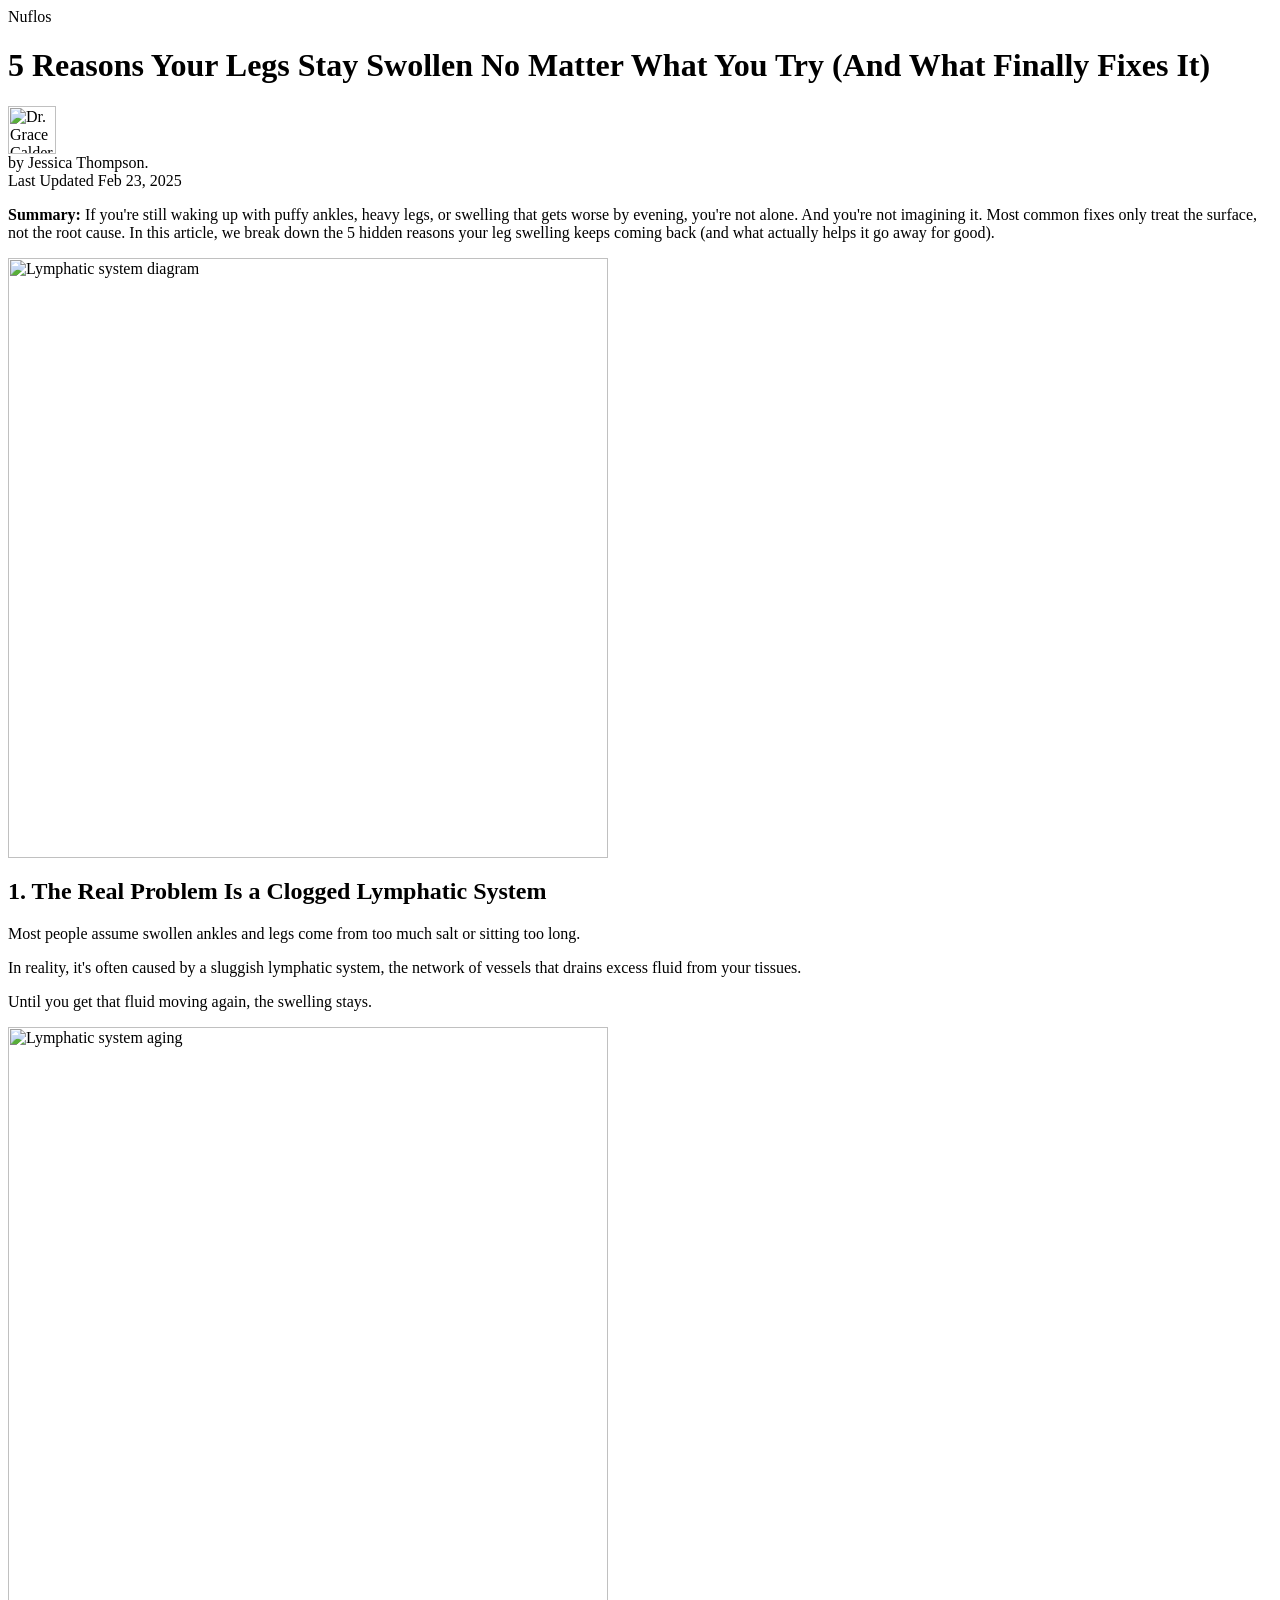
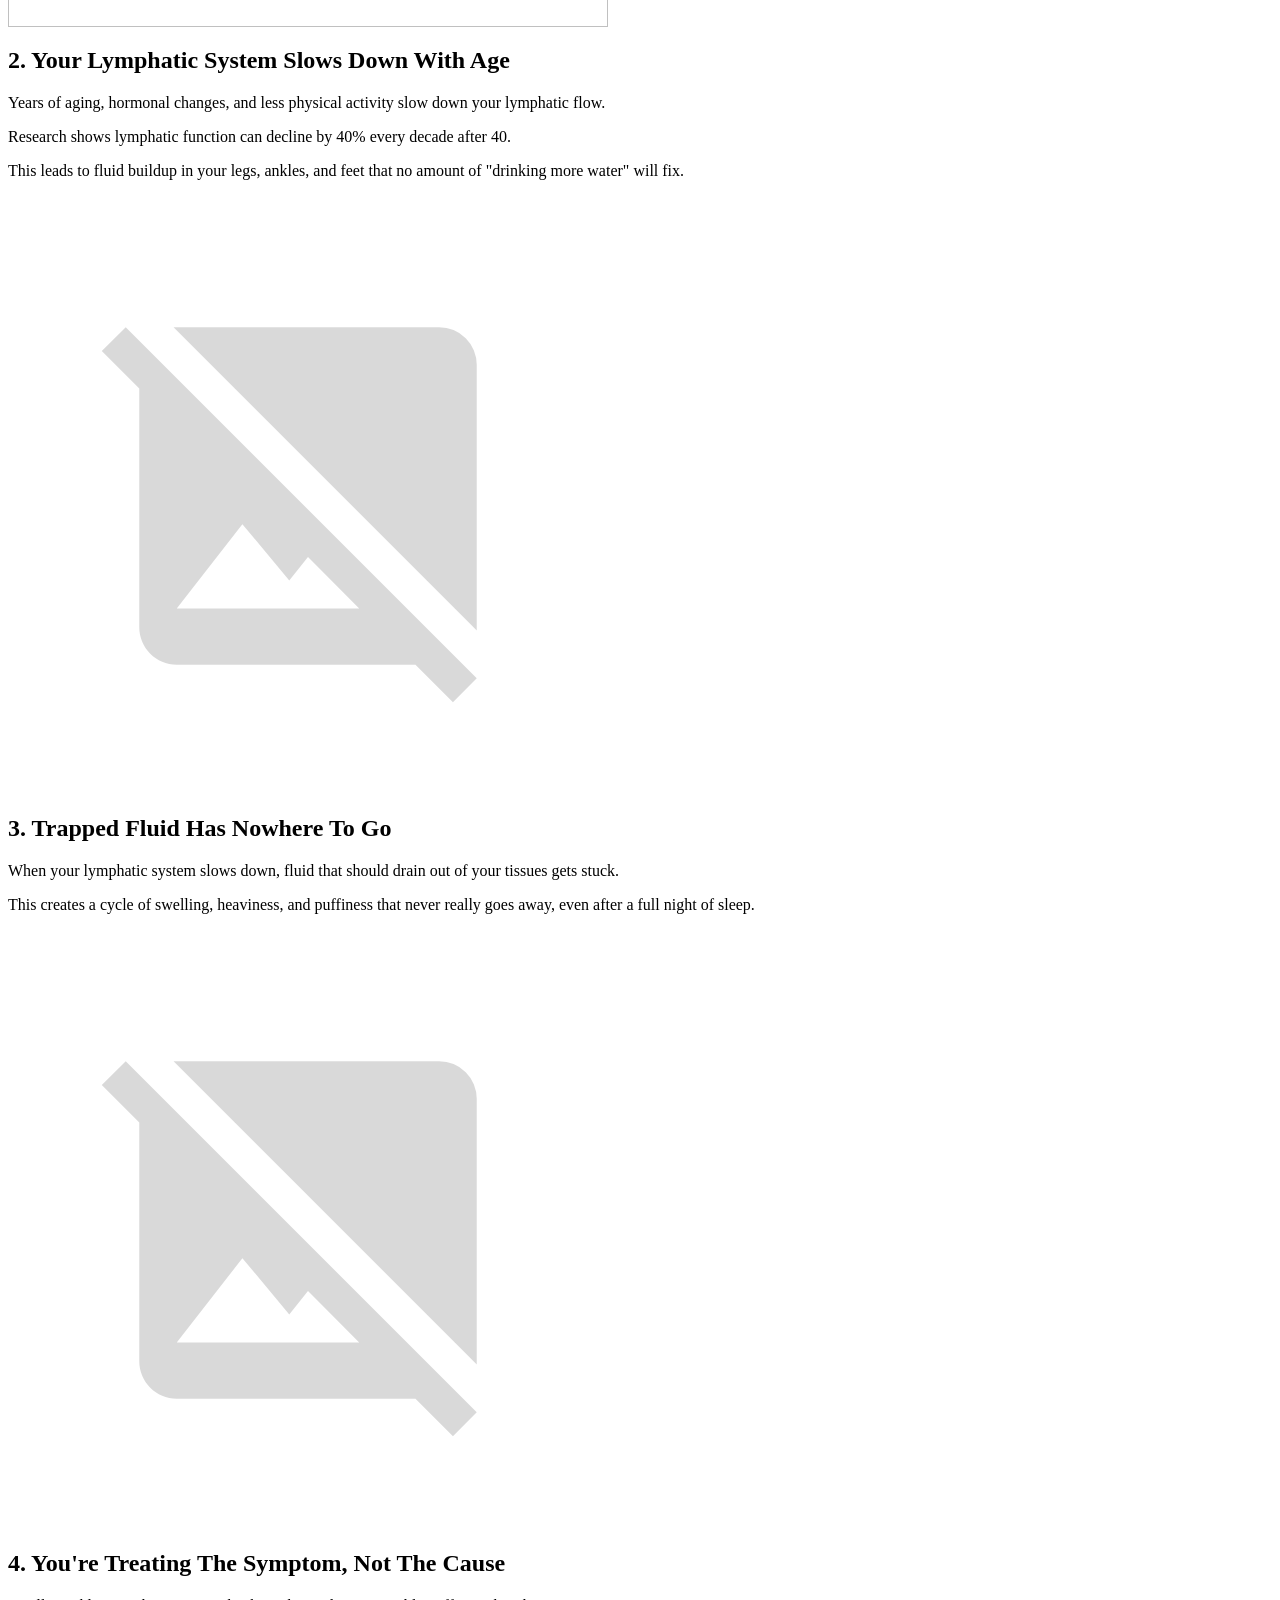
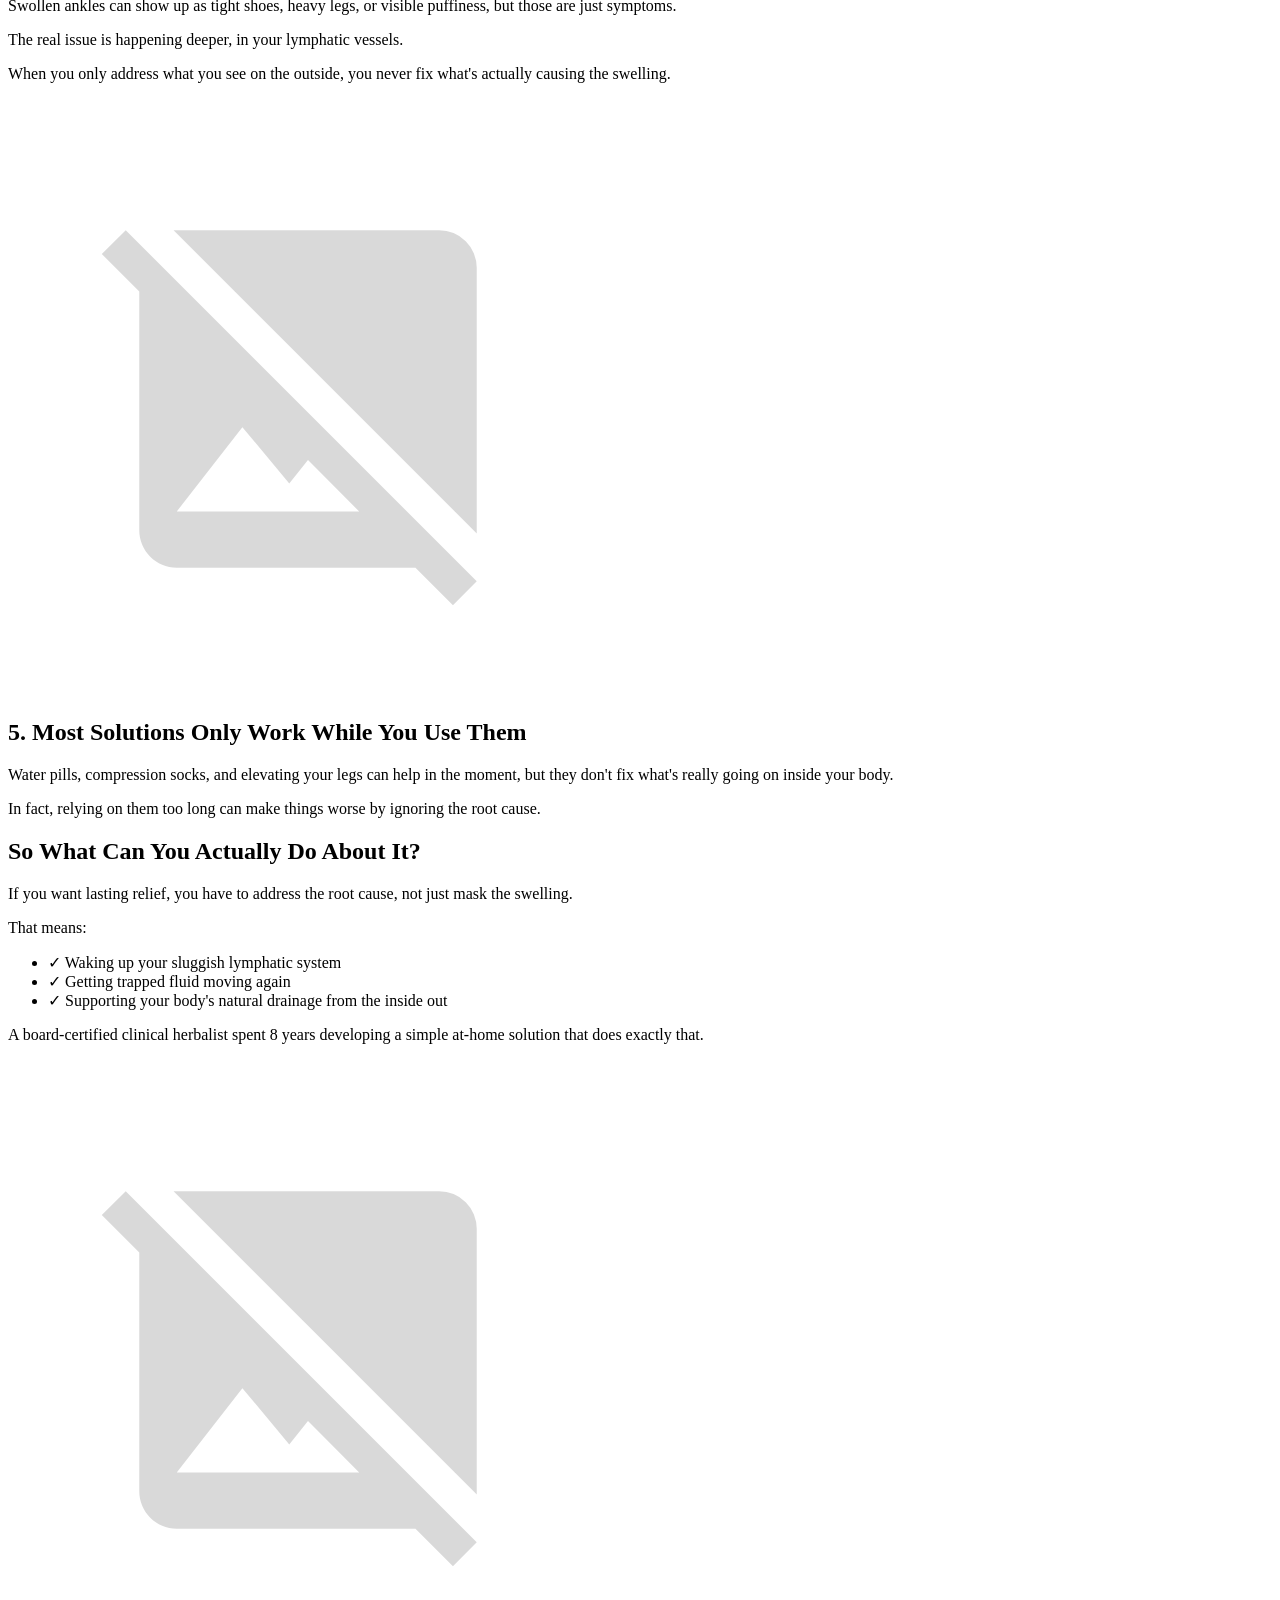
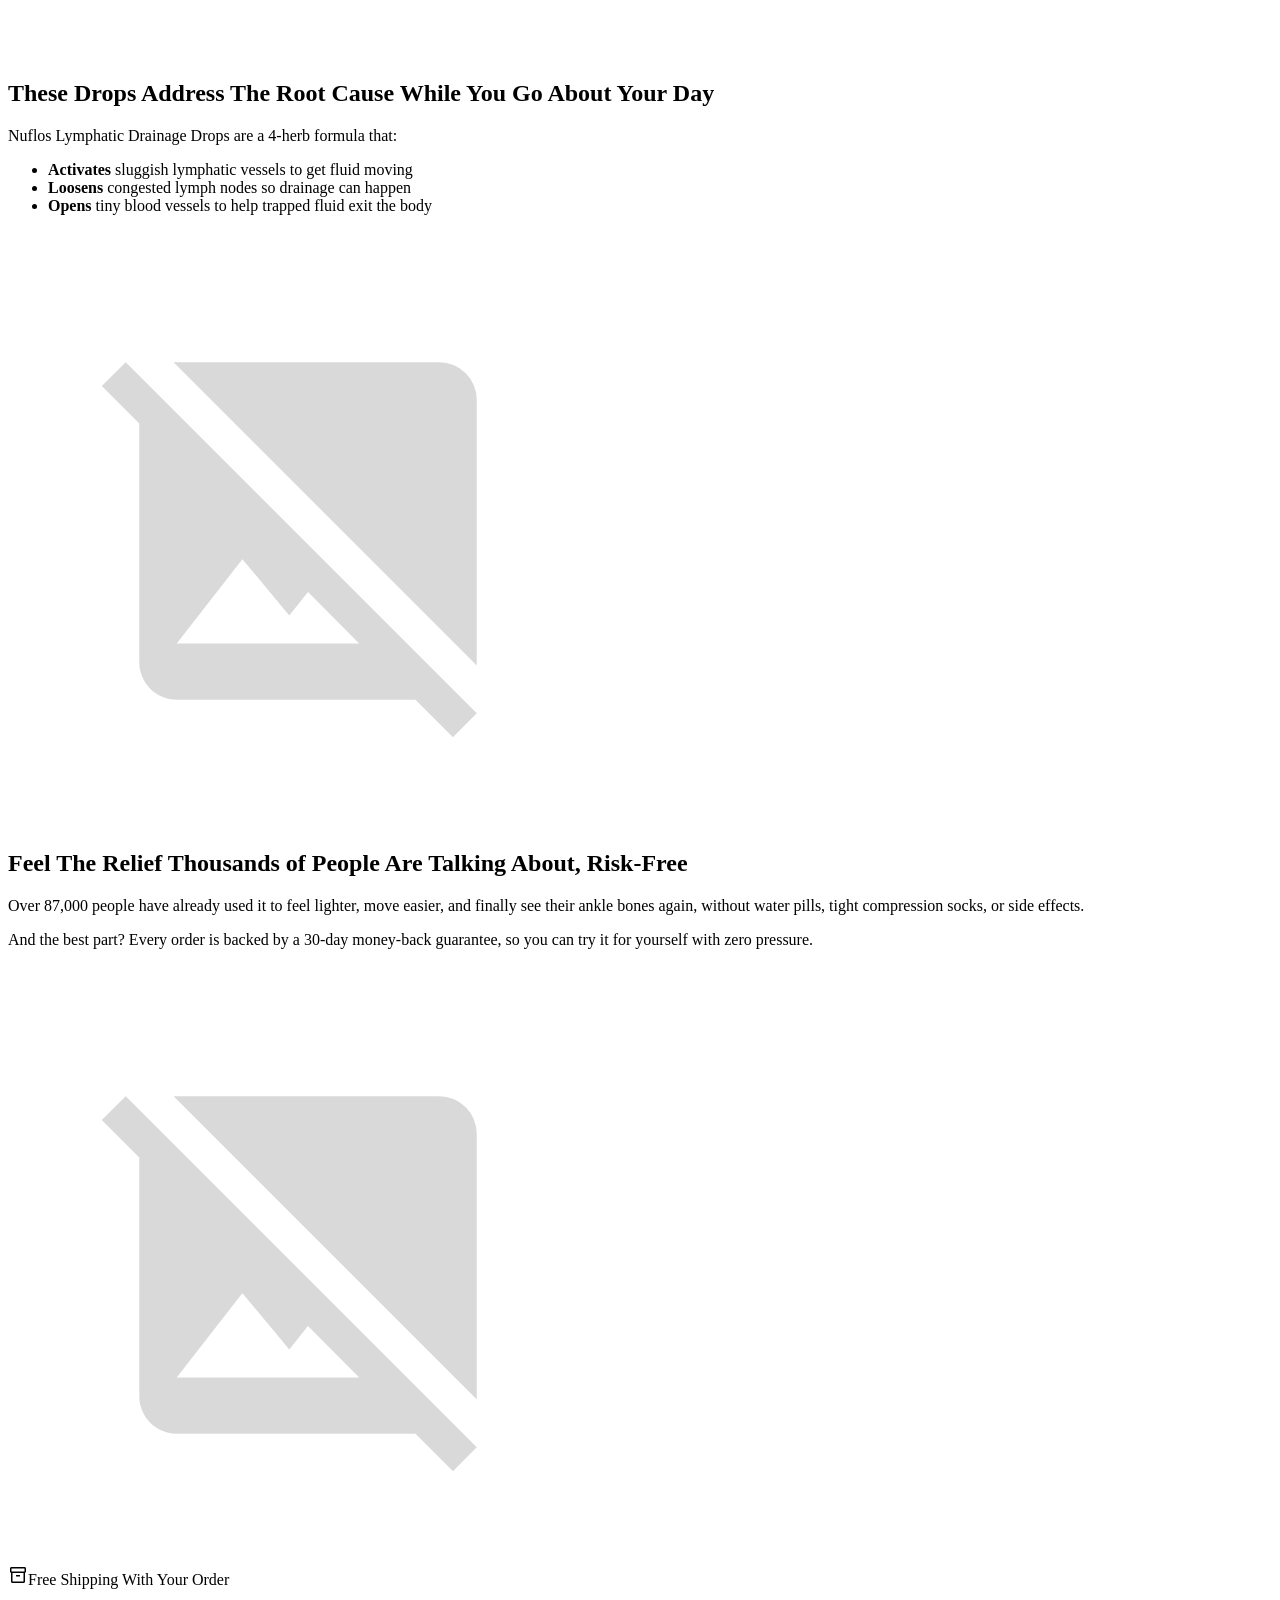
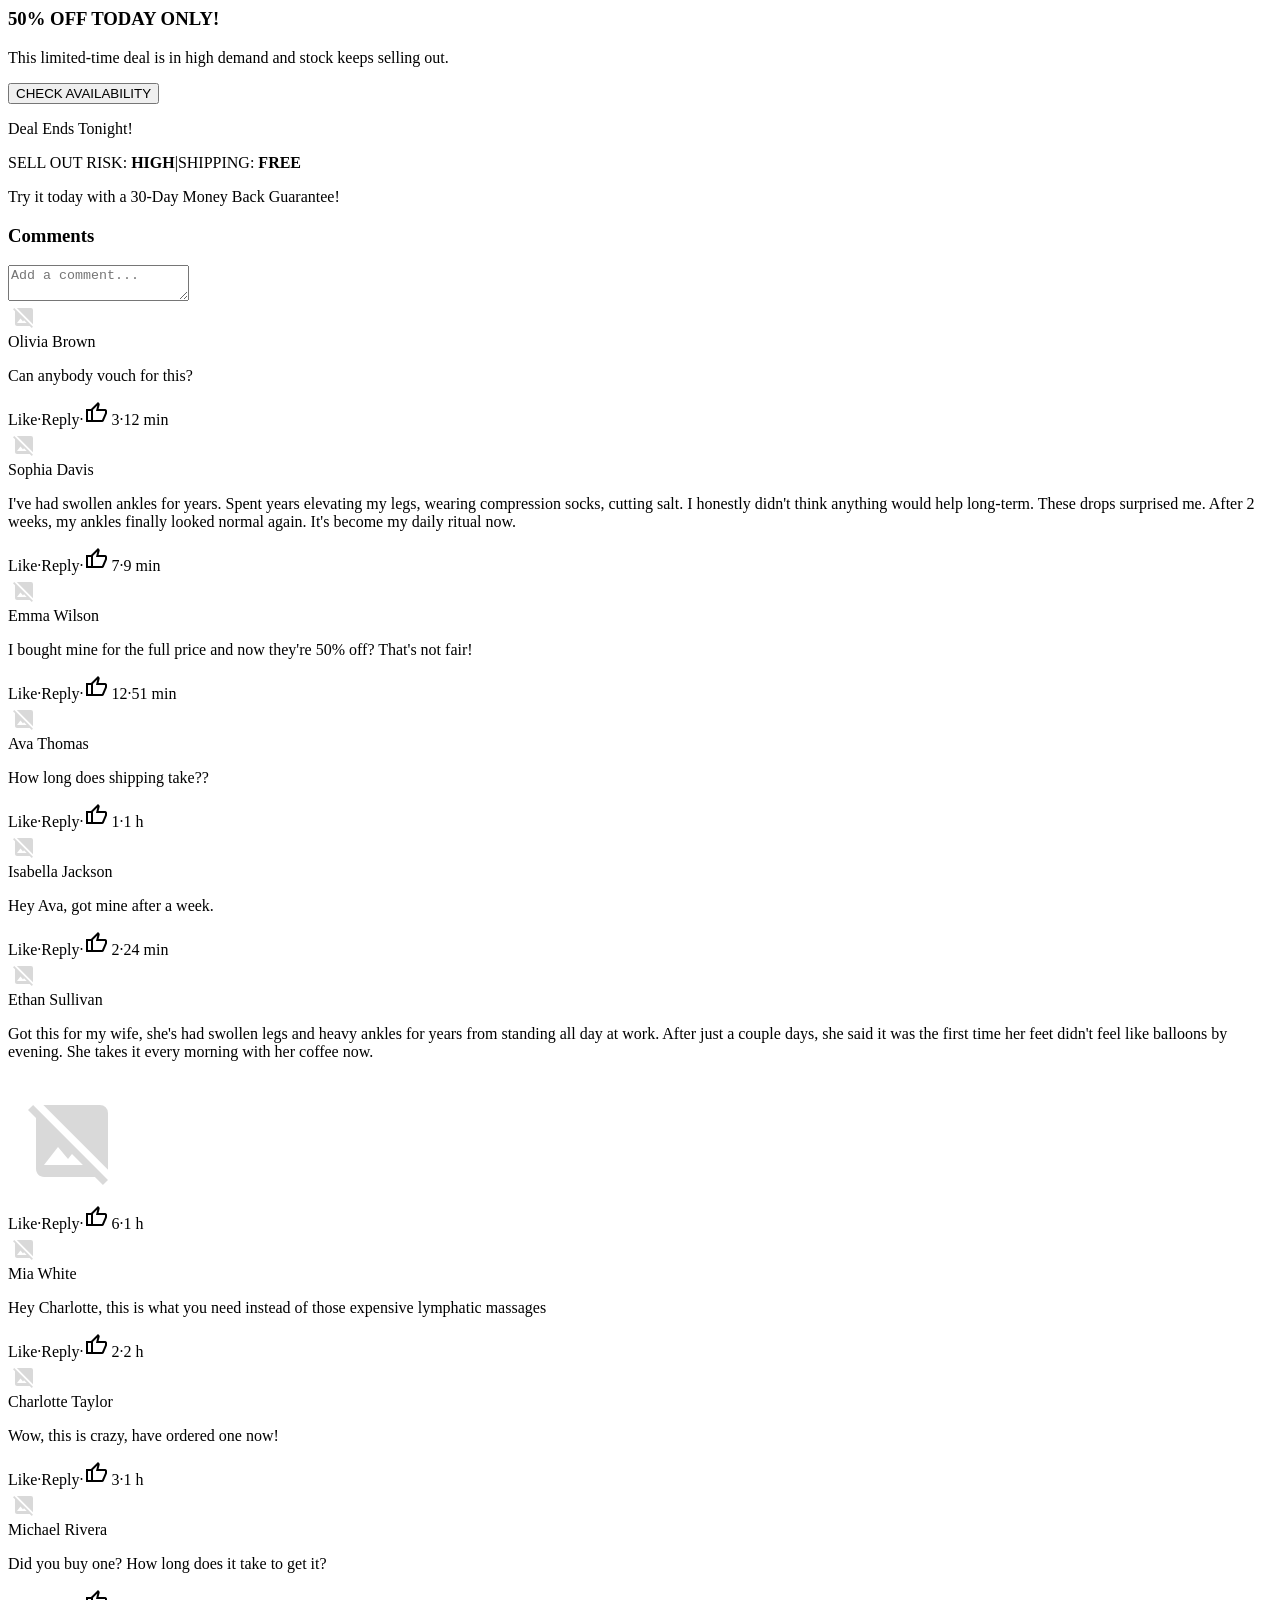
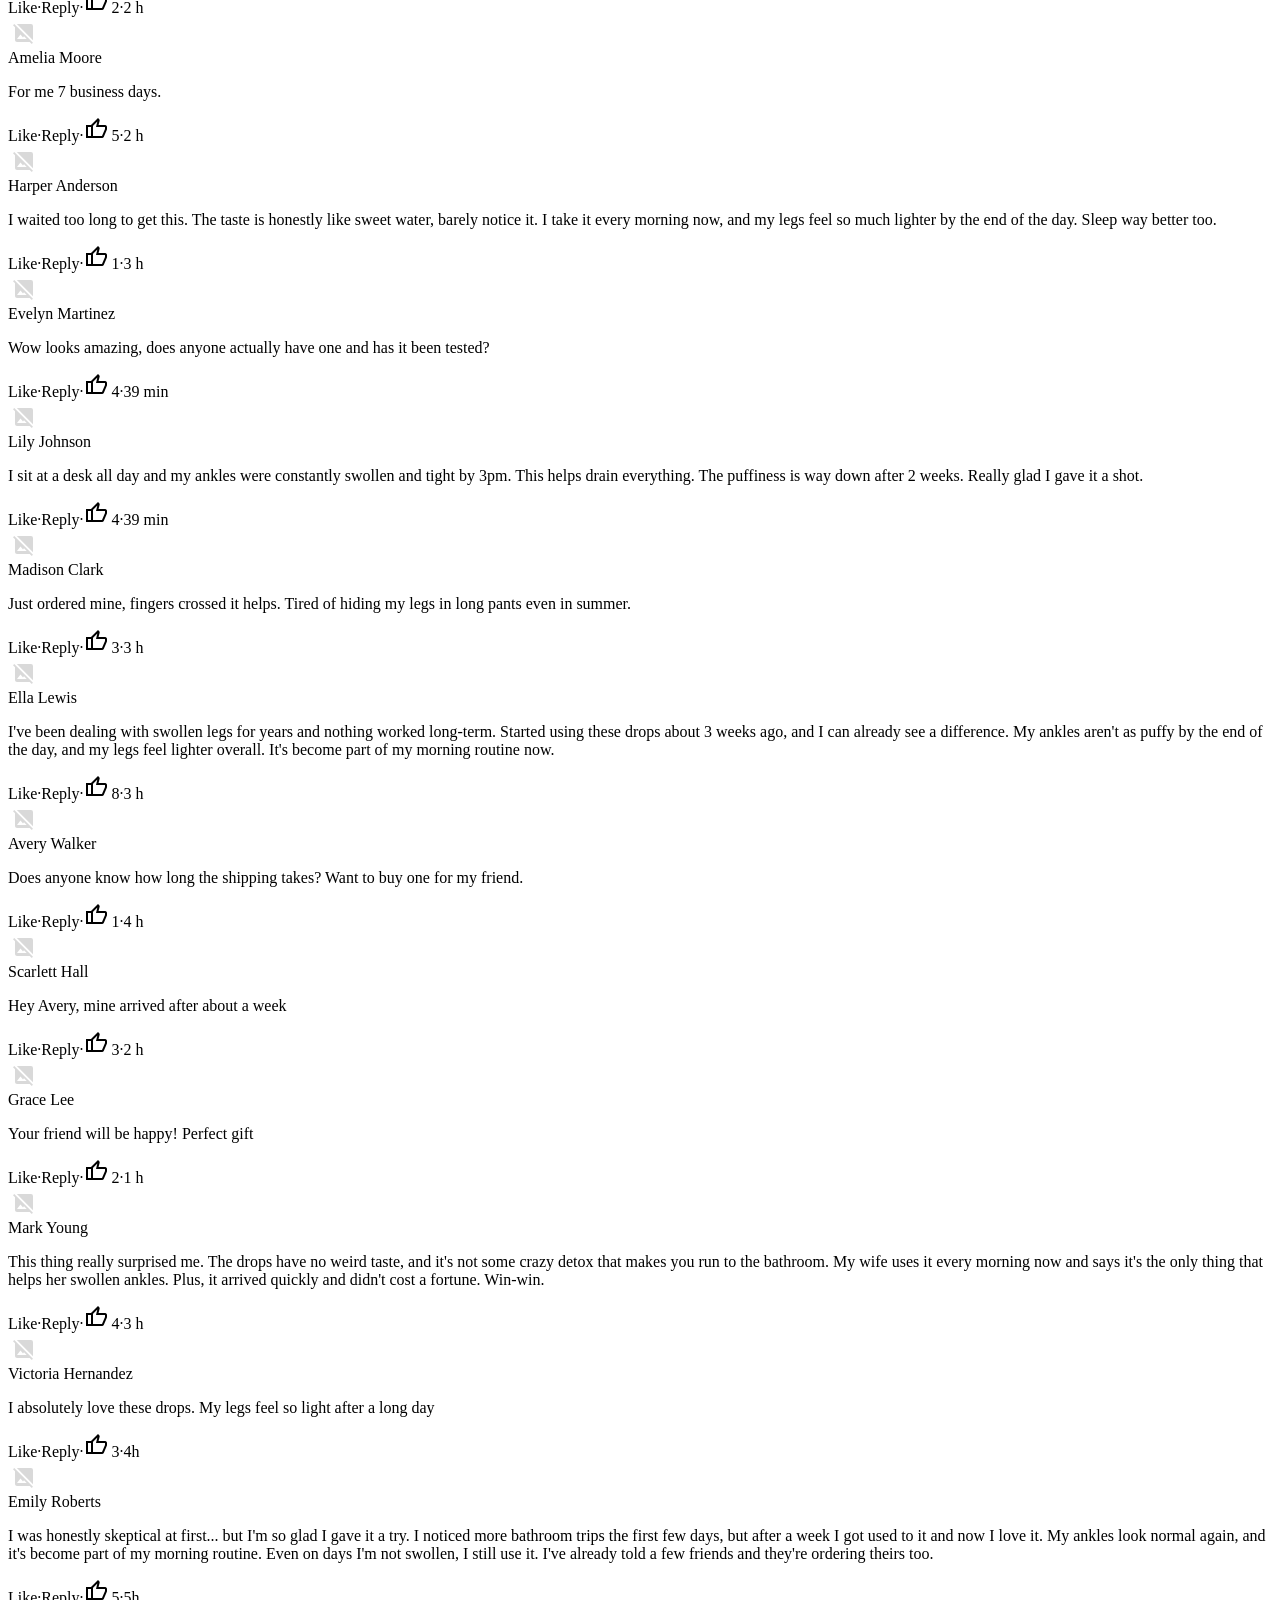
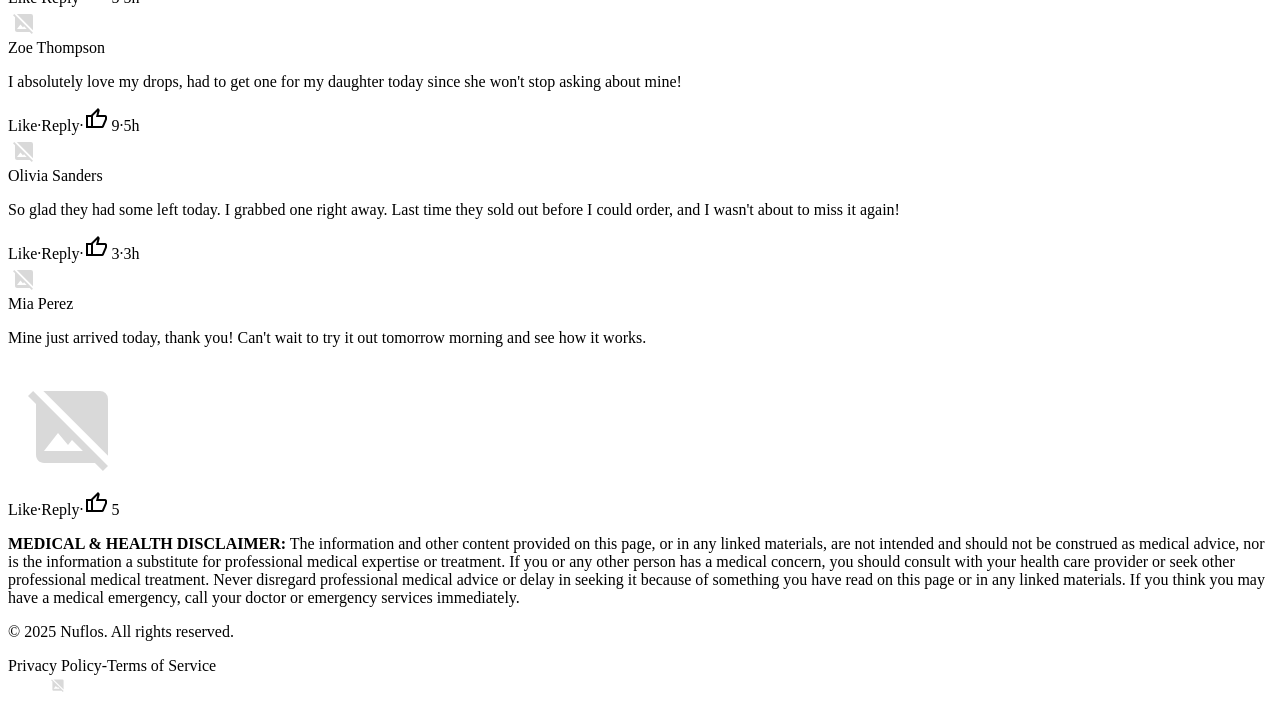
==== Lst1-dev-test/Lst-1.html @ 999e28b7 "Add files via upload" ====
<html>
  <head>
    <meta charset="utf-8" />
    <meta
      http-equiv="Cache-Control"
      content="no-cache, no-store, must-revalidate"
    />
    <meta http-equiv="Pragma" content="no-cache" />
    <meta http-equiv="Expires" content="0" />
    <meta
      name="viewport"
      content="width=device-width, user-scalable=no, initial-scale=1.0, maximum-scale=1.0, minimum-scale=1.0"
      charset="utf-8"
    />

    <meta
      name="description"
      content="Discover the 5 hidden reasons for leg swelling and the natural at-home remedy that helps 87,000+ women find relief."
    />
    <!-- Preconnect to font + image CDNs for faster loading -->
    <link rel="preconnect" href="https://fonts.googleapis.com" />
    <link rel="preconnect" href="https://fonts.gstatic.com" crossorigin="" />
    <link rel="preconnect" href="https://img.funnelish.com" crossorigin="" />
    <!-- Preload the LCP image (first article image visible on mobile) -->
    <link
      rel="preload"
      as="style"
      href="https://img.funnelish.com/84082/0/1765884010-f72bde35-3bd0-4d0d-8819-70c9ae8f7f30%20%281%29.png"
      fetchpriority="high"
    />
    <!-- Google Fonts with display=swap (already included in URL) -->
    <noscript id="cc-id-dOWHFhdso29N"></noscript>
    <!-- Facebook Prelander Click Tracking (deferred, non-blocking) -->
    <script>
      function trackPrelanderClick() {
        if (typeof fbq !== 'undefined') {
          fbq('trackCustom', 'PrelanderClick', {
            content_category: 'Prelander',
            page_url: window.location.href
          });
        }
      }
    </script>
    <title>Nuflos | Lymphatic Drainage Drops</title>
    <link
      href="https://fonts.googleapis.com/css2?family=DM+Sans:wght@400;700&amp;family=Space+Grotesk:wght@700&amp;family=Material+Symbols+Outlined:wght,FILL@400,0..1&amp;display=swap"
      rel="stylesheet"
      media="all"
      onload="this.media='all'"
    />
    <link
      href="https://fonts.googleapis.com/css2?family=DM+Sans:wght@400;700&amp;family=Space+Grotesk:wght@700&amp;family=Material+Symbols+Outlined:wght,FILL@400,0..1&amp;display=swap"
      rel="stylesheet"
    />
  </head>
  <body>
    <div class="advertorial-wrapper" id="cc-id-O1rQxq5RYTaS">
      <!-- Nav -->
      <nav class="adv-nav" aria-label="Site navigation" id="cc-id-SdOrWMXoJTVU">
        <div class="adv-nav-inner" id="cc-id-VXINmKsg6Vj1">
          <span class="adv-logo" id="cc-id-2Pa4OphZAfOH">Nuflos</span>
        </div>
      </nav>
      <!-- Main content landmark for accessibility -->
      <main id="cc-id-iAUg5GF9r0vi">
        <!-- Header -->
        <header class="adv-header" id="cc-id-LiMhHOUQCdd9">
          <div class="adv-header-inner" id="cc-id-m5tNTEUafJWx">
            <h1 class="adv-title" id="cc-id-ob8JJYtVzuII">
              5 Reasons Your Legs Stay Swollen No Matter What You Try (And What
              Finally Fixes It)
            </h1>
            <div class="adv-author" id="cc-id-j3jqqQbyC4ip">
              <img
                alt="Dr. Grace Calder"
                src="https://assets.checkoutchamp.com/9b3c636e-88c4-4436-b76f-c707910cac40/1772532962690_normal_fat_1_.webp"
                width="48"
                height="48"
                id="cc-id-INintg3fVUeo"
                title=""
                href=""
                onclick=""
                target="_self"
                align="center"
                class="fk-disable-lazy"
              />
              <div id="cc-id-lcxLWlPnWqMs">
                <div class="adv-author-name" id="cc-id-PsgnrTls1125">
                  by Jessica Thompson.
                </div>
                <div class="adv-author-date" id="cc-id-z1VcI1CkQxS3">
                  Last Updated Feb 23, 2025
                </div>
              </div>
            </div>
            <p class="adv-summary" id="cc-id-VtcLMcdhRA4U">
              <strong id="cc-id-Ckhbr0uF5HZp">Summary:</strong> If you're still
              waking up with puffy ankles, heavy legs, or swelling that gets
              worse by evening, you're not alone. And you're not imagining it.
              Most common fixes only treat the surface, not the root cause. In
              this article, we break down the 5 hidden reasons your leg swelling
              keeps coming back (and what actually helps it go away for good).
            </p>
          </div>
        </header>
        <!-- Main Content -->
        <div class="adv-main" id="cc-id-I5tPXEapsqLz">
          <!-- Article 1 (LCP candidate - eager load, high priority) -->
          <div class="adv-article" id="cc-id-jjHkKT8GOQBR">
            <div class="adv-article-img" id="cc-id-luCx9qgyMCQn">
              <img
                alt="Lymphatic system diagram"
                src="https://img.funnelish.com/84082/0/1765884010-f72bde35-3bd0-4d0d-8819-70c9ae8f7f30%20%281%29.png"
                width="600"
                height="600"
                fetchpriority="high"
                id="cc-id-HQNwAl48tiiQ"
                title=""
                href=""
                onclick=""
                target="_self"
                align="center"
                class="fk-disable-lazy"
              />
            </div>
            <div class="adv-article-text" id="cc-id-AYOFyZRZVJKJ">
              <h2 id="cc-id-Iqz3P8kmCL8x">
                1. The Real Problem Is a Clogged Lymphatic System
              </h2>
              <div class="adv-article-body" id="cc-id-ji5xGLhRJxsX">
                <p id="cc-id-KDFovxFL65Mu">
                  Most people assume swollen ankles and legs come from too much
                  salt or sitting too long.
                </p>
                <p id="cc-id-slbbEmVg4SoO">
                  In reality, it's often caused by a sluggish lymphatic system,
                  the network of vessels that drains excess fluid from your
                  tissues.
                </p>
                <p id="cc-id-Z9PFGp8TqzSf">
                  Until you get that fluid moving again, the swelling stays.
                </p>
              </div>
            </div>
          </div>
          <!-- Article 2 -->
          <div class="adv-article" id="cc-id-Dz1Lg4M7kVRm">
            <div class="adv-article-img" id="cc-id-tVSRjJsBBnQV">
              <img
                alt="Lymphatic system aging"
                src="https://img.funnelish.com/84082/0/1765884890-3949fc92-90f5-45b6-bbc4-cc77279c30e1%20%281%29.png"
                width="600"
                height="600"
                id="cc-id-dT7ic6VvV8f1"
                title=""
                href=""
                onclick=""
                target="_self"
                align="center"
                class="fk-disable-lazy"
              />
            </div>
            <div class="adv-article-text" id="cc-id-MBLcSZEl1enF">
              <h2 id="cc-id-OVtVERyBnkSL">
                2. Your Lymphatic System Slows Down With Age
              </h2>
              <div class="adv-article-body" id="cc-id-wuzRibzvprWX">
                <p id="cc-id-DF2MCjbscbWJ">
                  Years of aging, hormonal changes, and less physical activity
                  slow down your lymphatic flow.
                </p>
                <p id="cc-id-dfW5Zzagkeyy">
                  Research shows lymphatic function can decline by 40% every
                  decade after 40.
                </p>
                <p id="cc-id-EsgIMU8xhOW4">
                  This leads to fluid buildup in your legs, ankles, and feet
                  that no amount of "drinking more water" will fix.
                </p>
              </div>
            </div>
          </div>
          <!-- Article 3 -->
          <div class="adv-article" id="cc-id-1efmzr5IgOC0">
            <div class="adv-article-img" id="cc-id-pMpVlLooWRbS">
              <img
                alt="Trapped fluid illustration"
                src="https://img.funnelish.com/84082/0/1765884921-d157eca2-a098-4d30-bb10-30655b55bd13%20%281%29.png"
                width="600"
                height="600"
                loading="lazy"
                id="cc-id-7Nd0a8cVTq3o"
                title=""
                href=""
                onclick=""
                target="_self"
                align="center"
                data-src="https://img.funnelish.com/84082/0/1765884921-d157eca2-a098-4d30-bb10-30655b55bd13%20%281%29.png"
                onerror="this.src='[data-uri]';
                 this.removeAttribute('onerror');
                 this.removeAttribute('onload');"
                onload="this.removeAttribute('onload');
                this.removeAttribute('onerror');"
              />
            </div>
            <div class="adv-article-text" id="cc-id-UttawrRteLDa">
              <h2 id="cc-id-9NkH9PY0GYyG">
                3. Trapped Fluid Has Nowhere To Go
              </h2>
              <div class="adv-article-body" id="cc-id-gNVVzYVre0v1">
                <p id="cc-id-os6pbg256JoZ">
                  When your lymphatic system slows down, fluid that should drain
                  out of your tissues gets stuck.
                </p>
                <p id="cc-id-NzVoHEnQYegT">
                  This creates a cycle of swelling, heaviness, and puffiness
                  that never really goes away, even after a full night of sleep.
                </p>
              </div>
            </div>
          </div>
          <!-- Article 4 -->
          <div class="adv-article" id="cc-id-mZE54z0oTr7J">
            <div class="adv-article-img" id="cc-id-yQjcyMOKPBHP">
              <img
                alt="Treating symptoms vs cause"
                src="https://img.funnelish.com/84082/0/1769915270-Untitled%20design%20%2844%29%20%281%29.webp"
                width="600"
                height="600"
                loading="lazy"
                id="cc-id-vL1wTKpsDEWw"
                title=""
                href=""
                onclick=""
                target="_self"
                align="center"
                data-src="https://img.funnelish.com/84082/0/1769915270-Untitled%20design%20%2844%29%20%281%29.webp"
                onerror="this.src='[data-uri]';
                 this.removeAttribute('onerror');
                 this.removeAttribute('onload');"
                onload="this.removeAttribute('onload');
                this.removeAttribute('onerror');"
              />
            </div>
            <div class="adv-article-text" id="cc-id-jd3NRZjuyjui">
              <h2 id="cc-id-cHjqnYLM6AYw">
                4. You're Treating The Symptom, Not The Cause
              </h2>
              <div class="adv-article-body" id="cc-id-J0pC0UE6tvuq">
                <p id="cc-id-dRzz3skHkbgS">
                  Swollen ankles can show up as tight shoes, heavy legs, or
                  visible puffiness, but those are just symptoms.
                </p>
                <p id="cc-id-GNXrrCNJtx5s">
                  The real issue is happening deeper, in your lymphatic vessels.
                </p>
                <p id="cc-id-4dFtnLs3VclT">
                  When you only address what you see on the outside, you never
                  fix what's actually causing the swelling.
                </p>
              </div>
            </div>
          </div>
          <!-- Article 5 -->
          <div class="adv-article" id="cc-id-HTo6lILL8ea6">
            <div class="adv-article-img" id="cc-id-GslWc8ZCPl7o">
              <img
                alt="Temporary solutions"
                src="https://img.funnelish.com/84082/0/1765884903-53952897-198f-4b2d-9538-32a02432fae2%20%281%29.png"
                width="600"
                height="600"
                loading="lazy"
                id="cc-id-1pAgQkiSknae"
                title=""
                href=""
                onclick=""
                target="_self"
                align="center"
                data-src="https://img.funnelish.com/84082/0/1765884903-53952897-198f-4b2d-9538-32a02432fae2%20%281%29.png"
                onerror="this.src='[data-uri]';
                 this.removeAttribute('onerror');
                 this.removeAttribute('onload');"
                onload="this.removeAttribute('onload');
                this.removeAttribute('onerror');"
              />
            </div>
            <div class="adv-article-text" id="cc-id-bBJ8acMiXOfx">
              <h2 id="cc-id-F9qdFbwzH9u3">
                5. Most Solutions Only Work While You Use Them
              </h2>
              <div class="adv-article-body" id="cc-id-J93O0tnMQP6r">
                <p id="cc-id-ZfTHpaGjDuPw">
                  Water pills, compression socks, and elevating your legs can
                  help in the moment, but they don't fix what's really going on
                  inside your body.
                </p>
                <p id="cc-id-qJnFe0I5AwWI">
                  In fact, relying on them too long can make things worse by
                  ignoring the root cause.
                </p>
              </div>
            </div>
          </div>
          <!-- CTA Section -->
          <div class="adv-cta-section" id="cc-id-gosnsnBQgugF">
            <h2 id="cc-id-0j6QVQCXQwB4">
              So What Can You Actually Do About It?
            </h2>
            <p class="adv-cta-subtitle" id="cc-id-gPvK30otDqRX">
              If you want lasting relief, you have to address the root cause,
              not just mask the swelling.
            </p>
            <div class="adv-checklist" id="cc-id-UQbeMFWSAvQJ">
              <p class="adv-checklist-title" id="cc-id-7BzupO339nHA">
                That means:
              </p>
              <ul id="cc-id-rqWZ6qyHBmMc">
                <li id="cc-id-7s086kiw7GYE">
                  <span class="adv-check" id="cc-id-0pUgxFMuN1Cf">✓</span>
                  Waking up your sluggish lymphatic system
                </li>
                <li id="cc-id-4H5MbUbHhuzL">
                  <span class="adv-check" id="cc-id-Wk4bM3G4vDMe">✓</span>
                  Getting trapped fluid moving again
                </li>
                <li id="cc-id-89zyeBRiwFAh">
                  <span class="adv-check" id="cc-id-IOwE96WRr1mX">✓</span>
                  Supporting your body's natural drainage from the inside out
                </li>
              </ul>
            </div>
            <p class="adv-cta-bottom-text" id="cc-id-v58cgLcHjRxc">
              A board-certified clinical herbalist spent 8 years developing a
              simple at-home solution that does exactly that.
            </p>
          </div>
          <!-- Product Article -->
          <div class="adv-article" id="cc-id-jD0Dt3RXq5KA">
            <div class="adv-article-img" id="cc-id-GLfPadyVGyjE">
              <img
                alt="Nuflos Lymphatic Drainage Drops"
                src="https://img.funnelish.com/84082/0/1769904116-Untitled%20design%20%2843%29%20%281%29.webp"
                width="600"
                height="600"
                loading="lazy"
                id="cc-id-JhiEdoRQeuRp"
                title=""
                href=""
                onclick=""
                target="_self"
                align="center"
                data-src="https://img.funnelish.com/84082/0/1769904116-Untitled%20design%20%2843%29%20%281%29.webp"
                onerror="this.src='[data-uri]';
                 this.removeAttribute('onerror');
                 this.removeAttribute('onload');"
                onload="this.removeAttribute('onload');
                this.removeAttribute('onerror');"
              />
            </div>
            <div class="adv-article-text" id="cc-id-EZbllXNhk6yG">
              <h2 id="cc-id-l4gnZGjRNpvx">
                These Drops Address The Root Cause While You Go About Your Day
              </h2>
              <div class="adv-article-body" id="cc-id-jEDYvvlDQ6c2">
                <p id="cc-id-faPIkgdjtro5">
                  Nuflos Lymphatic Drainage Drops are a 4-herb formula that:
                </p>
                <ul class="adv-list-disc" id="cc-id-iF0MwM1nBs7T">
                  <li id="cc-id-tfZQqhuRpbN4">
                    <strong id="cc-id-w3uu2NeEPooa">Activates</strong> sluggish
                    lymphatic vessels to get fluid moving
                  </li>
                  <li id="cc-id-3qZBvgjcOHZJ">
                    <strong id="cc-id-3IwjD5IHrcvd">Loosens</strong> congested
                    lymph nodes so drainage can happen
                  </li>
                  <li id="cc-id-L2yAnKWU50D4">
                    <strong id="cc-id-LODLe2RB4eQA">Opens</strong> tiny blood
                    vessels to help trapped fluid exit the body
                  </li>
                </ul>
              </div>
            </div>
          </div>
          <!-- Relief Article -->
          <div class="adv-article" id="cc-id-SYFddFTjdNR4">
            <div class="adv-article-img" id="cc-id-99FCrm5WxIgT">
              <img
                alt="Customer results"
                src="https://img.funnelish.com/84082/0/1769589117-10.png"
                width="600"
                height="600"
                loading="lazy"
                id="cc-id-aLaxOpVePmSP"
                title=""
                href=""
                onclick=""
                target="_self"
                align="center"
                data-src="https://img.funnelish.com/84082/0/1769589117-10.png"
                onerror="this.src='[data-uri]';
                 this.removeAttribute('onerror');
                 this.removeAttribute('onload');"
                onload="this.removeAttribute('onload');
                this.removeAttribute('onerror');"
              />
            </div>
            <div class="adv-article-text" id="cc-id-fHjZ41pX6N2e">
              <h2 id="cc-id-D3mh0ibPzwRt">
                Feel The Relief Thousands of People Are Talking About, Risk-Free
              </h2>
              <div class="adv-article-body" id="cc-id-ci4sajoM7J8T">
                <p id="cc-id-twWLfsSQZICG">
                  Over 87,000 people have already used it to feel lighter, move
                  easier, and finally see their ankle bones again, without water
                  pills, tight compression socks, or side effects.
                </p>
                <p id="cc-id-Xa5aM9GgCoI6">
                  And the best part? Every order is backed by a 30-day
                  money-back guarantee, so you can try it for yourself with zero
                  pressure.
                </p>
              </div>
            </div>
          </div>
        </div>
        <!-- end adv-main --><!-- Offer Card -->
        <section class="adv-offer-section" id="cc-id-vqblF6Wjj93w">
          <div class="adv-offer-card" id="cc-id-N9MEeIbHZMi5">
            <div class="adv-offer-img" id="cc-id-3P3C2eiULodh">
              <img
                alt="Product bundle"
                src="https://assets.checkoutchamp.com/9b3c636e-88c4-4436-b76f-c707910cac40/1772957069617_hf_20260308_080250_dbb7dcf5_67f3_4416_b4b8_32e3de018fe0_1_.webp"
                width="600"
                height="600"
                loading="lazy"
                id="cc-id-te9Iqj2nribj"
                title=""
                href=""
                onclick=""
                target="_self"
                align="center"
                data-src="https://assets.checkoutchamp.com/9b3c636e-88c4-4436-b76f-c707910cac40/1772957069617_hf_20260308_080250_dbb7dcf5_67f3_4416_b4b8_32e3de018fe0_1_.webp"
                onerror="this.src='[data-uri]';
                 this.removeAttribute('onerror');
                 this.removeAttribute('onload');"
                onload="this.removeAttribute('onload');
                this.removeAttribute('onerror');"
              />
            </div>
            <div class="adv-offer-content" id="cc-id-YpqyceRSErZX">
              <div class="adv-offer-shipping" id="cc-id-MCwlPkZB663Z">
                <span
                  class="material-symbols-outlined"
                  style="font-size:20px;"
                  id="cc-id-pbpGzT0Fl6bn"
                  >inventory_2</span
                ><span id="cc-id-0RBYZpFQL1ze"
                  >Free Shipping With Your Order</span
                >
              </div>
              <h3 class="adv-offer-headline" id="cc-id-SIs3xZnOGSMz">
                <span class="adv-green" id="cc-id-skdeFiTflXIL">50% OFF</span>
                TODAY ONLY!
              </h3>
              <p class="adv-offer-subtext" id="cc-id-XXWVJvbyeWj4">
                This limited-time deal is in high demand and stock keeps selling
                out.
              </p>
              <button
                class="btn btn-primary btn-one-style adv-cta-btn fk-cc-id-H4PWl55eHpkw"
                id="cc-id-H4PWl55eHpkw"
                data-id="fkt-button-641-393-b70"
                title=""
                align="center"
                data-secondsdelay=""
                data-minutesdelay=""
                type="button"
                onclick="route(event)"
                action="route"
                variantvalue=""
                replaceproductid=""
                size="none"
                billnow="false"
                offer=""
                upsell=""
                quantity=""
                price=""
              >
                CHECK AVAILABILITY
              </button>
              <p class="adv-deal-ends" id="cc-id-R06SZkglsxI0">
                Deal Ends Tonight!
              </p>
              <div class="adv-risk-bar" id="cc-id-OPNYl6NBUgZd">
                <div class="adv-risk-bar-inner" id="cc-id-PlAY8EdJtyrC">
                  <span id="cc-id-wtnDVxRRnpXR"
                    >SELL OUT RISK:
                    <strong id="cc-id-cgYgpixFZgKE">HIGH</strong></span
                  ><span class="adv-divider" id="cc-id-EMn1w31xlVAD">|</span
                  ><span id="cc-id-OBFW9yECNLKG"
                    >SHIPPING:
                    <strong id="cc-id-qSsGS6MFxTF9">FREE</strong></span
                  >
                </div>
              </div>
              <p class="adv-guarantee" id="cc-id-EiPQCDcQZjWY">
                Try it today with a 30-Day Money Back Guarantee!
              </p>
            </div>
          </div>
        </section>
        <!-- Comments Section (lazy-loaded images for performance) -->
        <div class="adv-comments" id="comments-section">
          <div id="cc-id-nMv5bU8DPssa">
            <h3 class="adv-comments-title" id="cc-id-VXbtRTkAUDLr">Comments</h3>
            <textarea
              placeholder="Add a comment..."
              id="cc-id-qGSvUQI8V8Zd"
            ></textarea>
            <div class="adv-comment-list" id="cc-id-BcYr6Ycvfybb">
              <div class="adv-comment" id="cc-id-ZNifqjZxeXVG">
                <div class="adv-comment-avatar" id="cc-id-4OnSjwqi65C6">
                  <img
                    alt="Olivia Brown"
                    src="https://assets.checkoutchamp.com/Funnel/assets/images/fadfad32-3aee-484f-859c-b3ac63a4a1f3/9cb704f3-ec9c-4b35-b540-d2faa38624c8/2.jpg?versionId=xU3ZcPP7DJric56PFRy8jrDu0xHei3Je"
                    width="32"
                    height="32"
                    loading="lazy"
                    id="cc-id-NHrYJjbtw4NS"
                    title=""
                    href=""
                    onclick=""
                    target="_self"
                    align="center"
                    data-src="https://assets.checkoutchamp.com/Funnel/assets/images/fadfad32-3aee-484f-859c-b3ac63a4a1f3/9cb704f3-ec9c-4b35-b540-d2faa38624c8/2.jpg?versionId=xU3ZcPP7DJric56PFRy8jrDu0xHei3Je"
                    onerror="this.src='[data-uri]';
                 this.removeAttribute('onerror');
                 this.removeAttribute('onload');"
                    onload="this.removeAttribute('onload');
                this.removeAttribute('onerror');"
                  />
                </div>
                <div class="adv-comment-body" id="cc-id-1DtzcgkFQaKL">
                  <span class="adv-comment-name" id="cc-id-eswWZsIUGD5r"
                    >Olivia Brown</span
                  >
                  <p class="adv-comment-text" id="cc-id-OEXwmnNKqNn3">
                    Can anybody vouch for this?
                  </p>
                  <div class="adv-comment-actions" id="cc-id-z032mTEMtH9L">
                    <span class="adv-action-text" id="cc-id-POKtcBJ0G7k3"
                      >Like</span
                    ><span class="adv-dot" id="cc-id-3c7C4YG4pFBQ">·</span
                    ><span class="adv-action-text" id="cc-id-yqvNbZfCqUgh"
                      >Reply</span
                    ><span class="adv-dot" id="cc-id-NGqbyyZ0Ywmu">·</span
                    ><span class="adv-like-count" id="cc-id-AK8Uxjk9konm"
                      ><span
                        class="material-symbols-outlined"
                        id="cc-id-xjoObCuG8Hve"
                        >thumb_up</span
                      >
                      3</span
                    ><span class="adv-dot" id="cc-id-CKBd333fLKcR">·</span
                    ><span id="cc-id-evghMwSTerLH">12 min</span>
                  </div>
                </div>
              </div>
              <div class="adv-comment adv-reply" id="cc-id-rHXxOaLlGMSi">
                <div class="adv-comment-avatar" id="cc-id-nxqwKRxecU0K">
                  <img
                    alt="Sophia Davis"
                    src="https://assets.checkoutchamp.com/Funnel/assets/images/fadfad32-3aee-484f-859c-b3ac63a4a1f3/9cb704f3-ec9c-4b35-b540-d2faa38624c8/9_1.jpg?versionId=_NrFzoGUnndioDAABcjz6al86X0letnS"
                    width="32"
                    height="32"
                    loading="lazy"
                    id="cc-id-PQHv0kPGX0Ul"
                    title=""
                    href=""
                    onclick=""
                    target="_self"
                    align="center"
                    data-src="https://assets.checkoutchamp.com/Funnel/assets/images/fadfad32-3aee-484f-859c-b3ac63a4a1f3/9cb704f3-ec9c-4b35-b540-d2faa38624c8/9_1.jpg?versionId=_NrFzoGUnndioDAABcjz6al86X0letnS"
                    onerror="this.src='[data-uri]';
                 this.removeAttribute('onerror');
                 this.removeAttribute('onload');"
                    onload="this.removeAttribute('onload');
                this.removeAttribute('onerror');"
                  />
                </div>
                <div class="adv-comment-body" id="cc-id-XUaMa8Ki0BPr">
                  <span class="adv-comment-name" id="cc-id-bncx3IFzgEzy"
                    >Sophia Davis</span
                  >
                  <p class="adv-comment-text" id="cc-id-2CmJJdXitGPC">
                    I've had swollen ankles for years. Spent years elevating my
                    legs, wearing compression socks, cutting salt. I honestly
                    didn't think anything would help long-term. These drops
                    surprised me. After 2 weeks, my ankles finally looked normal
                    again. It's become my daily ritual now.
                  </p>
                  <div class="adv-comment-actions" id="cc-id-rREDgfkbDdGY">
                    <span class="adv-action-text" id="cc-id-AQ4y5Xta0YpT"
                      >Like</span
                    ><span class="adv-dot" id="cc-id-HKD5oDblH5bD">·</span
                    ><span class="adv-action-text" id="cc-id-6INnWo8ZfJ7g"
                      >Reply</span
                    ><span class="adv-dot" id="cc-id-RtO2uNJk7JOR">·</span
                    ><span class="adv-like-count" id="cc-id-SvxBf2X5ytMg"
                      ><span
                        class="material-symbols-outlined"
                        id="cc-id-TNJzzYTrJILq"
                        >thumb_up</span
                      >
                      7</span
                    ><span class="adv-dot" id="cc-id-rDsQ1lb1aHyC">·</span
                    ><span id="cc-id-SrL47Me9YuHt">9 min</span>
                  </div>
                </div>
              </div>
              <div class="adv-comment" id="cc-id-QFl9gKIJ97Ft">
                <div class="adv-comment-avatar" id="cc-id-hlb7hRIX2lBa">
                  <img
                    alt="Emma Wilson"
                    src="https://assets.checkoutchamp.com/Funnel/assets/images/fadfad32-3aee-484f-859c-b3ac63a4a1f3/9cb704f3-ec9c-4b35-b540-d2faa38624c8/4.jpg?versionId=EEpo4rQl.5.gWGqPWQZT2CGKNlirgFLZ"
                    width="32"
                    height="32"
                    loading="lazy"
                    id="cc-id-1pYHOdzprpUQ"
                    title=""
                    href=""
                    onclick=""
                    target="_self"
                    align="center"
                    data-src="https://assets.checkoutchamp.com/Funnel/assets/images/fadfad32-3aee-484f-859c-b3ac63a4a1f3/9cb704f3-ec9c-4b35-b540-d2faa38624c8/4.jpg?versionId=EEpo4rQl.5.gWGqPWQZT2CGKNlirgFLZ"
                    onerror="this.src='[data-uri]';
                 this.removeAttribute('onerror');
                 this.removeAttribute('onload');"
                    onload="this.removeAttribute('onload');
                this.removeAttribute('onerror');"
                  />
                </div>
                <div class="adv-comment-body" id="cc-id-XrRttxXzZD5m">
                  <span class="adv-comment-name" id="cc-id-NzsgoT1KZiJo"
                    >Emma Wilson</span
                  >
                  <p class="adv-comment-text" id="cc-id-l7Gw8nbmZ1Q6">
                    I bought mine for the full price and now they're 50% off?
                    That's not fair!
                  </p>
                  <div class="adv-comment-actions" id="cc-id-6FFpIf6t88Kc">
                    <span class="adv-action-text" id="cc-id-yT5kTxoxObee"
                      >Like</span
                    ><span class="adv-dot" id="cc-id-jkw6xKXjQ3F4">·</span
                    ><span class="adv-action-text" id="cc-id-HO47YwgTBwm9"
                      >Reply</span
                    ><span class="adv-dot" id="cc-id-tAEHKozE41Bg">·</span
                    ><span class="adv-like-count" id="cc-id-3ksparnLQqYh"
                      ><span
                        class="material-symbols-outlined"
                        id="cc-id-xtJBtwCeB1rm"
                        >thumb_up</span
                      >
                      12</span
                    ><span class="adv-dot" id="cc-id-mHT2pQXMNGTK">·</span
                    ><span id="cc-id-woblzGZI10NE">51 min</span>
                  </div>
                </div>
              </div>
              <div class="adv-comment adv-reply" id="cc-id-RmtJfHy2OI2Q">
                <div class="adv-comment-avatar" id="cc-id-0NqPl4kphdNk">
                  <img
                    alt="Ava Thomas"
                    src="https://assets.checkoutchamp.com/Funnel/assets/images/fadfad32-3aee-484f-859c-b3ac63a4a1f3/9cb704f3-ec9c-4b35-b540-d2faa38624c8/5.jpg?versionId=yi_8gXzTticpY4GWx61Ns2pxVDxlW19w"
                    width="32"
                    height="32"
                    loading="lazy"
                    id="cc-id-dvMTbS192iTv"
                    title=""
                    href=""
                    onclick=""
                    target="_self"
                    align="center"
                    data-src="https://assets.checkoutchamp.com/Funnel/assets/images/fadfad32-3aee-484f-859c-b3ac63a4a1f3/9cb704f3-ec9c-4b35-b540-d2faa38624c8/5.jpg?versionId=yi_8gXzTticpY4GWx61Ns2pxVDxlW19w"
                    onerror="this.src='[data-uri]';
                 this.removeAttribute('onerror');
                 this.removeAttribute('onload');"
                    onload="this.removeAttribute('onload');
                this.removeAttribute('onerror');"
                  />
                </div>
                <div class="adv-comment-body" id="cc-id-nLi0w18is3h4">
                  <span class="adv-comment-name" id="cc-id-gkXZ3pbBjN6p"
                    >Ava Thomas</span
                  >
                  <p class="adv-comment-text" id="cc-id-WeauyGShZWfu">
                    How long does shipping take??
                  </p>
                  <div class="adv-comment-actions" id="cc-id-N9JpdNSuofPe">
                    <span class="adv-action-text" id="cc-id-wyJa84KW8JP8"
                      >Like</span
                    ><span class="adv-dot" id="cc-id-l2f1DCFXe9Gb">·</span
                    ><span class="adv-action-text" id="cc-id-u0JS2pBIrE2M"
                      >Reply</span
                    ><span class="adv-dot" id="cc-id-n76nAFhD12Pp">·</span
                    ><span class="adv-like-count" id="cc-id-yXBv8tHBJsVU"
                      ><span
                        class="material-symbols-outlined"
                        id="cc-id-qGKhCUfBIgSL"
                        >thumb_up</span
                      >
                      1</span
                    ><span class="adv-dot" id="cc-id-ktVyIiJFp2c8">·</span
                    ><span id="cc-id-gUq28MCheUzI">1 h</span>
                  </div>
                </div>
              </div>
              <div class="adv-comment adv-reply" id="cc-id-BqsIRl9XYfOp">
                <div class="adv-comment-avatar" id="cc-id-y8axZeXEfAXN">
                  <img
                    alt="Isabella Jackson"
                    src="https://img.funnelish.com/84082/0/1763128130-1699364475-ezgif-3-9c1e197308.jpg"
                    width="32"
                    height="32"
                    loading="lazy"
                    id="cc-id-LRNmgMR3O6If"
                    title=""
                    href=""
                    onclick=""
                    target="_self"
                    align="center"
                    data-src="https://img.funnelish.com/84082/0/1763128130-1699364475-ezgif-3-9c1e197308.jpg"
                    onerror="this.src='[data-uri]';
                 this.removeAttribute('onerror');
                 this.removeAttribute('onload');"
                    onload="this.removeAttribute('onload');
                this.removeAttribute('onerror');"
                  />
                </div>
                <div class="adv-comment-body" id="cc-id-fjP0GWv8mxDE">
                  <span class="adv-comment-name" id="cc-id-NSGNSRxMIBES"
                    >Isabella Jackson</span
                  >
                  <p class="adv-comment-text" id="cc-id-yQYLOM2yIhjc">
                    Hey Ava, got mine after a week.
                  </p>
                  <div class="adv-comment-actions" id="cc-id-QlbsG1u3gcPw">
                    <span class="adv-action-text" id="cc-id-cSmEyUDXIquf"
                      >Like</span
                    ><span class="adv-dot" id="cc-id-GebSN14j41Qb">·</span
                    ><span class="adv-action-text" id="cc-id-MTxOTICAX72Q"
                      >Reply</span
                    ><span class="adv-dot" id="cc-id-z5aAu2yIDI0t">·</span
                    ><span class="adv-like-count" id="cc-id-nIVqc2KO12p4"
                      ><span
                        class="material-symbols-outlined"
                        id="cc-id-EBGGceDzb5sd"
                        >thumb_up</span
                      >
                      2</span
                    ><span class="adv-dot" id="cc-id-zjATtnDqcSug">·</span
                    ><span id="cc-id-iv2y8uMGjmGp">24 min</span>
                  </div>
                </div>
              </div>
              <div class="adv-comment" id="cc-id-E2LZIdAXhGn0">
                <div class="adv-comment-avatar" id="cc-id-LkeFwqdzDRxS">
                  <img
                    alt="Ethan Sullivan"
                    src="https://assets.checkoutchamp.com/Funnel/assets/images/fadfad32-3aee-484f-859c-b3ac63a4a1f3/9cb704f3-ec9c-4b35-b540-d2faa38624c8/11_1_e6e55863-e013-422e-9e25-afa449269b8a.jpg?versionId=DEDOTd7I2lQQUDIyI5HfoWYOaoDXCYrO"
                    width="32"
                    height="32"
                    loading="lazy"
                    id="cc-id-YRqnGQoAQ608"
                    title=""
                    href=""
                    onclick=""
                    target="_self"
                    align="center"
                    data-src="https://assets.checkoutchamp.com/Funnel/assets/images/fadfad32-3aee-484f-859c-b3ac63a4a1f3/9cb704f3-ec9c-4b35-b540-d2faa38624c8/11_1_e6e55863-e013-422e-9e25-afa449269b8a.jpg?versionId=DEDOTd7I2lQQUDIyI5HfoWYOaoDXCYrO"
                    onerror="this.src='[data-uri]';
                 this.removeAttribute('onerror');
                 this.removeAttribute('onload');"
                    onload="this.removeAttribute('onload');
                this.removeAttribute('onerror');"
                  />
                </div>
                <div class="adv-comment-body" id="cc-id-Pb46wiI7V9JO">
                  <span class="adv-comment-name" id="cc-id-wRp06SLSN5iX"
                    >Ethan Sullivan</span
                  >
                  <p class="adv-comment-text" id="cc-id-IIrXANoX0Msz">
                    Got this for my wife, she's had swollen legs and heavy
                    ankles for years from standing all day at work. After just a
                    couple days, she said it was the first time her feet didn't
                    feel like balloons by evening. She takes it every morning
                    with her coffee now.
                  </p>
                  <div class="adv-comment-photo" id="cc-id-4EkIcHbkAAto">
                    <img
                      alt="User photo"
                      src="https://img.funnelish.com/84082/0/1769589114-hf_20260128_080039_2376aa2f-33ea-479b-bb92-9e4adabff6eb.png"
                      width="128"
                      height="128"
                      loading="lazy"
                      id="cc-id-HsvkJkvPFjn6"
                      title=""
                      href=""
                      onclick=""
                      target="_self"
                      align="center"
                      data-src="https://img.funnelish.com/84082/0/1769589114-hf_20260128_080039_2376aa2f-33ea-479b-bb92-9e4adabff6eb.png"
                      onerror="this.src='[data-uri]';
                 this.removeAttribute('onerror');
                 this.removeAttribute('onload');"
                      onload="this.removeAttribute('onload');
                this.removeAttribute('onerror');"
                    />
                  </div>
                  <div class="adv-comment-actions" id="cc-id-P2WNx2ti00Cn">
                    <span class="adv-action-text" id="cc-id-T6GHYEpoyTj2"
                      >Like</span
                    ><span class="adv-dot" id="cc-id-li5cgRtIHE8k">·</span
                    ><span class="adv-action-text" id="cc-id-H2eiV1bsAQo7"
                      >Reply</span
                    ><span class="adv-dot" id="cc-id-2XT5KKl8DQdn">·</span
                    ><span class="adv-like-count" id="cc-id-GMbJxGh00ir4"
                      ><span
                        class="material-symbols-outlined"
                        id="cc-id-SnRsgtfTmyUl"
                        >thumb_up</span
                      >
                      6</span
                    ><span class="adv-dot" id="cc-id-TWuQ2e5WsXis">·</span
                    ><span id="cc-id-CYbMSjQdHLWF">1 h</span>
                  </div>
                </div>
              </div>
              <div class="adv-comment" id="cc-id-XGYj2lOpvWWw">
                <div class="adv-comment-avatar" id="cc-id-4sHNjT1W5AYe">
                  <img
                    alt="Mia White"
                    src="https://assets.checkoutchamp.com/Funnel/assets/images/fadfad32-3aee-484f-859c-b3ac63a4a1f3/9cb704f3-ec9c-4b35-b540-d2faa38624c8/7.jpg?versionId=PKYgIBYLy88l6Kex19vMyiKsROSFOoM2"
                    width="32"
                    height="32"
                    loading="lazy"
                    id="cc-id-m5U2lyPeVfhl"
                    title=""
                    href=""
                    onclick=""
                    target="_self"
                    align="center"
                    data-src="https://assets.checkoutchamp.com/Funnel/assets/images/fadfad32-3aee-484f-859c-b3ac63a4a1f3/9cb704f3-ec9c-4b35-b540-d2faa38624c8/7.jpg?versionId=PKYgIBYLy88l6Kex19vMyiKsROSFOoM2"
                    onerror="this.src='[data-uri]';
                 this.removeAttribute('onerror');
                 this.removeAttribute('onload');"
                    onload="this.removeAttribute('onload');
                this.removeAttribute('onerror');"
                  />
                </div>
                <div class="adv-comment-body" id="cc-id-sQqJGNPPrAgz">
                  <span class="adv-comment-name" id="cc-id-i6kSecFVK7TU"
                    >Mia White</span
                  >
                  <p class="adv-comment-text" id="cc-id-eW4Cm9XQkksk">
                    Hey Charlotte, this is what you need instead of those
                    expensive lymphatic massages
                  </p>
                  <div class="adv-comment-actions" id="cc-id-AW3y02ZSYedY">
                    <span class="adv-action-text" id="cc-id-B3b0ftyi0VTh"
                      >Like</span
                    ><span class="adv-dot" id="cc-id-QU6UAhwrLojJ">·</span
                    ><span class="adv-action-text" id="cc-id-eygkW4aJ8xAy"
                      >Reply</span
                    ><span class="adv-dot" id="cc-id-pQ8TnCJhrfKT">·</span
                    ><span class="adv-like-count" id="cc-id-5dk1Q3Id062i"
                      ><span
                        class="material-symbols-outlined"
                        id="cc-id-AJDvNCq1o1Hi"
                        >thumb_up</span
                      >
                      2</span
                    ><span class="adv-dot" id="cc-id-lWjWaxI5jq7f">·</span
                    ><span id="cc-id-MxHP6mckj2SQ">2 h</span>
                  </div>
                </div>
              </div>
              <div class="adv-comment adv-reply" id="cc-id-yL82oDyFyk0W">
                <div class="adv-comment-avatar" id="cc-id-ADEnQVZl4u5s">
                  <img
                    alt="Charlotte Taylor"
                    src="https://assets.checkoutchamp.com/Funnel/assets/images/fadfad32-3aee-484f-859c-b3ac63a4a1f3/9cb704f3-ec9c-4b35-b540-d2faa38624c8/8.jpg?versionId=znf2.d3Hr4Y9owMIkPDrz0omIqChRIql"
                    width="32"
                    height="32"
                    loading="lazy"
                    id="cc-id-mmTrGVCFvgpG"
                    title=""
                    href=""
                    onclick=""
                    target="_self"
                    align="center"
                    data-src="https://assets.checkoutchamp.com/Funnel/assets/images/fadfad32-3aee-484f-859c-b3ac63a4a1f3/9cb704f3-ec9c-4b35-b540-d2faa38624c8/8.jpg?versionId=znf2.d3Hr4Y9owMIkPDrz0omIqChRIql"
                    onerror="this.src='[data-uri]';
                 this.removeAttribute('onerror');
                 this.removeAttribute('onload');"
                    onload="this.removeAttribute('onload');
                this.removeAttribute('onerror');"
                  />
                </div>
                <div class="adv-comment-body" id="cc-id-xvs4aRHL7KdD">
                  <span class="adv-comment-name" id="cc-id-gUHD1Py5I1K4"
                    >Charlotte Taylor</span
                  >
                  <p class="adv-comment-text" id="cc-id-ySfXgHz6nEz8">
                    Wow, this is crazy, have ordered one now!
                  </p>
                  <div class="adv-comment-actions" id="cc-id-V344uezK0Muo">
                    <span class="adv-action-text" id="cc-id-Lwa0hNiFottY"
                      >Like</span
                    ><span class="adv-dot" id="cc-id-7K8lxMO5HpGP">·</span
                    ><span class="adv-action-text" id="cc-id-lKpZLSyWkfXB"
                      >Reply</span
                    ><span class="adv-dot" id="cc-id-Xvm4O5ezv5tP">·</span
                    ><span class="adv-like-count" id="cc-id-rsC7eUTmCEEP"
                      ><span
                        class="material-symbols-outlined"
                        id="cc-id-t3I5q7cR1Jcl"
                        >thumb_up</span
                      >
                      3</span
                    ><span class="adv-dot" id="cc-id-08EvneUSk6I1">·</span
                    ><span id="cc-id-utO5byqZkYQ2">1 h</span>
                  </div>
                </div>
              </div>
              <div class="adv-comment" id="cc-id-xeXRPaiGrqOj">
                <div class="adv-comment-avatar" id="cc-id-Jp1ProHhhFl5">
                  <img
                    alt="Michael Rivera"
                    src="https://assets.checkoutchamp.com/Funnel/assets/images/fadfad32-3aee-484f-859c-b3ac63a4a1f3/9cb704f3-ec9c-4b35-b540-d2faa38624c8/9.jpg?versionId=JySd2JoZ0EaveTI35iGs_falGYQMPIbG"
                    width="32"
                    height="32"
                    loading="lazy"
                    id="cc-id-rOd2RSsiob0K"
                    title=""
                    href=""
                    onclick=""
                    target="_self"
                    align="center"
                    data-src="https://assets.checkoutchamp.com/Funnel/assets/images/fadfad32-3aee-484f-859c-b3ac63a4a1f3/9cb704f3-ec9c-4b35-b540-d2faa38624c8/9.jpg?versionId=JySd2JoZ0EaveTI35iGs_falGYQMPIbG"
                    onerror="this.src='[data-uri]';
                 this.removeAttribute('onerror');
                 this.removeAttribute('onload');"
                    onload="this.removeAttribute('onload');
                this.removeAttribute('onerror');"
                  />
                </div>
                <div class="adv-comment-body" id="cc-id-cZC6ac6EPlcS">
                  <span class="adv-comment-name" id="cc-id-C6ekLHPJFfTj"
                    >Michael Rivera</span
                  >
                  <p class="adv-comment-text" id="cc-id-AaaDZnK1EHNG">
                    Did you buy one? How long does it take to get it?
                  </p>
                  <div class="adv-comment-actions" id="cc-id-v0lC44iBlM8o">
                    <span class="adv-action-text" id="cc-id-fUJblDZqM5nQ"
                      >Like</span
                    ><span class="adv-dot" id="cc-id-Eoifh3XT9ZSR">·</span
                    ><span class="adv-action-text" id="cc-id-PluMB8fOPQe7"
                      >Reply</span
                    ><span class="adv-dot" id="cc-id-TK4PeOnjsRZh">·</span
                    ><span class="adv-like-count" id="cc-id-p2BNfXIaVBxy"
                      ><span
                        class="material-symbols-outlined"
                        id="cc-id-eNGm8o2NSEKh"
                        >thumb_up</span
                      >
                      2</span
                    ><span class="adv-dot" id="cc-id-cPUHVB50KRXp">·</span
                    ><span id="cc-id-iVHDNQm6dIj9">2 h</span>
                  </div>
                </div>
              </div>
              <div class="adv-comment adv-reply" id="cc-id-aTuLs4nOF8OT">
                <div class="adv-comment-avatar" id="cc-id-Fo8TJd4AHVkz">
                  <img
                    alt="Amelia Moore"
                    src="https://assets.checkoutchamp.com/Funnel/assets/images/fadfad32-3aee-484f-859c-b3ac63a4a1f3/9cb704f3-ec9c-4b35-b540-d2faa38624c8/1_1.jpg?versionId=VSs1LgTNfG_zeSLPSFqQAmgq.ba1VlfH"
                    width="32"
                    height="32"
                    loading="lazy"
                    id="cc-id-g9gGpzIVVECk"
                    title=""
                    href=""
                    onclick=""
                    target="_self"
                    align="center"
                    data-src="https://assets.checkoutchamp.com/Funnel/assets/images/fadfad32-3aee-484f-859c-b3ac63a4a1f3/9cb704f3-ec9c-4b35-b540-d2faa38624c8/1_1.jpg?versionId=VSs1LgTNfG_zeSLPSFqQAmgq.ba1VlfH"
                    onerror="this.src='[data-uri]';
                 this.removeAttribute('onerror');
                 this.removeAttribute('onload');"
                    onload="this.removeAttribute('onload');
                this.removeAttribute('onerror');"
                  />
                </div>
                <div class="adv-comment-body" id="cc-id-jrmlmnW12Xvt">
                  <span class="adv-comment-name" id="cc-id-RGsZAVNsE9Gk"
                    >Amelia Moore</span
                  >
                  <p class="adv-comment-text" id="cc-id-LA5cu2BB4Olv">
                    For me 7 business days.
                  </p>
                  <div class="adv-comment-actions" id="cc-id-IzxLEJrCjs99">
                    <span class="adv-action-text" id="cc-id-zdgbIv3xirJn"
                      >Like</span
                    ><span class="adv-dot" id="cc-id-ZcyCEd3hxt9w">·</span
                    ><span class="adv-action-text" id="cc-id-BhtrUqLd5Qgm"
                      >Reply</span
                    ><span class="adv-dot" id="cc-id-m1PuAhN3ZllH">·</span
                    ><span class="adv-like-count" id="cc-id-wMS356NCOVkE"
                      ><span
                        class="material-symbols-outlined"
                        id="cc-id-abmY7aL180zE"
                        >thumb_up</span
                      >
                      5</span
                    ><span class="adv-dot" id="cc-id-kFTVFTJU2UlL">·</span
                    ><span id="cc-id-XX1us1fLgpJ2">2 h</span>
                  </div>
                </div>
              </div>
              <div class="adv-comment" id="cc-id-XRVIwOnyPnAc">
                <div class="adv-comment-avatar" id="cc-id-bqEbH3n8eEnV">
                  <img
                    alt="Harper Anderson"
                    src="https://assets.checkoutchamp.com/Funnel/assets/images/fadfad32-3aee-484f-859c-b3ac63a4a1f3/9cb704f3-ec9c-4b35-b540-d2faa38624c8/2_1.jpg?versionId=Ps8uA8c4eOsFnAGmwbXvUtms08ikqERx"
                    width="32"
                    height="32"
                    loading="lazy"
                    id="cc-id-cdHgyTV7vZ5G"
                    title=""
                    href=""
                    onclick=""
                    target="_self"
                    align="center"
                    data-src="https://assets.checkoutchamp.com/Funnel/assets/images/fadfad32-3aee-484f-859c-b3ac63a4a1f3/9cb704f3-ec9c-4b35-b540-d2faa38624c8/2_1.jpg?versionId=Ps8uA8c4eOsFnAGmwbXvUtms08ikqERx"
                    onerror="this.src='[data-uri]';
                 this.removeAttribute('onerror');
                 this.removeAttribute('onload');"
                    onload="this.removeAttribute('onload');
                this.removeAttribute('onerror');"
                  />
                </div>
                <div class="adv-comment-body" id="cc-id-HvBtkRXYYU1j">
                  <span class="adv-comment-name" id="cc-id-ocwpwczyWZE5"
                    >Harper Anderson</span
                  >
                  <p class="adv-comment-text" id="cc-id-aGbH7kf5yJ4X">
                    I waited too long to get this. The taste is honestly like
                    sweet water, barely notice it. I take it every morning now,
                    and my legs feel so much lighter by the end of the day.
                    Sleep way better too.
                  </p>
                  <div class="adv-comment-actions" id="cc-id-BxYQgGnmIkY0">
                    <span class="adv-action-text" id="cc-id-bGhgrMalvBKH"
                      >Like</span
                    ><span class="adv-dot" id="cc-id-gTPGXdW4gx9H">·</span
                    ><span class="adv-action-text" id="cc-id-0jkxSNssGKe7"
                      >Reply</span
                    ><span class="adv-dot" id="cc-id-BzZ9TtIUUDnj">·</span
                    ><span class="adv-like-count" id="cc-id-ocquK0MbMQu1"
                      ><span
                        class="material-symbols-outlined"
                        id="cc-id-0cWidtYkkmyH"
                        >thumb_up</span
                      >
                      1</span
                    ><span class="adv-dot" id="cc-id-hMVf2J4FqRio">·</span
                    ><span id="cc-id-EYOYxoPCApcy">3 h</span>
                  </div>
                </div>
              </div>
              <div class="adv-comment" id="cc-id-W6xavQAIOpm8">
                <div class="adv-comment-avatar" id="cc-id-VuN6hWQbYj2K">
                  <img
                    alt="Evelyn Martinez"
                    src="https://assets.checkoutchamp.com/Funnel/assets/images/fadfad32-3aee-484f-859c-b3ac63a4a1f3/9cb704f3-ec9c-4b35-b540-d2faa38624c8/4_1.jpg?versionId=utFzlkNYBuPmzPsNyUk5cd75NcnOK7kV"
                    width="32"
                    height="32"
                    loading="lazy"
                    id="cc-id-YE88KI3mKNqc"
                    title=""
                    href=""
                    onclick=""
                    target="_self"
                    align="center"
                    data-src="https://assets.checkoutchamp.com/Funnel/assets/images/fadfad32-3aee-484f-859c-b3ac63a4a1f3/9cb704f3-ec9c-4b35-b540-d2faa38624c8/4_1.jpg?versionId=utFzlkNYBuPmzPsNyUk5cd75NcnOK7kV"
                    onerror="this.src='[data-uri]';
                 this.removeAttribute('onerror');
                 this.removeAttribute('onload');"
                    onload="this.removeAttribute('onload');
                this.removeAttribute('onerror');"
                  />
                </div>
                <div class="adv-comment-body" id="cc-id-8BJNUCpLAQFs">
                  <span class="adv-comment-name" id="cc-id-xivljAwAraRE"
                    >Evelyn Martinez</span
                  >
                  <p class="adv-comment-text" id="cc-id-FJR2NVgVcawh">
                    Wow looks amazing, does anyone actually have one and has it
                    been tested?
                  </p>
                  <div class="adv-comment-actions" id="cc-id-2QXo4UX8O06x">
                    <span class="adv-action-text" id="cc-id-GEssZmmfgXvQ"
                      >Like</span
                    ><span class="adv-dot" id="cc-id-6J05LlxTmRLT">·</span
                    ><span class="adv-action-text" id="cc-id-hI73fsAJhP1u"
                      >Reply</span
                    ><span class="adv-dot" id="cc-id-V3hBE2O0Fzdy">·</span
                    ><span class="adv-like-count" id="cc-id-Hl0oAcGsG5UH"
                      ><span
                        class="material-symbols-outlined"
                        id="cc-id-ckgqMBaRgqMk"
                        >thumb_up</span
                      >
                      4</span
                    ><span class="adv-dot" id="cc-id-7w9vdh8NkYNu">·</span
                    ><span id="cc-id-RpsAYrVL0osa">39 min</span>
                  </div>
                </div>
              </div>
              <div class="adv-comment adv-reply" id="cc-id-XqbK79wSBjNa">
                <div class="adv-comment-avatar" id="cc-id-igdfo9QlZsd3">
                  <img
                    alt="Lily Johnson"
                    src="https://assets.checkoutchamp.com/Funnel/assets/images/fadfad32-3aee-484f-859c-b3ac63a4a1f3/9cb704f3-ec9c-4b35-b540-d2faa38624c8/13.jpg?versionId=4.bXr2hz.qgqlXPKz3TwP0GCfTGAc4Lf"
                    width="32"
                    height="32"
                    loading="lazy"
                    id="cc-id-jWYDuKbb47a0"
                    title=""
                    href=""
                    onclick=""
                    target="_self"
                    align="center"
                    data-src="https://assets.checkoutchamp.com/Funnel/assets/images/fadfad32-3aee-484f-859c-b3ac63a4a1f3/9cb704f3-ec9c-4b35-b540-d2faa38624c8/13.jpg?versionId=4.bXr2hz.qgqlXPKz3TwP0GCfTGAc4Lf"
                    onerror="this.src='[data-uri]';
                 this.removeAttribute('onerror');
                 this.removeAttribute('onload');"
                    onload="this.removeAttribute('onload');
                this.removeAttribute('onerror');"
                  />
                </div>
                <div class="adv-comment-body" id="cc-id-TsF8OnOz7CWk">
                  <span class="adv-comment-name" id="cc-id-3MePHtBAyVWW"
                    >Lily Johnson</span
                  >
                  <p class="adv-comment-text" id="cc-id-v16C9uXjS3Kz">
                    I sit at a desk all day and my ankles were constantly
                    swollen and tight by 3pm. This helps drain everything. The
                    puffiness is way down after 2 weeks. Really glad I gave it a
                    shot.
                  </p>
                  <div class="adv-comment-actions" id="cc-id-BQFLM53f1tYc">
                    <span class="adv-action-text" id="cc-id-ppSf39KFjXXj"
                      >Like</span
                    ><span class="adv-dot" id="cc-id-DQAlVASzBEKH">·</span
                    ><span class="adv-action-text" id="cc-id-ymVuofzgPfHH"
                      >Reply</span
                    ><span class="adv-dot" id="cc-id-VunY37CJ2dHe">·</span
                    ><span class="adv-like-count" id="cc-id-D9x3Ss4b4KjZ"
                      ><span
                        class="material-symbols-outlined"
                        id="cc-id-KtXXwCK1Ntvo"
                        >thumb_up</span
                      >
                      4</span
                    ><span class="adv-dot" id="cc-id-46hKA6mHWSGR">·</span
                    ><span id="cc-id-2GXy82sKznXV">39 min</span>
                  </div>
                </div>
              </div>
              <div class="adv-comment" id="cc-id-lOcE943Rz1iS">
                <div class="adv-comment-avatar" id="cc-id-VpwaDSBhxkTQ">
                  <img
                    alt="Madison Clark"
                    src="https://assets.checkoutchamp.com/Funnel/assets/images/fadfad32-3aee-484f-859c-b3ac63a4a1f3/9cb704f3-ec9c-4b35-b540-d2faa38624c8/3_1.jpg?versionId=yYhKj_Q9YvaS3G5ogBwiUHGr9ZDoZb1z"
                    width="32"
                    height="32"
                    loading="lazy"
                    id="cc-id-pJsH0cK551pv"
                    title=""
                    href=""
                    onclick=""
                    target="_self"
                    align="center"
                    data-src="https://assets.checkoutchamp.com/Funnel/assets/images/fadfad32-3aee-484f-859c-b3ac63a4a1f3/9cb704f3-ec9c-4b35-b540-d2faa38624c8/3_1.jpg?versionId=yYhKj_Q9YvaS3G5ogBwiUHGr9ZDoZb1z"
                    onerror="this.src='[data-uri]';
                 this.removeAttribute('onerror');
                 this.removeAttribute('onload');"
                    onload="this.removeAttribute('onload');
                this.removeAttribute('onerror');"
                  />
                </div>
                <div class="adv-comment-body" id="cc-id-TtnbJ27CRTA1">
                  <span class="adv-comment-name" id="cc-id-5FUSD0BPyQjx"
                    >Madison Clark</span
                  >
                  <p class="adv-comment-text" id="cc-id-5nhJHe1PfaWa">
                    Just ordered mine, fingers crossed it helps. Tired of hiding
                    my legs in long pants even in summer.
                  </p>
                  <div class="adv-comment-actions" id="cc-id-z8Yq0wOCha3G">
                    <span class="adv-action-text" id="cc-id-J7d2YvEWvfSF"
                      >Like</span
                    ><span class="adv-dot" id="cc-id-5wN4fo9zAqQM">·</span
                    ><span class="adv-action-text" id="cc-id-OMSYxSiUGYcO"
                      >Reply</span
                    ><span class="adv-dot" id="cc-id-3rdscxILmSGm">·</span
                    ><span class="adv-like-count" id="cc-id-beZhvjEaFkOp"
                      ><span
                        class="material-symbols-outlined"
                        id="cc-id-Bz4cvyTXpZGp"
                        >thumb_up</span
                      >
                      3</span
                    ><span class="adv-dot" id="cc-id-MYP43AEbWUhk">·</span
                    ><span id="cc-id-RIovhDith3pW">3 h</span>
                  </div>
                </div>
              </div>
              <div class="adv-comment" id="cc-id-ZiBetCOE0ocj">
                <div class="adv-comment-avatar" id="cc-id-rIoAkwSjnJBV">
                  <img
                    alt="Ella Lewis"
                    src="https://assets.checkoutchamp.com/Funnel/assets/images/fadfad32-3aee-484f-859c-b3ac63a4a1f3/9cb704f3-ec9c-4b35-b540-d2faa38624c8/5_1.jpg?versionId=gUygReqwqy7tyqXINzU3VrHaum6CS9o0"
                    width="32"
                    height="32"
                    loading="lazy"
                    id="cc-id-vXzpiiAxgFt5"
                    title=""
                    href=""
                    onclick=""
                    target="_self"
                    align="center"
                    data-src="https://assets.checkoutchamp.com/Funnel/assets/images/fadfad32-3aee-484f-859c-b3ac63a4a1f3/9cb704f3-ec9c-4b35-b540-d2faa38624c8/5_1.jpg?versionId=gUygReqwqy7tyqXINzU3VrHaum6CS9o0"
                    onerror="this.src='[data-uri]';
                 this.removeAttribute('onerror');
                 this.removeAttribute('onload');"
                    onload="this.removeAttribute('onload');
                this.removeAttribute('onerror');"
                  />
                </div>
                <div class="adv-comment-body" id="cc-id-KrXIKddV1y85">
                  <span class="adv-comment-name" id="cc-id-08ud9TBAaf2Q"
                    >Ella Lewis</span
                  >
                  <p class="adv-comment-text" id="cc-id-P9xED4xRjcHr">
                    I've been dealing with swollen legs for years and nothing
                    worked long-term. Started using these drops about 3 weeks
                    ago, and I can already see a difference. My ankles aren't as
                    puffy by the end of the day, and my legs feel lighter
                    overall. It's become part of my morning routine now.
                  </p>
                  <div class="adv-comment-actions" id="cc-id-0hqJpjbLDOyH">
                    <span class="adv-action-text" id="cc-id-j7HudpOsy0uM"
                      >Like</span
                    ><span class="adv-dot" id="cc-id-c5IEI8Ccrf7U">·</span
                    ><span class="adv-action-text" id="cc-id-uWmwqMg3oWyK"
                      >Reply</span
                    ><span class="adv-dot" id="cc-id-NWefa91AgJD9">·</span
                    ><span class="adv-like-count" id="cc-id-9UpRNoWxZBIo"
                      ><span
                        class="material-symbols-outlined"
                        id="cc-id-BjI4zNY7x45c"
                        >thumb_up</span
                      >
                      8</span
                    ><span class="adv-dot" id="cc-id-exEv4gKVIqQW">·</span
                    ><span id="cc-id-3WURn3AUIue3">3 h</span>
                  </div>
                </div>
              </div>
              <div class="adv-comment" id="cc-id-z08UtvqpXXiA">
                <div class="adv-comment-avatar" id="cc-id-tAU5QmueGjWY">
                  <img
                    alt="Avery Walker"
                    src="https://assets.checkoutchamp.com/Funnel/assets/images/fadfad32-3aee-484f-859c-b3ac63a4a1f3/9cb704f3-ec9c-4b35-b540-d2faa38624c8/16.jpg?versionId=6MhQD1eXNxDWGeHiJXqepbkDZL3cNtMz"
                    width="32"
                    height="32"
                    loading="lazy"
                    id="cc-id-2QCOpxMQKFK1"
                    title=""
                    href=""
                    onclick=""
                    target="_self"
                    align="center"
                    data-src="https://assets.checkoutchamp.com/Funnel/assets/images/fadfad32-3aee-484f-859c-b3ac63a4a1f3/9cb704f3-ec9c-4b35-b540-d2faa38624c8/16.jpg?versionId=6MhQD1eXNxDWGeHiJXqepbkDZL3cNtMz"
                    onerror="this.src='[data-uri]';
                 this.removeAttribute('onerror');
                 this.removeAttribute('onload');"
                    onload="this.removeAttribute('onload');
                this.removeAttribute('onerror');"
                  />
                </div>
                <div class="adv-comment-body" id="cc-id-JhOmiHrFpOoh">
                  <span class="adv-comment-name" id="cc-id-jFz5A09IrRwW"
                    >Avery Walker</span
                  >
                  <p class="adv-comment-text" id="cc-id-G6zdinBVigWi">
                    Does anyone know how long the shipping takes? Want to buy
                    one for my friend.
                  </p>
                  <div class="adv-comment-actions" id="cc-id-kVFVs82Hagdn">
                    <span class="adv-action-text" id="cc-id-XKhXGsW53Dda"
                      >Like</span
                    ><span class="adv-dot" id="cc-id-nbSWEABAxCgP">·</span
                    ><span class="adv-action-text" id="cc-id-tuDQ6HejJ6EG"
                      >Reply</span
                    ><span class="adv-dot" id="cc-id-2GntIZbFMZna">·</span
                    ><span class="adv-like-count" id="cc-id-gDsQ3Jt6NoVw"
                      ><span
                        class="material-symbols-outlined"
                        id="cc-id-aseK1kXeKdop"
                        >thumb_up</span
                      >
                      1</span
                    ><span class="adv-dot" id="cc-id-lN5PILrDjSD4">·</span
                    ><span id="cc-id-GoBi6xLNW6kZ">4 h</span>
                  </div>
                </div>
              </div>
              <div class="adv-comment adv-reply" id="cc-id-puk7ARCQ8CGP">
                <div class="adv-comment-avatar" id="cc-id-85EpuuIHyy7p">
                  <img
                    alt="Scarlett Hall"
                    src="https://assets.checkoutchamp.com/Funnel/assets/images/fadfad32-3aee-484f-859c-b3ac63a4a1f3/9cb704f3-ec9c-4b35-b540-d2faa38624c8/6_1.jpg?versionId=E406lm8rbQZcPseNyqqGMeECrTJ9LR2k"
                    width="32"
                    height="32"
                    loading="lazy"
                    id="cc-id-UO1wDrpPpO5y"
                    title=""
                    href=""
                    onclick=""
                    target="_self"
                    align="center"
                    data-src="https://assets.checkoutchamp.com/Funnel/assets/images/fadfad32-3aee-484f-859c-b3ac63a4a1f3/9cb704f3-ec9c-4b35-b540-d2faa38624c8/6_1.jpg?versionId=E406lm8rbQZcPseNyqqGMeECrTJ9LR2k"
                    onerror="this.src='[data-uri]';
                 this.removeAttribute('onerror');
                 this.removeAttribute('onload');"
                    onload="this.removeAttribute('onload');
                this.removeAttribute('onerror');"
                  />
                </div>
                <div class="adv-comment-body" id="cc-id-4pZMvOtZPfHh">
                  <span class="adv-comment-name" id="cc-id-WxU9kIif3lfX"
                    >Scarlett Hall</span
                  >
                  <p class="adv-comment-text" id="cc-id-HQgRtqcoG4bl">
                    Hey Avery, mine arrived after about a week
                  </p>
                  <div class="adv-comment-actions" id="cc-id-NBKLxML06DEo">
                    <span class="adv-action-text" id="cc-id-eadD5ujri5Fo"
                      >Like</span
                    ><span class="adv-dot" id="cc-id-jNrdvX6dVO4M">·</span
                    ><span class="adv-action-text" id="cc-id-FGs6qmNS2aX6"
                      >Reply</span
                    ><span class="adv-dot" id="cc-id-UANgYWBxaUTp">·</span
                    ><span class="adv-like-count" id="cc-id-uftStTYmWghD"
                      ><span
                        class="material-symbols-outlined"
                        id="cc-id-rU95hqRZPKyi"
                        >thumb_up</span
                      >
                      3</span
                    ><span class="adv-dot" id="cc-id-U80iVcIgOqFM">·</span
                    ><span id="cc-id-79rIN956kYW8">2 h</span>
                  </div>
                </div>
              </div>
              <div class="adv-comment adv-reply" id="cc-id-gQKUmzleWfzN">
                <div class="adv-comment-avatar" id="cc-id-vkgJFjNh7x8Y">
                  <img
                    alt="Grace Lee"
                    src="https://assets.checkoutchamp.com/Funnel/assets/images/fadfad32-3aee-484f-859c-b3ac63a4a1f3/9cb704f3-ec9c-4b35-b540-d2faa38624c8/18.jpg?versionId=RdtH5isqAbkYtVrNWFWk.IQUx4zKOzSO"
                    width="32"
                    height="32"
                    loading="lazy"
                    id="cc-id-h1FK7CLKGWuB"
                    title=""
                    href=""
                    onclick=""
                    target="_self"
                    align="center"
                    data-src="https://assets.checkoutchamp.com/Funnel/assets/images/fadfad32-3aee-484f-859c-b3ac63a4a1f3/9cb704f3-ec9c-4b35-b540-d2faa38624c8/18.jpg?versionId=RdtH5isqAbkYtVrNWFWk.IQUx4zKOzSO"
                    onerror="this.src='[data-uri]';
                 this.removeAttribute('onerror');
                 this.removeAttribute('onload');"
                    onload="this.removeAttribute('onload');
                this.removeAttribute('onerror');"
                  />
                </div>
                <div class="adv-comment-body" id="cc-id-xE3USeAdoe8s">
                  <span class="adv-comment-name" id="cc-id-UezOaiDix9yJ"
                    >Grace Lee</span
                  >
                  <p class="adv-comment-text" id="cc-id-WaILAqOlsLFr">
                    Your friend will be happy! Perfect gift
                  </p>
                  <div class="adv-comment-actions" id="cc-id-jypIge657ywb">
                    <span class="adv-action-text" id="cc-id-4ZnsNWVmYw94"
                      >Like</span
                    ><span class="adv-dot" id="cc-id-AqO7txhYCbMR">·</span
                    ><span class="adv-action-text" id="cc-id-TapV5BAd28WY"
                      >Reply</span
                    ><span class="adv-dot" id="cc-id-5gWB3yEResLr">·</span
                    ><span class="adv-like-count" id="cc-id-RHu5LUPRjnGF"
                      ><span
                        class="material-symbols-outlined"
                        id="cc-id-uoaoJQ0qGH3S"
                        >thumb_up</span
                      >
                      2</span
                    ><span class="adv-dot" id="cc-id-gBUTPFvXtb9w">·</span
                    ><span id="cc-id-gsGtG0mUCmxa">1 h</span>
                  </div>
                </div>
              </div>
              <div class="adv-comment" id="cc-id-F5xKvDsWq2to">
                <div class="adv-comment-avatar" id="cc-id-joemtzFnzPyC">
                  <img
                    alt="Mark Young"
                    src="https://assets.checkoutchamp.com/Funnel/assets/images/fadfad32-3aee-484f-859c-b3ac63a4a1f3/9cb704f3-ec9c-4b35-b540-d2faa38624c8/19.jpg?versionId=MCXDQtBAW115eAmnebD5KBSe7sHUUwrY"
                    width="32"
                    height="32"
                    loading="lazy"
                    id="cc-id-2aQN8iwz5M49"
                    title=""
                    href=""
                    onclick=""
                    target="_self"
                    align="center"
                    data-src="https://assets.checkoutchamp.com/Funnel/assets/images/fadfad32-3aee-484f-859c-b3ac63a4a1f3/9cb704f3-ec9c-4b35-b540-d2faa38624c8/19.jpg?versionId=MCXDQtBAW115eAmnebD5KBSe7sHUUwrY"
                    onerror="this.src='[data-uri]';
                 this.removeAttribute('onerror');
                 this.removeAttribute('onload');"
                    onload="this.removeAttribute('onload');
                this.removeAttribute('onerror');"
                  />
                </div>
                <div class="adv-comment-body" id="cc-id-TfRr0gWQLPS4">
                  <span class="adv-comment-name" id="cc-id-I8h06LyMbReL"
                    >Mark Young</span
                  >
                  <p class="adv-comment-text" id="cc-id-sBhz1gs5Cnio">
                    This thing really surprised me. The drops have no weird
                    taste, and it's not some crazy detox that makes you run to
                    the bathroom. My wife uses it every morning now and says
                    it's the only thing that helps her swollen ankles. Plus, it
                    arrived quickly and didn't cost a fortune. Win-win.
                  </p>
                  <div class="adv-comment-actions" id="cc-id-gb5NQRpEnWpC">
                    <span class="adv-action-text" id="cc-id-eyj5tzLWhbHm"
                      >Like</span
                    ><span class="adv-dot" id="cc-id-29ELV2qw6Ky4">·</span
                    ><span class="adv-action-text" id="cc-id-wxiXjAdDPbdO"
                      >Reply</span
                    ><span class="adv-dot" id="cc-id-NoVEYbI9xVKe">·</span
                    ><span class="adv-like-count" id="cc-id-4rseslmxsaOb"
                      ><span
                        class="material-symbols-outlined"
                        id="cc-id-QRnuwR61LPcK"
                        >thumb_up</span
                      >
                      4</span
                    ><span class="adv-dot" id="cc-id-TUYV3V96Xefy">·</span
                    ><span id="cc-id-cGAYpbZFOJsS">3 h</span>
                  </div>
                </div>
              </div>
              <div class="adv-comment" id="cc-id-f7Ov1b0bd1A3">
                <div class="adv-comment-avatar" id="cc-id-0o9tWbaDiC2J">
                  <img
                    alt="Victoria Hernandez"
                    src="https://assets.checkoutchamp.com/Funnel/assets/images/fadfad32-3aee-484f-859c-b3ac63a4a1f3/9cb704f3-ec9c-4b35-b540-d2faa38624c8/20.jpg?versionId=BiTW.sBNC0_v0wKGDHoBfztp5oe.ABlb"
                    width="32"
                    height="32"
                    loading="lazy"
                    id="cc-id-YiVfY7pBx8O2"
                    title=""
                    href=""
                    onclick=""
                    target="_self"
                    align="center"
                    data-src="https://assets.checkoutchamp.com/Funnel/assets/images/fadfad32-3aee-484f-859c-b3ac63a4a1f3/9cb704f3-ec9c-4b35-b540-d2faa38624c8/20.jpg?versionId=BiTW.sBNC0_v0wKGDHoBfztp5oe.ABlb"
                    onerror="this.src='[data-uri]';
                 this.removeAttribute('onerror');
                 this.removeAttribute('onload');"
                    onload="this.removeAttribute('onload');
                this.removeAttribute('onerror');"
                  />
                </div>
                <div class="adv-comment-body" id="cc-id-K3erxrAVLNPk">
                  <span class="adv-comment-name" id="cc-id-fUTPkSj5S4uU"
                    >Victoria Hernandez</span
                  >
                  <p class="adv-comment-text" id="cc-id-CXFyPDzMjb6P">
                    I absolutely love these drops. My legs feel so light after a
                    long day
                  </p>
                  <div class="adv-comment-actions" id="cc-id-ojpSebjHs7N0">
                    <span class="adv-action-text" id="cc-id-HrnfnjMwFG6V"
                      >Like</span
                    ><span class="adv-dot" id="cc-id-2OWqjFAAFIqd">·</span
                    ><span class="adv-action-text" id="cc-id-kZwVWidV51NE"
                      >Reply</span
                    ><span class="adv-dot" id="cc-id-SxtLpSj2rpZd">·</span
                    ><span class="adv-like-count" id="cc-id-1CXyvtwQ5gwy"
                      ><span
                        class="material-symbols-outlined"
                        id="cc-id-RDoYsIennA0t"
                        >thumb_up</span
                      >
                      3</span
                    ><span class="adv-dot" id="cc-id-HoUTTT2bniBb">·</span
                    ><span id="cc-id-2KQQFLSQvIMA">4h</span>
                  </div>
                </div>
              </div>
              <div class="adv-comment" id="cc-id-WJ6UOnLHap4X">
                <div class="adv-comment-avatar" id="cc-id-2yivXpxaK1ky">
                  <img
                    alt="Emily Roberts"
                    src="https://img.funnelish.com/9938/69802/1678980377-21.jpg"
                    width="32"
                    height="32"
                    loading="lazy"
                    id="cc-id-BWbLG7pt2ytb"
                    title=""
                    href=""
                    onclick=""
                    target="_self"
                    align="center"
                    data-src="https://img.funnelish.com/9938/69802/1678980377-21.jpg"
                    onerror="this.src='[data-uri]';
                 this.removeAttribute('onerror');
                 this.removeAttribute('onload');"
                    onload="this.removeAttribute('onload');
                this.removeAttribute('onerror');"
                  />
                </div>
                <div class="adv-comment-body" id="cc-id-69uMohBxL4SF">
                  <span class="adv-comment-name" id="cc-id-WOBpvNTvpsiF"
                    >Emily Roberts</span
                  >
                  <p class="adv-comment-text" id="cc-id-mguSNsz5WuAh">
                    I was honestly skeptical at first... but I'm so glad I gave
                    it a try. I noticed more bathroom trips the first few days,
                    but after a week I got used to it and now I love it. My
                    ankles look normal again, and it's become part of my morning
                    routine. Even on days I'm not swollen, I still use it. I've
                    already told a few friends and they're ordering theirs too.
                  </p>
                  <div class="adv-comment-actions" id="cc-id-XGIPlL5iBiPo">
                    <span class="adv-action-text" id="cc-id-A9DOKkvPLEPZ"
                      >Like</span
                    ><span class="adv-dot" id="cc-id-eVcODnkMfBRP">·</span
                    ><span class="adv-action-text" id="cc-id-kMFjRtKPJicQ"
                      >Reply</span
                    ><span class="adv-dot" id="cc-id-PILKa41iTN70">·</span
                    ><span class="adv-like-count" id="cc-id-v079NtQQQSA5"
                      ><span
                        class="material-symbols-outlined"
                        id="cc-id-i6OOuAewrwOe"
                        >thumb_up</span
                      >
                      5</span
                    ><span class="adv-dot" id="cc-id-N2X2JHUZWfLw">·</span
                    ><span id="cc-id-QDf2dJHihGGp">5h</span>
                  </div>
                </div>
              </div>
              <div class="adv-comment" id="cc-id-VLyxFsUdWbE8">
                <div class="adv-comment-avatar" id="cc-id-YRd2Ez3Oh3M9">
                  <img
                    alt="Zoe Thompson"
                    src="https://assets.checkoutchamp.com/9b3c636e-88c4-4436-b76f-c707910cac40/1772558021338_1765960462_1759720493_500345665_1906383453464744_885240580658990995_n_20_281_29_min_20_281_29.webp"
                    width="32"
                    height="32"
                    loading="lazy"
                    id="cc-id-1xNBqmZ6LWiN"
                    title=""
                    href=""
                    onclick=""
                    target="_self"
                    align="center"
                    data-src="https://assets.checkoutchamp.com/9b3c636e-88c4-4436-b76f-c707910cac40/1772558021338_1765960462_1759720493_500345665_1906383453464744_885240580658990995_n_20_281_29_min_20_281_29.webp"
                    onerror="this.src='[data-uri]';
                 this.removeAttribute('onerror');
                 this.removeAttribute('onload');"
                    onload="this.removeAttribute('onload');
                this.removeAttribute('onerror');"
                  />
                </div>
                <div class="adv-comment-body" id="cc-id-mp8PcUxiUKSK">
                  <span class="adv-comment-name" id="cc-id-0Z2AsyEtTD0M"
                    >Zoe Thompson</span
                  >
                  <p class="adv-comment-text" id="cc-id-Z6YtetkhsTUL">
                    I absolutely love my drops, had to get one for my daughter
                    today since she won't stop asking about mine!
                  </p>
                  <div class="adv-comment-actions" id="cc-id-rJVXL6cGiugj">
                    <span class="adv-action-text" id="cc-id-DEXZiHqvvIYm"
                      >Like</span
                    ><span class="adv-dot" id="cc-id-sHd5pryZdICT">·</span
                    ><span class="adv-action-text" id="cc-id-8VpyCJ5GKy7N"
                      >Reply</span
                    ><span class="adv-dot" id="cc-id-soWb6GPoiVGl">·</span
                    ><span class="adv-like-count" id="cc-id-JwTmGVIo0xtU"
                      ><span
                        class="material-symbols-outlined"
                        id="cc-id-RPOET7H1qsl8"
                        >thumb_up</span
                      >
                      9</span
                    ><span class="adv-dot" id="cc-id-WQRdHMYzLxJy">·</span
                    ><span id="cc-id-iFVWc2Nx05Tc">5h</span>
                  </div>
                </div>
              </div>
              <div class="adv-comment adv-reply" id="cc-id-B0sTlYxrJPHp">
                <div class="adv-comment-avatar" id="cc-id-BJ5ug5BC2zuV">
                  <img
                    alt="Olivia Sanders"
                    src="https://img.funnelish.com/9938/69802/1678980478-7_1.webp"
                    width="32"
                    height="32"
                    loading="lazy"
                    id="cc-id-HMEbWrizcX8y"
                    title=""
                    href=""
                    onclick=""
                    target="_self"
                    align="center"
                    data-src="https://img.funnelish.com/9938/69802/1678980478-7_1.webp"
                    onerror="this.src='[data-uri]';
                 this.removeAttribute('onerror');
                 this.removeAttribute('onload');"
                    onload="this.removeAttribute('onload');
                this.removeAttribute('onerror');"
                  />
                </div>
                <div class="adv-comment-body" id="cc-id-lJQgLKXQsMQv">
                  <span class="adv-comment-name" id="cc-id-c9cT5mlZT2zM"
                    >Olivia Sanders</span
                  >
                  <p class="adv-comment-text" id="cc-id-GuPTItG0oJly">
                    So glad they had some left today. I grabbed one right away.
                    Last time they sold out before I could order, and I wasn't
                    about to miss it again!
                  </p>
                  <div class="adv-comment-actions" id="cc-id-rWKgu7ISbL3P">
                    <span class="adv-action-text" id="cc-id-T84kbrB5DJNn"
                      >Like</span
                    ><span class="adv-dot" id="cc-id-dzTYi1Yn18i8">·</span
                    ><span class="adv-action-text" id="cc-id-DQm1PMhQUyA5"
                      >Reply</span
                    ><span class="adv-dot" id="cc-id-bZtvaTbDuqWR">·</span
                    ><span class="adv-like-count" id="cc-id-TrXoy3A8Iett"
                      ><span
                        class="material-symbols-outlined"
                        id="cc-id-k9jmREsMd9tq"
                        >thumb_up</span
                      >
                      3</span
                    ><span class="adv-dot" id="cc-id-cmJ3l3TnygZj">·</span
                    ><span id="cc-id-WxPx3s0kmAyi">3h</span>
                  </div>
                </div>
              </div>
              <div class="adv-comment" id="cc-id-lAMJyHxuT7Ec">
                <div class="adv-comment-avatar" id="cc-id-i9gthDYqR0Eo">
                  <img
                    alt="Mia Perez"
                    src="https://assets.checkoutchamp.com/Funnel/assets/images/fadfad32-3aee-484f-859c-b3ac63a4a1f3/9cb704f3-ec9c-4b35-b540-d2faa38624c8/13.jpg?versionId=4.bXr2hz.qgqlXPKz3TwP0GCfTGAc4Lf"
                    width="32"
                    height="32"
                    loading="lazy"
                    id="cc-id-m08HnCVv2gSK"
                    title=""
                    href=""
                    onclick=""
                    target="_self"
                    align="center"
                    data-src="https://assets.checkoutchamp.com/Funnel/assets/images/fadfad32-3aee-484f-859c-b3ac63a4a1f3/9cb704f3-ec9c-4b35-b540-d2faa38624c8/13.jpg?versionId=4.bXr2hz.qgqlXPKz3TwP0GCfTGAc4Lf"
                    onerror="this.src='[data-uri]';
                 this.removeAttribute('onerror');
                 this.removeAttribute('onload');"
                    onload="this.removeAttribute('onload');
                this.removeAttribute('onerror');"
                  />
                </div>
                <div class="adv-comment-body" id="cc-id-rIBdCtFZH8NR">
                  <span class="adv-comment-name" id="cc-id-QgFoepIaGgH5"
                    >Mia Perez</span
                  >
                  <p class="adv-comment-text" id="cc-id-dRPbR2kCfTS6">
                    Mine just arrived today, thank you! Can't wait to try it out
                    tomorrow morning and see how it works.
                  </p>
                  <div class="adv-comment-photo" id="cc-id-cdpjAvY8b3T4">
                    <img
                      alt="User photo"
                      src="https://img.funnelish.com/84082/0/1769589115-hf_20260128_080150_bd747db2-e70d-4438-ae0b-413686cde4d3.png"
                      width="128"
                      height="128"
                      loading="lazy"
                      id="cc-id-RzQGYjQnWrHk"
                      title=""
                      href=""
                      onclick=""
                      target="_self"
                      align="center"
                      data-src="https://img.funnelish.com/84082/0/1769589115-hf_20260128_080150_bd747db2-e70d-4438-ae0b-413686cde4d3.png"
                      onerror="this.src='[data-uri]';
                 this.removeAttribute('onerror');
                 this.removeAttribute('onload');"
                      onload="this.removeAttribute('onload');
                this.removeAttribute('onerror');"
                    />
                  </div>
                  <div class="adv-comment-actions" id="cc-id-XiJF4f0q59Ww">
                    <span class="adv-action-text" id="cc-id-DPwoZRJE2cLe"
                      >Like</span
                    ><span class="adv-dot" id="cc-id-A9gPl0pCiSHE">·</span
                    ><span class="adv-action-text" id="cc-id-QtVSOZgDC2Mh"
                      >Reply</span
                    ><span class="adv-dot" id="cc-id-LpOvpTBkIPGL">·</span
                    ><span class="adv-like-count" id="cc-id-oji5a8kPeXcv"
                      ><span
                        class="material-symbols-outlined"
                        id="cc-id-fL8Qp5Cak8Hf"
                        >thumb_up</span
                      >
                      5</span
                    >
                  </div>
                </div>
              </div>
            </div>
          </div>
        </div>
        <!-- Footer -->
        <footer class="site-footer" id="cc-id-16CvJ6375ngZ">
          <div class="footer-inner" id="cc-id-SiuosfFBTu8l">
            <p class="footer-disclaimer" id="cc-id-7yXsQhMPeFSZ">
              <strong id="cc-id-hJnrJs9HGTIK"
                >MEDICAL &amp; HEALTH DISCLAIMER:</strong
              >
              The information and other content provided on this page, or in any
              linked materials, are not intended and should not be construed as
              medical advice, nor is the information a substitute for
              professional medical expertise or treatment. If you or any other
              person has a medical concern, you should consult with your health
              care provider or seek other professional medical treatment. Never
              disregard professional medical advice or delay in seeking it
              because of something you have read on this page or in any linked
              materials. If you think you may have a medical emergency, call
              your doctor or emergency services immediately.
            </p>
            <div class="footer-meta" id="cc-id-ot0OF07EGHC9">
              <p id="cc-id-i2h5x3XQH6wK">© 2025 Nuflos. All rights reserved.</p>
              <div class="footer-links" id="cc-id-yh82l9sXpev8">
                <span id="cc-id-soQDax8jiqYK">Privacy Policy</span
                ><span id="cc-id-C4PESeAyyCdR">-</span
                ><span id="cc-id-mOYhsAgdA6P3">Terms of Service</span>
              </div>
            </div>
            <div class="footer-dmca" id="cc-id-NqVTZcNtgSG5">
              <img
                alt="DMCA Protected"
                width="100"
                height="20"
                loading="lazy"
                src="https://img.funnelish.com/3947/36340/1662477222-dmca.png"
                id="cc-id-ItsfSNcLgYeG"
                title=""
                href=""
                onclick=""
                target="_self"
                align="center"
                data-src="https://img.funnelish.com/3947/36340/1662477222-dmca.png"
                onerror="this.src='[data-uri]';
                 this.removeAttribute('onerror');
                 this.removeAttribute('onload');"
                onload="this.removeAttribute('onload');
                this.removeAttribute('onerror');"
              />
            </div>
          </div>
        </footer>
      </main>
    </div>
    <!-- end advertorial-wrapper -->
  </body>
</html>
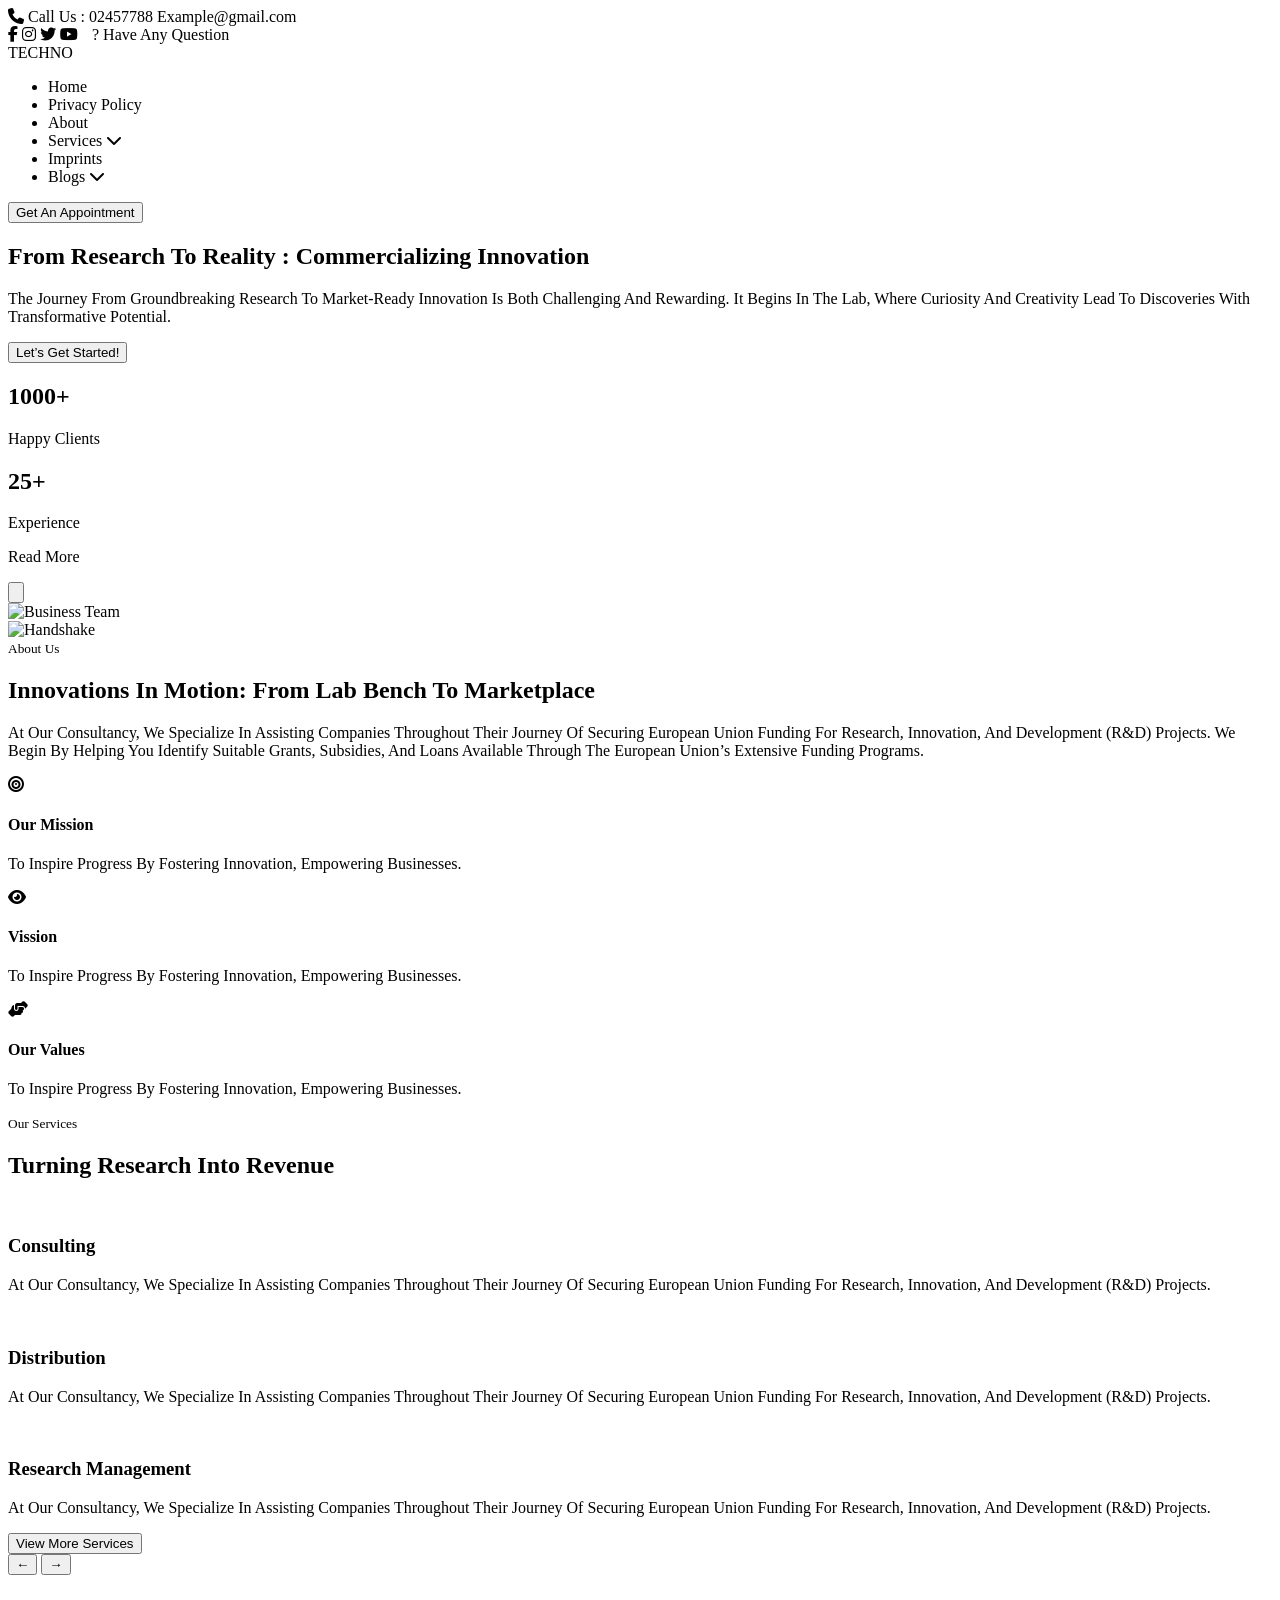
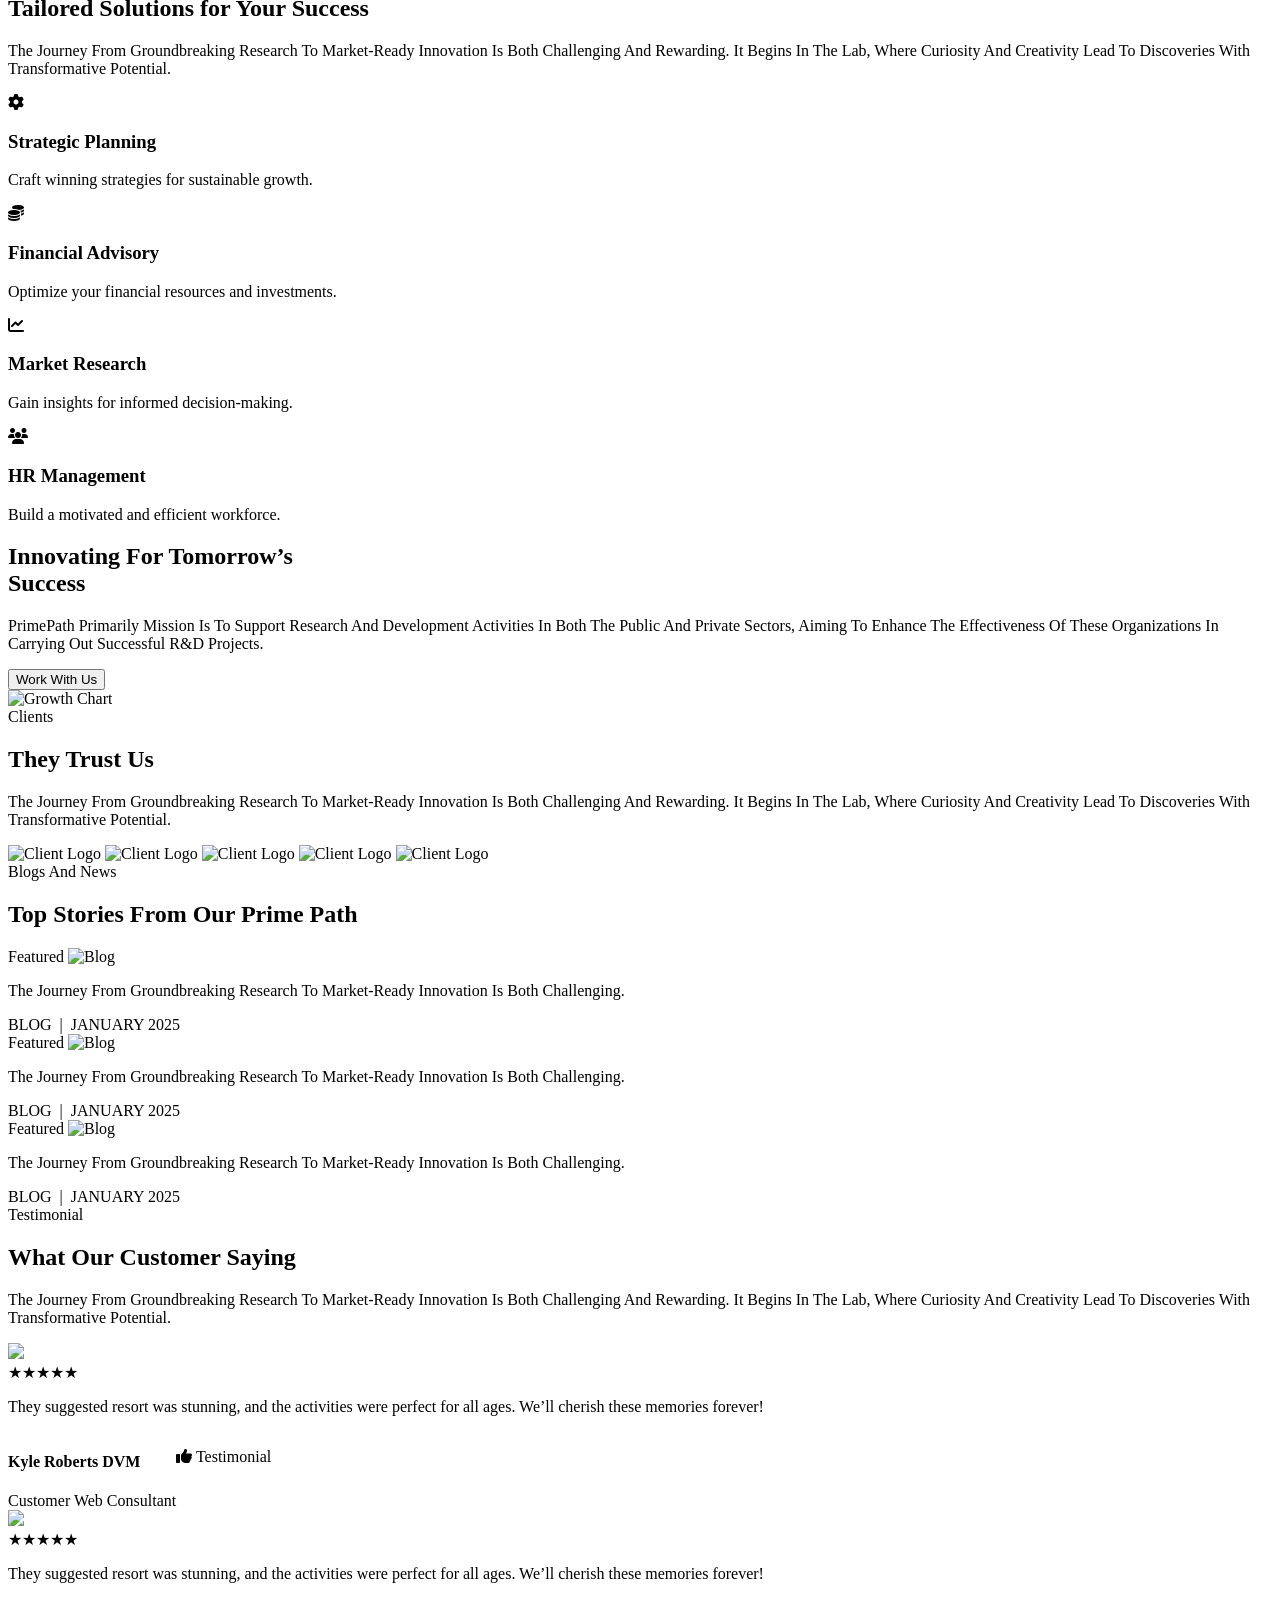
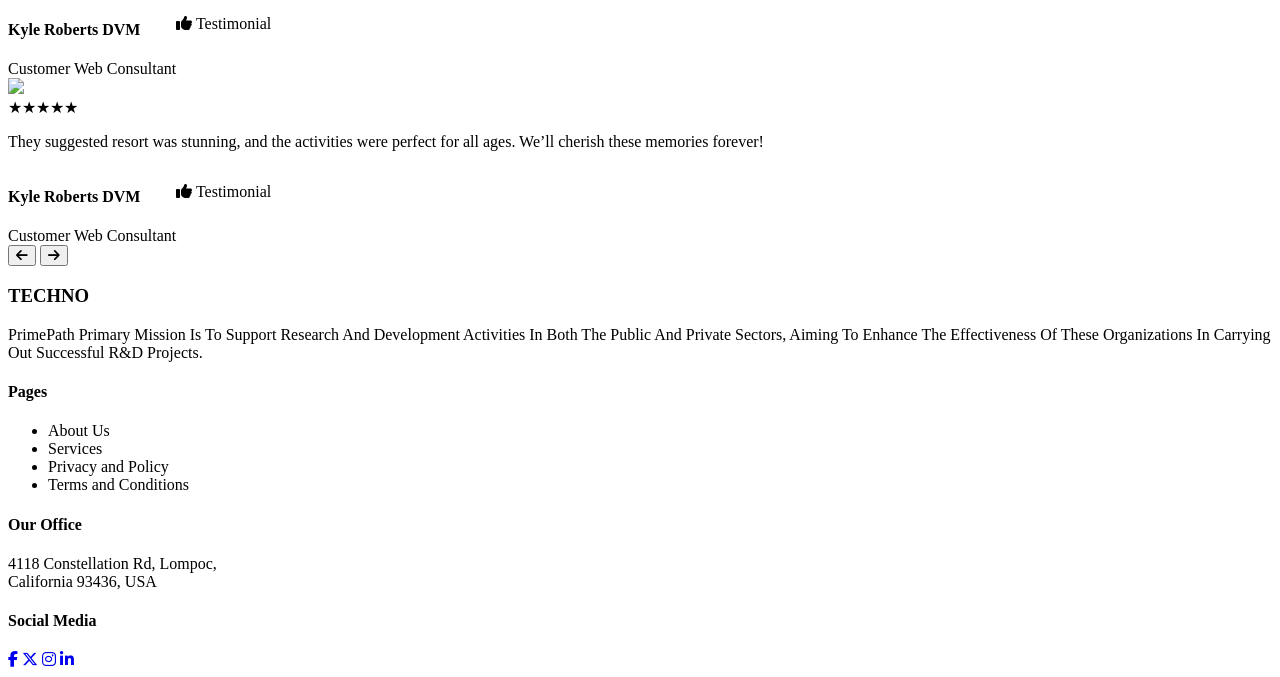
==== commit 71788ec1: "Update Lst-1.html" ====
--- a/Lst1-dev-test/Lst-1.html
+++ b/Lst1-dev-test/Lst-1.html
@@ -1,1808 +1,513 @@
-<html>
-  <head>
-    <meta charset="utf-8" />
-    <meta
-      http-equiv="Cache-Control"
-      content="no-cache, no-store, must-revalidate"
-    />
-    <meta http-equiv="Pragma" content="no-cache" />
-    <meta http-equiv="Expires" content="0" />
-    <meta
-      name="viewport"
-      content="width=device-width, user-scalable=no, initial-scale=1.0, maximum-scale=1.0, minimum-scale=1.0"
-      charset="utf-8"
-    />
-
-    <meta
-      name="description"
-      content="Discover the 5 hidden reasons for leg swelling and the natural at-home remedy that helps 87,000+ women find relief."
-    />
-    <!-- Preconnect to font + image CDNs for faster loading -->
-    <link rel="preconnect" href="https://fonts.googleapis.com" />
-    <link rel="preconnect" href="https://fonts.gstatic.com" crossorigin="" />
-    <link rel="preconnect" href="https://img.funnelish.com" crossorigin="" />
-    <!-- Preload the LCP image (first article image visible on mobile) -->
-    <link
-      rel="preload"
-      as="style"
-      href="https://img.funnelish.com/84082/0/1765884010-f72bde35-3bd0-4d0d-8819-70c9ae8f7f30%20%281%29.png"
-      fetchpriority="high"
-    />
-    <!-- Google Fonts with display=swap (already included in URL) -->
-    <noscript id="cc-id-dOWHFhdso29N"></noscript>
-    <!-- Facebook Prelander Click Tracking (deferred, non-blocking) -->
+<!DOCTYPE html>
+<html lang="en">
+
+<head>
+    <meta charset="UTF-8" />
+    <meta name="viewport" content="width=device-width, initial-scale=1.0" />
+    <title>Techno</title>
+    <link rel="stylesheet" href="style.css">
+    <link href="https://fonts.googleapis.com/css2?family=Poppins:wght@300;400;500;600;700&display=swap"
+        rel="stylesheet">
+    <link rel="stylesheet" href="https://cdnjs.cloudflare.com/ajax/libs/font-awesome/6.5.0/css/all.min.css">
+
+    <link rel="stylesheet" href="https://cdnjs.cloudflare.com/ajax/libs/font-awesome/6.5.0/css/all.min.css" />
+
+</head>
+
+<body>
+
+    <div class="top-bar">
+        <div class="top-left">
+            <span><i class="fa-solid fa-phone"></i> Call Us : 02457788</span>
+            <span>Example@gmail.com</span>
+        </div>
+        <div class="top-right">
+            <i class="fab fa-facebook-f"></i>
+            <i class="fab fa-instagram"></i>
+            <i class="fab fa-twitter"></i>
+            <i class="fab fa-youtube"></i>
+            <span style="margin-left:10px;">? Have Any Question</span>
+        </div>
+    </div>
+
+    <header class="main-header">
+        <div class="logo">TEC<span>H</span>NO</div>
+
+        <nav class="main-nav">
+            <ul class="nav-list">
+                <li>Home</li>
+                <li>Privacy Policy</li>
+                <li>About</li>
+                <li>Services <i class="fa-solid fa-chevron-down light-chevron"></i></li>
+                <li>Imprints</li>
+                <li>Blogs <i class="fa-solid fa-chevron-down light-chevron"></i></li>
+            </ul>
+        </nav>
+
+        <button class="btn-appointment">Get An Appointment</button>
+
+        <div class="hamburger" id="hamburger">
+            <span></span>
+            <span></span>
+            <span></span>
+        </div>
+    </header>
+
+
+    <section class="hero">
+        <div class="hero-content">
+            <h1>From Research To Reality : Commercializing Innovation</h1>
+
+            <p>
+                The Journey From Groundbreaking Research To Market-Ready Innovation
+                Is Both Challenging And Rewarding. It Begins In The Lab, Where
+                Curiosity And Creativity Lead To Discoveries With Transformative Potential.
+            </p>
+
+            <div class="hero-buttons">
+                <button class="btn-primary">Let’s Get Started!</button>
+
+
+            </div>
+
+            <div class="stats">
+                <div class="stat">
+                    <h2>1000+</h2>
+                    <p>Happy Clients</p>
+                </div>
+                <div class="stat">
+                    <h2>25+</h2>
+                    <p>Experience</p>
+                </div>
+                <div class="read-more">
+
+                    <div class="demo">
+                        <div class="">
+                            <p>Read More</p>
+                        </div>
+                        <button class="circle-btn sm" aria-label="Next">
+                            <div class="inner">
+                                <svg class="arrow-icon" viewBox="0 0 24 24">
+                                    <line x1="5" y1="12" x2="19" y2="12" />
+                                    <polyline points="13 6 19 12 13 18" />
+                                </svg>
+                            </div>
+                        </button>
+                    </div>
+                </div>
+
+
+            </div>
+        </div>
+
+        <div class="hero-image">
+            <img  loading="lazy" src="https://images.unsplash.com/photo-1600880292203-757bb62b4baf?q=80&w=1000" alt="Business Team">
+        </div>
+    </section>
+    <section class="about-section">
+        <div class="about-container">
+
+            <div class="about-image">
+                <img  loading="lazy" src="https://images.unsplash.com/photo-1600880292203-757bb62b4baf?q=80&w=1200" alt="Handshake">
+            </div>
+
+            <div class="about-content">
+                <small>About Us</small>
+
+                <h2>
+                    Innovations In Motion: From
+                    <span>Lab Bench To Marketplace</span>
+                </h2>
+
+                <p>
+                    At Our Consultancy, We Specialize In Assisting Companies Throughout
+                    Their Journey Of Securing European Union Funding For Research,
+                    Innovation, And Development (R&D) Projects. We Begin By Helping You
+                    Identify Suitable Grants, Subsidies, And Loans Available Through The
+                    European Union’s Extensive Funding Programs.
+                </p>
+
+                <div class="features">
+                    <div class="feature">
+                        <i class="fa-solid fa-bullseye"></i>
+                        <h4>Our Mission</h4>
+                        <p>
+                            To Inspire Progress By Fostering Innovation, Empowering Businesses.
+                        </p>
+                    </div>
+
+                    <div class="feature">
+                        <i class="fa-solid fa-eye"></i>
+                        <h4>Vission</h4>
+                        <p>
+                            To Inspire Progress By Fostering Innovation, Empowering Businesses.
+                        </p>
+                    </div>
+
+                    <div class="feature">
+                        <i class="fa-solid fa-handshake-angle"></i>
+                        <h4>Our Values</h4>
+                        <p>
+                            To Inspire Progress By Fostering Innovation, Empowering Businesses.
+                        </p>
+                    </div>
+                </div>
+
+            </div>
+        </div>
+    </section>
+    <section class="services-section">
+
+        <div class="services-header">
+            <small>Our Services</small>
+            <h2>Turning Research Into Revenue</h2>
+        </div>
+
+        <div class="services-wrapper">
+
+            <div class="service-card">
+                <img  loading="lazy" src="https://images.unsplash.com/photo-1556761175-5973dc0f32e7?q=80&w=1200" alt="">
+                <div class="service-content">
+                    <h3>Consulting</h3>
+                    <p>
+                        At Our Consultancy, We Specialize In Assisting Companies Throughout
+                        Their Journey Of Securing European Union Funding For Research,
+                        Innovation, And Development (R&D) Projects.
+                    </p>
+                </div>
+            </div>
+
+            <div class="service-card">
+                <img  loading="lazy" src="https://images.unsplash.com/photo-1551836022-d5d88e9218df?q=80&w=1200" alt="">
+                <div class="service-content">
+                    <h3>Distribution</h3>
+                    <p>
+                        At Our Consultancy, We Specialize In Assisting Companies Throughout
+                        Their Journey Of Securing European Union Funding For Research,
+                        Innovation, And Development (R&D) Projects.
+                    </p>
+                </div>
+            </div>
+
+            <div class="service-card">
+                <img  loading="lazy" src="https://images.unsplash.com/photo-1552664730-d307ca884978?q=80&w=1200" alt="">
+                <div class="service-content">
+                    <h3>Research Management</h3>
+                    <p>
+                        At Our Consultancy, We Specialize In Assisting Companies Throughout
+                        Their Journey Of Securing European Union Funding For Research,
+                        Innovation, And Development (R&D) Projects.
+                    </p>
+                </div>
+            </div>
+
+        </div>
+
+        <div class="services-footer">
+            <button class="view-btn">View More Services</button>
+
+            <div class="slider-controls">
+                <button class="slider-btn">&#8592;</button>
+                <button class="slider-btn">&#8594;</button>
+            </div>
+        </div>
+
+    </section>
+    <section class="solution-wrapper">
+        <div class="solution-header">
+            <h1>Tailored Solutions for <span>Your Success</span></h1>
+            <p>
+                The Journey From Groundbreaking Research To Market-Ready Innovation
+                Is Both Challenging And Rewarding. It Begins In The Lab, Where Curiosity
+                And Creativity Lead To Discoveries With Transformative Potential.
+            </p>
+        </div>
+
+        <div class="solution-cards">
+
+            <div class="solution-card">
+                <div class="icon-box dark">
+                    <i class="fa-solid fa-gear"></i>
+                </div>
+                <h3>Strategic Planning</h3>
+                <p>Craft winning strategies for sustainable growth.</p>
+            </div>
+
+            <div class="solution-card active">
+                <div class="icon-box light">
+                    <i class="fa-solid fa-coins"></i>
+                </div>
+                <h3>Financial Advisory</h3>
+                <p>Optimize your financial resources and investments.</p>
+            </div>
+
+            <div class="solution-card">
+                <div class="icon-box dark">
+                    <i class="fa-solid fa-chart-line"></i>
+                </div>
+                <h3>Market Research</h3>
+                <p>Gain insights for informed decision-making.</p>
+            </div>
+
+            <div class="solution-card">
+                <div class="icon-box dark">
+                    <i class="fa-solid fa-users"></i>
+                </div>
+                <h3>HR Management</h3>
+                <p>Build a motivated and efficient workforce.</p>
+            </div>
+
+        </div>
+    </section>
+
+    <section class="innovation-wrapper">
+        <div class="innovation-container">
+
+            <div class="innovation-text">
+                <h2>Innovating For Tomorrow’s<br>Success</h2>
+                <p>
+                    PrimePath Primarily Mission Is To Support Research And Development
+                    Activities In Both The Public And Private Sectors, Aiming To Enhance
+                    The Effectiveness Of These Organizations In Carrying Out Successful
+                    R&D Projects.
+                </p>
+                <button class="primary-btn">Work With Us</button>
+            </div>
+
+            <div class="innovation-visual">
+                <img  loading="lazy" src="https://encrypted-tbn0.gstatic.com/images?q=tbn:ANd9GcTGdn-Y1TMJ4Td0UPw46Ih_hfToYJ4nCk4vcQ&s"
+                    alt="Growth Chart">
+            </div>
+
+        </div>
+    </section>
+
+    <section class="trust-section">
+        <span class="mini-title">Clients</span>
+        <h2 class="main-title">They Trust Us</h2>
+        <p class="section-desc">
+            The Journey From Groundbreaking Research To Market-Ready Innovation
+            Is Both Challenging And Rewarding. It Begins In The Lab, Where Curiosity
+            And Creativity Lead To Discoveries With Transformative Potential.
+        </p>
+
+        <div class="logo-grid">
+            <img  loading="lazy" src="https://encrypted-tbn0.gstatic.com/images?q=tbn:ANd9GcSNiAfwWIt7aJYhE6R9sPfsuoMDouVq30LTmw&s"
+                alt="Client Logo">
+            <img  loading="lazy" src="https://encrypted-tbn0.gstatic.com/images?q=tbn:ANd9GcSNiAfwWIt7aJYhE6R9sPfsuoMDouVq30LTmw&s"
+                alt="Client Logo">
+            <img  loading="lazy" src="https://encrypted-tbn0.gstatic.com/images?q=tbn:ANd9GcSNiAfwWIt7aJYhE6R9sPfsuoMDouVq30LTmw&s"
+                alt="Client Logo">
+            <img  loading="lazy" src="https://encrypted-tbn0.gstatic.com/images?q=tbn:ANd9GcSNiAfwWIt7aJYhE6R9sPfsuoMDouVq30LTmw&s"
+                alt="Client Logo">
+            <img  loading="lazy" src="https://encrypted-tbn0.gstatic.com/images?q=tbn:ANd9GcSNiAfwWIt7aJYhE6R9sPfsuoMDouVq30LTmw&s"
+                alt="Client Logo">
+        </div>
+    </section>
+
+    <section class="blog-wrapper">
+        <span class="mini-title dark">Blogs And News</span>
+        <h2 class="main-title dark">
+            Top Stories From Our <span>Prime Path</span>
+        </h2>
+
+        <div class="blog-grid">
+
+            <article class="blog-card">
+                <div class="blog-image">
+                    <span class="tag-featured">Featured</span>
+                    <img  loading="lazy" src="https://cloudinary.hbs.edu/hbsit/image/upload/s--O0PXWnT3--/f_auto,c_fill,h_375,w_750,/v20200101/BDD0688FF02068E5C427B0954F8A2297.jpg"
+                        alt="Blog">
+                </div>
+                <div class="blog-content">
+                    <p>
+                        The Journey From Groundbreaking Research To Market-Ready
+                        Innovation Is Both Challenging.
+                    </p>
+                    <span class="blog-meta">BLOG &nbsp;|&nbsp; JANUARY 2025</span>
+                </div>
+            </article>
+
+            <article class="blog-card">
+                <div class="blog-image">
+                    <span class="tag-featured">Featured</span>
+                    <img  loading="lazy" src="https://cloudinary.hbs.edu/hbsit/image/upload/s--O0PXWnT3--/f_auto,c_fill,h_375,w_750,/v20200101/BDD0688FF02068E5C427B0954F8A2297.jpg"
+                        alt="Blog">
+                </div>
+                <div class="blog-content">
+                    <p>
+                        The Journey From Groundbreaking Research To Market-Ready
+                        Innovation Is Both Challenging.
+                    </p>
+                    <span class="blog-meta">BLOG &nbsp;|&nbsp; JANUARY 2025</span>
+                </div>
+            </article>
+
+            <article class="blog-card">
+                <div class="blog-image">
+                    <span class="tag-featured">Featured</span>
+                    <img  loading="lazy" src="https://cloudinary.hbs.edu/hbsit/image/upload/s--O0PXWnT3--/f_auto,c_fill,h_375,w_750,/v20200101/BDD0688FF02068E5C427B0954F8A2297.jpg"
+                        alt="Blog">
+                </div>
+                <div class="blog-content">
+                    <p>
+                        The Journey From Groundbreaking Research To Market-Ready
+                        Innovation Is Both Challenging.
+                    </p>
+                    <span class="blog-meta">BLOG &nbsp;|&nbsp; JANUARY 2025</span>
+                </div>
+            </article>
+
+        </div>
+    </section>
+    <section class="testimonial-wrapper">
+        <div class="testimonial-header">
+            <span class="section-tag">Testimonial</span>
+            <h2>What Our Customer Saying</h2>
+            <p>
+                The Journey From Groundbreaking Research To Market-Ready Innovation
+                Is Both Challenging And Rewarding. It Begins In The Lab, Where Curiosity
+                And Creativity Lead To Discoveries With Transformative Potential.
+            </p>
+        </div>
+
+        <div class="testimonial-slider">
+            <div class="testimonial-card">
+                <div class="test">
+                    <div class="">
+                        <img  loading="lazy" src="https://scribemedia.com/wp-content/uploads/2015/09/eric-ries.png" class="user-avatar">
+                    </div>
+                    <div class="stars">★★★★★</div>
+                </div>
+                <p class="review-text">
+                    They suggested resort was stunning, and the activities were perfect
+                    for all ages. We’ll cherish these memories forever!
+                </p>
+                <div class="main-txt
+     " style="display: flex;">
+                    <div class="" style="text-align: left;">
+                        <h4>Kyle Roberts DVM</h4>
+                        <span class="designation">Customer Web Consultant</span>
+                    </div>
+                    <div class="">
+                        <p class="badge"><i class="fa-solid fa-thumbs-up"></i> Testimonial</p>
+                    </div>
+                </div>
+            </div>
+
+            <div class="testimonial-card">
+                <div class="test">
+                    <div class="">
+                        <img  loading="lazy" src="https://scribemedia.com/wp-content/uploads/2015/09/eric-ries.png" class="user-avatar">
+                    </div>
+                    <div class="stars">★★★★★</div>
+                </div>
+                <p class="review-text">
+                    They suggested resort was stunning, and the activities were perfect
+                    for all ages. We’ll cherish these memories forever!
+                </p>
+                <div class="main-txt
+     " style="display: flex;">
+                    <div class="" style="text-align: left;">
+                        <h4>Kyle Roberts DVM</h4>
+                        <span class="designation">Customer Web Consultant</span>
+                    </div>
+                    <div class="">
+                        <p class="badge"><i class="fa-solid fa-thumbs-up"></i> Testimonial</p>
+                    </div>
+                </div>
+            </div>
+
+            <div class="testimonial-card">
+                <div class="test">
+                    <div class="">
+                        <img  loading="lazy" src="https://scribemedia.com/wp-content/uploads/2015/09/eric-ries.png" class="user-avatar">
+                    </div>
+                    <div class="stars">★★★★★</div>
+                </div>
+                <p class="review-text">
+                    They suggested resort was stunning, and the activities were perfect
+                    for all ages. We’ll cherish these memories forever!
+                </p>
+                <div class="main-txt
+     " style="display: flex;">
+                    <div class="" style="text-align: left;">
+                        <h4>Kyle Roberts DVM</h4>
+                        <span class="designation">Customer Web Consultant</span>
+                    </div>
+                    <div class="">
+                        <p class="badge"><i class="fa-solid fa-thumbs-up"></i> Testimonial</p>
+                    </div>
+                </div>
+            </div>
+        </div>
+
+        <div class="slider-controls">
+            <button class="arrow-btn">
+                <i class="fa-solid fa-arrow-left"></i>
+            </button>
+
+            <button class="arrow-btn">
+                <i class="fa-solid fa-arrow-right"></i>
+            </button>
+
+        </div>
+    </section>
+
+    <footer class="site-footer">
+        <div class="footer-container">
+
+            <div class="footer-col">
+                <h3 class="footer-logo">TEC<span>H</span>NO</h3>
+                <p>
+                    PrimePath Primary Mission Is To Support Research And Development
+                    Activities In Both The Public And Private Sectors, Aiming To Enhance
+                    The Effectiveness Of These Organizations In Carrying Out Successful
+                    R&D Projects.
+                </p>
+            </div>
+
+            <div class="footer-col">
+                <h4>Pages</h4>
+                <ul>
+                    <li>About Us</li>
+                    <li>Services</li>
+                    <li>Privacy and Policy</li>
+                    <li>Terms and Conditions</li>
+                </ul>
+            </div>
+
+            <div class="footer-col">
+                <h4>Our Office</h4>
+                <p>
+                    4118 Constellation Rd, Lompoc,<br>
+                    California 93436, USA
+                </p>
+            </div>
+
+            <div class="footer-col">
+                <h4>Social Media</h4>
+                <div class="social-icons">
+                    <a href="#"><i class="fa-brands fa-facebook-f"></i></a>
+                    <a href="#"><i class="fa-brands fa-x-twitter"></i></a>
+                    <a href="#"><i class="fa-brands fa-instagram"></i></a>
+                    <a href="#"><i class="fa-brands fa-linkedin-in"></i></a>
+                </div>
+
+            </div>
+
+        </div>
+    </footer>
+
     <script>
-      function trackPrelanderClick() {
-        if (typeof fbq !== 'undefined') {
-          fbq('trackCustom', 'PrelanderClick', {
-            content_category: 'Prelander',
-            page_url: window.location.href
-          });
-        }
-      }
+        const hamburger = document.getElementById("hamburger");
+        const nav = document.querySelector(".main-nav");
+
+        hamburger.addEventListener("click", () => {
+            nav.classList.toggle("active");
+        });
     </script>
-    <title>Nuflos | Lymphatic Drainage Drops</title>
-    <link
-      href="https://fonts.googleapis.com/css2?family=DM+Sans:wght@400;700&amp;family=Space+Grotesk:wght@700&amp;family=Material+Symbols+Outlined:wght,FILL@400,0..1&amp;display=swap"
-      rel="stylesheet"
-      media="all"
-      onload="this.media='all'"
-    />
-    <link
-      href="https://fonts.googleapis.com/css2?family=DM+Sans:wght@400;700&amp;family=Space+Grotesk:wght@700&amp;family=Material+Symbols+Outlined:wght,FILL@400,0..1&amp;display=swap"
-      rel="stylesheet"
-    />
-  </head>
-  <body>
-    <div class="advertorial-wrapper" id="cc-id-O1rQxq5RYTaS">
-      <!-- Nav -->
-      <nav class="adv-nav" aria-label="Site navigation" id="cc-id-SdOrWMXoJTVU">
-        <div class="adv-nav-inner" id="cc-id-VXINmKsg6Vj1">
-          <span class="adv-logo" id="cc-id-2Pa4OphZAfOH">Nuflos</span>
-        </div>
-      </nav>
-      <!-- Main content landmark for accessibility -->
-      <main id="cc-id-iAUg5GF9r0vi">
-        <!-- Header -->
-        <header class="adv-header" id="cc-id-LiMhHOUQCdd9">
-          <div class="adv-header-inner" id="cc-id-m5tNTEUafJWx">
-            <h1 class="adv-title" id="cc-id-ob8JJYtVzuII">
-              5 Reasons Your Legs Stay Swollen No Matter What You Try (And What
-              Finally Fixes It)
-            </h1>
-            <div class="adv-author" id="cc-id-j3jqqQbyC4ip">
-              <img
-                alt="Dr. Grace Calder"
-                src="https://assets.checkoutchamp.com/9b3c636e-88c4-4436-b76f-c707910cac40/1772532962690_normal_fat_1_.webp"
-                width="48"
-                height="48"
-                id="cc-id-INintg3fVUeo"
-                title=""
-                href=""
-                onclick=""
-                target="_self"
-                align="center"
-                class="fk-disable-lazy"
-              />
-              <div id="cc-id-lcxLWlPnWqMs">
-                <div class="adv-author-name" id="cc-id-PsgnrTls1125">
-                  by Jessica Thompson.
-                </div>
-                <div class="adv-author-date" id="cc-id-z1VcI1CkQxS3">
-                  Last Updated Feb 23, 2025
-                </div>
-              </div>
-            </div>
-            <p class="adv-summary" id="cc-id-VtcLMcdhRA4U">
-              <strong id="cc-id-Ckhbr0uF5HZp">Summary:</strong> If you're still
-              waking up with puffy ankles, heavy legs, or swelling that gets
-              worse by evening, you're not alone. And you're not imagining it.
-              Most common fixes only treat the surface, not the root cause. In
-              this article, we break down the 5 hidden reasons your leg swelling
-              keeps coming back (and what actually helps it go away for good).
-            </p>
-          </div>
-        </header>
-        <!-- Main Content -->
-        <div class="adv-main" id="cc-id-I5tPXEapsqLz">
-          <!-- Article 1 (LCP candidate - eager load, high priority) -->
-          <div class="adv-article" id="cc-id-jjHkKT8GOQBR">
-            <div class="adv-article-img" id="cc-id-luCx9qgyMCQn">
-              <img
-                alt="Lymphatic system diagram"
-                src="https://img.funnelish.com/84082/0/1765884010-f72bde35-3bd0-4d0d-8819-70c9ae8f7f30%20%281%29.png"
-                width="600"
-                height="600"
-                fetchpriority="high"
-                id="cc-id-HQNwAl48tiiQ"
-                title=""
-                href=""
-                onclick=""
-                target="_self"
-                align="center"
-                class="fk-disable-lazy"
-              />
-            </div>
-            <div class="adv-article-text" id="cc-id-AYOFyZRZVJKJ">
-              <h2 id="cc-id-Iqz3P8kmCL8x">
-                1. The Real Problem Is a Clogged Lymphatic System
-              </h2>
-              <div class="adv-article-body" id="cc-id-ji5xGLhRJxsX">
-                <p id="cc-id-KDFovxFL65Mu">
-                  Most people assume swollen ankles and legs come from too much
-                  salt or sitting too long.
-                </p>
-                <p id="cc-id-slbbEmVg4SoO">
-                  In reality, it's often caused by a sluggish lymphatic system,
-                  the network of vessels that drains excess fluid from your
-                  tissues.
-                </p>
-                <p id="cc-id-Z9PFGp8TqzSf">
-                  Until you get that fluid moving again, the swelling stays.
-                </p>
-              </div>
-            </div>
-          </div>
-          <!-- Article 2 -->
-          <div class="adv-article" id="cc-id-Dz1Lg4M7kVRm">
-            <div class="adv-article-img" id="cc-id-tVSRjJsBBnQV">
-              <img
-                alt="Lymphatic system aging"
-                src="https://img.funnelish.com/84082/0/1765884890-3949fc92-90f5-45b6-bbc4-cc77279c30e1%20%281%29.png"
-                width="600"
-                height="600"
-                id="cc-id-dT7ic6VvV8f1"
-                title=""
-                href=""
-                onclick=""
-                target="_self"
-                align="center"
-                class="fk-disable-lazy"
-              />
-            </div>
-            <div class="adv-article-text" id="cc-id-MBLcSZEl1enF">
-              <h2 id="cc-id-OVtVERyBnkSL">
-                2. Your Lymphatic System Slows Down With Age
-              </h2>
-              <div class="adv-article-body" id="cc-id-wuzRibzvprWX">
-                <p id="cc-id-DF2MCjbscbWJ">
-                  Years of aging, hormonal changes, and less physical activity
-                  slow down your lymphatic flow.
-                </p>
-                <p id="cc-id-dfW5Zzagkeyy">
-                  Research shows lymphatic function can decline by 40% every
-                  decade after 40.
-                </p>
-                <p id="cc-id-EsgIMU8xhOW4">
-                  This leads to fluid buildup in your legs, ankles, and feet
-                  that no amount of "drinking more water" will fix.
-                </p>
-              </div>
-            </div>
-          </div>
-          <!-- Article 3 -->
-          <div class="adv-article" id="cc-id-1efmzr5IgOC0">
-            <div class="adv-article-img" id="cc-id-pMpVlLooWRbS">
-              <img
-                alt="Trapped fluid illustration"
-                src="https://img.funnelish.com/84082/0/1765884921-d157eca2-a098-4d30-bb10-30655b55bd13%20%281%29.png"
-                width="600"
-                height="600"
-                loading="lazy"
-                id="cc-id-7Nd0a8cVTq3o"
-                title=""
-                href=""
-                onclick=""
-                target="_self"
-                align="center"
-                data-src="https://img.funnelish.com/84082/0/1765884921-d157eca2-a098-4d30-bb10-30655b55bd13%20%281%29.png"
-                onerror="this.src='[data-uri]';
-                 this.removeAttribute('onerror');
-                 this.removeAttribute('onload');"
-                onload="this.removeAttribute('onload');
-                this.removeAttribute('onerror');"
-              />
-            </div>
-            <div class="adv-article-text" id="cc-id-UttawrRteLDa">
-              <h2 id="cc-id-9NkH9PY0GYyG">
-                3. Trapped Fluid Has Nowhere To Go
-              </h2>
-              <div class="adv-article-body" id="cc-id-gNVVzYVre0v1">
-                <p id="cc-id-os6pbg256JoZ">
-                  When your lymphatic system slows down, fluid that should drain
-                  out of your tissues gets stuck.
-                </p>
-                <p id="cc-id-NzVoHEnQYegT">
-                  This creates a cycle of swelling, heaviness, and puffiness
-                  that never really goes away, even after a full night of sleep.
-                </p>
-              </div>
-            </div>
-          </div>
-          <!-- Article 4 -->
-          <div class="adv-article" id="cc-id-mZE54z0oTr7J">
-            <div class="adv-article-img" id="cc-id-yQjcyMOKPBHP">
-              <img
-                alt="Treating symptoms vs cause"
-                src="https://img.funnelish.com/84082/0/1769915270-Untitled%20design%20%2844%29%20%281%29.webp"
-                width="600"
-                height="600"
-                loading="lazy"
-                id="cc-id-vL1wTKpsDEWw"
-                title=""
-                href=""
-                onclick=""
-                target="_self"
-                align="center"
-                data-src="https://img.funnelish.com/84082/0/1769915270-Untitled%20design%20%2844%29%20%281%29.webp"
-                onerror="this.src='[data-uri]';
-                 this.removeAttribute('onerror');
-                 this.removeAttribute('onload');"
-                onload="this.removeAttribute('onload');
-                this.removeAttribute('onerror');"
-              />
-            </div>
-            <div class="adv-article-text" id="cc-id-jd3NRZjuyjui">
-              <h2 id="cc-id-cHjqnYLM6AYw">
-                4. You're Treating The Symptom, Not The Cause
-              </h2>
-              <div class="adv-article-body" id="cc-id-J0pC0UE6tvuq">
-                <p id="cc-id-dRzz3skHkbgS">
-                  Swollen ankles can show up as tight shoes, heavy legs, or
-                  visible puffiness, but those are just symptoms.
-                </p>
-                <p id="cc-id-GNXrrCNJtx5s">
-                  The real issue is happening deeper, in your lymphatic vessels.
-                </p>
-                <p id="cc-id-4dFtnLs3VclT">
-                  When you only address what you see on the outside, you never
-                  fix what's actually causing the swelling.
-                </p>
-              </div>
-            </div>
-          </div>
-          <!-- Article 5 -->
-          <div class="adv-article" id="cc-id-HTo6lILL8ea6">
-            <div class="adv-article-img" id="cc-id-GslWc8ZCPl7o">
-              <img
-                alt="Temporary solutions"
-                src="https://img.funnelish.com/84082/0/1765884903-53952897-198f-4b2d-9538-32a02432fae2%20%281%29.png"
-                width="600"
-                height="600"
-                loading="lazy"
-                id="cc-id-1pAgQkiSknae"
-                title=""
-                href=""
-                onclick=""
-                target="_self"
-                align="center"
-                data-src="https://img.funnelish.com/84082/0/1765884903-53952897-198f-4b2d-9538-32a02432fae2%20%281%29.png"
-                onerror="this.src='[data-uri]';
-                 this.removeAttribute('onerror');
-                 this.removeAttribute('onload');"
-                onload="this.removeAttribute('onload');
-                this.removeAttribute('onerror');"
-              />
-            </div>
-            <div class="adv-article-text" id="cc-id-bBJ8acMiXOfx">
-              <h2 id="cc-id-F9qdFbwzH9u3">
-                5. Most Solutions Only Work While You Use Them
-              </h2>
-              <div class="adv-article-body" id="cc-id-J93O0tnMQP6r">
-                <p id="cc-id-ZfTHpaGjDuPw">
-                  Water pills, compression socks, and elevating your legs can
-                  help in the moment, but they don't fix what's really going on
-                  inside your body.
-                </p>
-                <p id="cc-id-qJnFe0I5AwWI">
-                  In fact, relying on them too long can make things worse by
-                  ignoring the root cause.
-                </p>
-              </div>
-            </div>
-          </div>
-          <!-- CTA Section -->
-          <div class="adv-cta-section" id="cc-id-gosnsnBQgugF">
-            <h2 id="cc-id-0j6QVQCXQwB4">
-              So What Can You Actually Do About It?
-            </h2>
-            <p class="adv-cta-subtitle" id="cc-id-gPvK30otDqRX">
-              If you want lasting relief, you have to address the root cause,
-              not just mask the swelling.
-            </p>
-            <div class="adv-checklist" id="cc-id-UQbeMFWSAvQJ">
-              <p class="adv-checklist-title" id="cc-id-7BzupO339nHA">
-                That means:
-              </p>
-              <ul id="cc-id-rqWZ6qyHBmMc">
-                <li id="cc-id-7s086kiw7GYE">
-                  <span class="adv-check" id="cc-id-0pUgxFMuN1Cf">✓</span>
-                  Waking up your sluggish lymphatic system
-                </li>
-                <li id="cc-id-4H5MbUbHhuzL">
-                  <span class="adv-check" id="cc-id-Wk4bM3G4vDMe">✓</span>
-                  Getting trapped fluid moving again
-                </li>
-                <li id="cc-id-89zyeBRiwFAh">
-                  <span class="adv-check" id="cc-id-IOwE96WRr1mX">✓</span>
-                  Supporting your body's natural drainage from the inside out
-                </li>
-              </ul>
-            </div>
-            <p class="adv-cta-bottom-text" id="cc-id-v58cgLcHjRxc">
-              A board-certified clinical herbalist spent 8 years developing a
-              simple at-home solution that does exactly that.
-            </p>
-          </div>
-          <!-- Product Article -->
-          <div class="adv-article" id="cc-id-jD0Dt3RXq5KA">
-            <div class="adv-article-img" id="cc-id-GLfPadyVGyjE">
-              <img
-                alt="Nuflos Lymphatic Drainage Drops"
-                src="https://img.funnelish.com/84082/0/1769904116-Untitled%20design%20%2843%29%20%281%29.webp"
-                width="600"
-                height="600"
-                loading="lazy"
-                id="cc-id-JhiEdoRQeuRp"
-                title=""
-                href=""
-                onclick=""
-                target="_self"
-                align="center"
-                data-src="https://img.funnelish.com/84082/0/1769904116-Untitled%20design%20%2843%29%20%281%29.webp"
-                onerror="this.src='[data-uri]';
-                 this.removeAttribute('onerror');
-                 this.removeAttribute('onload');"
-                onload="this.removeAttribute('onload');
-                this.removeAttribute('onerror');"
-              />
-            </div>
-            <div class="adv-article-text" id="cc-id-EZbllXNhk6yG">
-              <h2 id="cc-id-l4gnZGjRNpvx">
-                These Drops Address The Root Cause While You Go About Your Day
-              </h2>
-              <div class="adv-article-body" id="cc-id-jEDYvvlDQ6c2">
-                <p id="cc-id-faPIkgdjtro5">
-                  Nuflos Lymphatic Drainage Drops are a 4-herb formula that:
-                </p>
-                <ul class="adv-list-disc" id="cc-id-iF0MwM1nBs7T">
-                  <li id="cc-id-tfZQqhuRpbN4">
-                    <strong id="cc-id-w3uu2NeEPooa">Activates</strong> sluggish
-                    lymphatic vessels to get fluid moving
-                  </li>
-                  <li id="cc-id-3qZBvgjcOHZJ">
-                    <strong id="cc-id-3IwjD5IHrcvd">Loosens</strong> congested
-                    lymph nodes so drainage can happen
-                  </li>
-                  <li id="cc-id-L2yAnKWU50D4">
-                    <strong id="cc-id-LODLe2RB4eQA">Opens</strong> tiny blood
-                    vessels to help trapped fluid exit the body
-                  </li>
-                </ul>
-              </div>
-            </div>
-          </div>
-          <!-- Relief Article -->
-          <div class="adv-article" id="cc-id-SYFddFTjdNR4">
-            <div class="adv-article-img" id="cc-id-99FCrm5WxIgT">
-              <img
-                alt="Customer results"
-                src="https://img.funnelish.com/84082/0/1769589117-10.png"
-                width="600"
-                height="600"
-                loading="lazy"
-                id="cc-id-aLaxOpVePmSP"
-                title=""
-                href=""
-                onclick=""
-                target="_self"
-                align="center"
-                data-src="https://img.funnelish.com/84082/0/1769589117-10.png"
-                onerror="this.src='[data-uri]';
-                 this.removeAttribute('onerror');
-                 this.removeAttribute('onload');"
-                onload="this.removeAttribute('onload');
-                this.removeAttribute('onerror');"
-              />
-            </div>
-            <div class="adv-article-text" id="cc-id-fHjZ41pX6N2e">
-              <h2 id="cc-id-D3mh0ibPzwRt">
-                Feel The Relief Thousands of People Are Talking About, Risk-Free
-              </h2>
-              <div class="adv-article-body" id="cc-id-ci4sajoM7J8T">
-                <p id="cc-id-twWLfsSQZICG">
-                  Over 87,000 people have already used it to feel lighter, move
-                  easier, and finally see their ankle bones again, without water
-                  pills, tight compression socks, or side effects.
-                </p>
-                <p id="cc-id-Xa5aM9GgCoI6">
-                  And the best part? Every order is backed by a 30-day
-                  money-back guarantee, so you can try it for yourself with zero
-                  pressure.
-                </p>
-              </div>
-            </div>
-          </div>
-        </div>
-        <!-- end adv-main --><!-- Offer Card -->
-        <section class="adv-offer-section" id="cc-id-vqblF6Wjj93w">
-          <div class="adv-offer-card" id="cc-id-N9MEeIbHZMi5">
-            <div class="adv-offer-img" id="cc-id-3P3C2eiULodh">
-              <img
-                alt="Product bundle"
-                src="https://assets.checkoutchamp.com/9b3c636e-88c4-4436-b76f-c707910cac40/1772957069617_hf_20260308_080250_dbb7dcf5_67f3_4416_b4b8_32e3de018fe0_1_.webp"
-                width="600"
-                height="600"
-                loading="lazy"
-                id="cc-id-te9Iqj2nribj"
-                title=""
-                href=""
-                onclick=""
-                target="_self"
-                align="center"
-                data-src="https://assets.checkoutchamp.com/9b3c636e-88c4-4436-b76f-c707910cac40/1772957069617_hf_20260308_080250_dbb7dcf5_67f3_4416_b4b8_32e3de018fe0_1_.webp"
-                onerror="this.src='[data-uri]';
-                 this.removeAttribute('onerror');
-                 this.removeAttribute('onload');"
-                onload="this.removeAttribute('onload');
-                this.removeAttribute('onerror');"
-              />
-            </div>
-            <div class="adv-offer-content" id="cc-id-YpqyceRSErZX">
-              <div class="adv-offer-shipping" id="cc-id-MCwlPkZB663Z">
-                <span
-                  class="material-symbols-outlined"
-                  style="font-size:20px;"
-                  id="cc-id-pbpGzT0Fl6bn"
-                  >inventory_2</span
-                ><span id="cc-id-0RBYZpFQL1ze"
-                  >Free Shipping With Your Order</span
-                >
-              </div>
-              <h3 class="adv-offer-headline" id="cc-id-SIs3xZnOGSMz">
-                <span class="adv-green" id="cc-id-skdeFiTflXIL">50% OFF</span>
-                TODAY ONLY!
-              </h3>
-              <p class="adv-offer-subtext" id="cc-id-XXWVJvbyeWj4">
-                This limited-time deal is in high demand and stock keeps selling
-                out.
-              </p>
-              <button
-                class="btn btn-primary btn-one-style adv-cta-btn fk-cc-id-H4PWl55eHpkw"
-                id="cc-id-H4PWl55eHpkw"
-                data-id="fkt-button-641-393-b70"
-                title=""
-                align="center"
-                data-secondsdelay=""
-                data-minutesdelay=""
-                type="button"
-                onclick="route(event)"
-                action="route"
-                variantvalue=""
-                replaceproductid=""
-                size="none"
-                billnow="false"
-                offer=""
-                upsell=""
-                quantity=""
-                price=""
-              >
-                CHECK AVAILABILITY
-              </button>
-              <p class="adv-deal-ends" id="cc-id-R06SZkglsxI0">
-                Deal Ends Tonight!
-              </p>
-              <div class="adv-risk-bar" id="cc-id-OPNYl6NBUgZd">
-                <div class="adv-risk-bar-inner" id="cc-id-PlAY8EdJtyrC">
-                  <span id="cc-id-wtnDVxRRnpXR"
-                    >SELL OUT RISK:
-                    <strong id="cc-id-cgYgpixFZgKE">HIGH</strong></span
-                  ><span class="adv-divider" id="cc-id-EMn1w31xlVAD">|</span
-                  ><span id="cc-id-OBFW9yECNLKG"
-                    >SHIPPING:
-                    <strong id="cc-id-qSsGS6MFxTF9">FREE</strong></span
-                  >
-                </div>
-              </div>
-              <p class="adv-guarantee" id="cc-id-EiPQCDcQZjWY">
-                Try it today with a 30-Day Money Back Guarantee!
-              </p>
-            </div>
-          </div>
-        </section>
-        <!-- Comments Section (lazy-loaded images for performance) -->
-        <div class="adv-comments" id="comments-section">
-          <div id="cc-id-nMv5bU8DPssa">
-            <h3 class="adv-comments-title" id="cc-id-VXbtRTkAUDLr">Comments</h3>
-            <textarea
-              placeholder="Add a comment..."
-              id="cc-id-qGSvUQI8V8Zd"
-            ></textarea>
-            <div class="adv-comment-list" id="cc-id-BcYr6Ycvfybb">
-              <div class="adv-comment" id="cc-id-ZNifqjZxeXVG">
-                <div class="adv-comment-avatar" id="cc-id-4OnSjwqi65C6">
-                  <img
-                    alt="Olivia Brown"
-                    src="https://assets.checkoutchamp.com/Funnel/assets/images/fadfad32-3aee-484f-859c-b3ac63a4a1f3/9cb704f3-ec9c-4b35-b540-d2faa38624c8/2.jpg?versionId=xU3ZcPP7DJric56PFRy8jrDu0xHei3Je"
-                    width="32"
-                    height="32"
-                    loading="lazy"
-                    id="cc-id-NHrYJjbtw4NS"
-                    title=""
-                    href=""
-                    onclick=""
-                    target="_self"
-                    align="center"
-                    data-src="https://assets.checkoutchamp.com/Funnel/assets/images/fadfad32-3aee-484f-859c-b3ac63a4a1f3/9cb704f3-ec9c-4b35-b540-d2faa38624c8/2.jpg?versionId=xU3ZcPP7DJric56PFRy8jrDu0xHei3Je"
-                    onerror="this.src='[data-uri]';
-                 this.removeAttribute('onerror');
-                 this.removeAttribute('onload');"
-                    onload="this.removeAttribute('onload');
-                this.removeAttribute('onerror');"
-                  />
-                </div>
-                <div class="adv-comment-body" id="cc-id-1DtzcgkFQaKL">
-                  <span class="adv-comment-name" id="cc-id-eswWZsIUGD5r"
-                    >Olivia Brown</span
-                  >
-                  <p class="adv-comment-text" id="cc-id-OEXwmnNKqNn3">
-                    Can anybody vouch for this?
-                  </p>
-                  <div class="adv-comment-actions" id="cc-id-z032mTEMtH9L">
-                    <span class="adv-action-text" id="cc-id-POKtcBJ0G7k3"
-                      >Like</span
-                    ><span class="adv-dot" id="cc-id-3c7C4YG4pFBQ">·</span
-                    ><span class="adv-action-text" id="cc-id-yqvNbZfCqUgh"
-                      >Reply</span
-                    ><span class="adv-dot" id="cc-id-NGqbyyZ0Ywmu">·</span
-                    ><span class="adv-like-count" id="cc-id-AK8Uxjk9konm"
-                      ><span
-                        class="material-symbols-outlined"
-                        id="cc-id-xjoObCuG8Hve"
-                        >thumb_up</span
-                      >
-                      3</span
-                    ><span class="adv-dot" id="cc-id-CKBd333fLKcR">·</span
-                    ><span id="cc-id-evghMwSTerLH">12 min</span>
-                  </div>
-                </div>
-              </div>
-              <div class="adv-comment adv-reply" id="cc-id-rHXxOaLlGMSi">
-                <div class="adv-comment-avatar" id="cc-id-nxqwKRxecU0K">
-                  <img
-                    alt="Sophia Davis"
-                    src="https://assets.checkoutchamp.com/Funnel/assets/images/fadfad32-3aee-484f-859c-b3ac63a4a1f3/9cb704f3-ec9c-4b35-b540-d2faa38624c8/9_1.jpg?versionId=_NrFzoGUnndioDAABcjz6al86X0letnS"
-                    width="32"
-                    height="32"
-                    loading="lazy"
-                    id="cc-id-PQHv0kPGX0Ul"
-                    title=""
-                    href=""
-                    onclick=""
-                    target="_self"
-                    align="center"
-                    data-src="https://assets.checkoutchamp.com/Funnel/assets/images/fadfad32-3aee-484f-859c-b3ac63a4a1f3/9cb704f3-ec9c-4b35-b540-d2faa38624c8/9_1.jpg?versionId=_NrFzoGUnndioDAABcjz6al86X0letnS"
-                    onerror="this.src='[data-uri]';
-                 this.removeAttribute('onerror');
-                 this.removeAttribute('onload');"
-                    onload="this.removeAttribute('onload');
-                this.removeAttribute('onerror');"
-                  />
-                </div>
-                <div class="adv-comment-body" id="cc-id-XUaMa8Ki0BPr">
-                  <span class="adv-comment-name" id="cc-id-bncx3IFzgEzy"
-                    >Sophia Davis</span
-                  >
-                  <p class="adv-comment-text" id="cc-id-2CmJJdXitGPC">
-                    I've had swollen ankles for years. Spent years elevating my
-                    legs, wearing compression socks, cutting salt. I honestly
-                    didn't think anything would help long-term. These drops
-                    surprised me. After 2 weeks, my ankles finally looked normal
-                    again. It's become my daily ritual now.
-                  </p>
-                  <div class="adv-comment-actions" id="cc-id-rREDgfkbDdGY">
-                    <span class="adv-action-text" id="cc-id-AQ4y5Xta0YpT"
-                      >Like</span
-                    ><span class="adv-dot" id="cc-id-HKD5oDblH5bD">·</span
-                    ><span class="adv-action-text" id="cc-id-6INnWo8ZfJ7g"
-                      >Reply</span
-                    ><span class="adv-dot" id="cc-id-RtO2uNJk7JOR">·</span
-                    ><span class="adv-like-count" id="cc-id-SvxBf2X5ytMg"
-                      ><span
-                        class="material-symbols-outlined"
-                        id="cc-id-TNJzzYTrJILq"
-                        >thumb_up</span
-                      >
-                      7</span
-                    ><span class="adv-dot" id="cc-id-rDsQ1lb1aHyC">·</span
-                    ><span id="cc-id-SrL47Me9YuHt">9 min</span>
-                  </div>
-                </div>
-              </div>
-              <div class="adv-comment" id="cc-id-QFl9gKIJ97Ft">
-                <div class="adv-comment-avatar" id="cc-id-hlb7hRIX2lBa">
-                  <img
-                    alt="Emma Wilson"
-                    src="https://assets.checkoutchamp.com/Funnel/assets/images/fadfad32-3aee-484f-859c-b3ac63a4a1f3/9cb704f3-ec9c-4b35-b540-d2faa38624c8/4.jpg?versionId=EEpo4rQl.5.gWGqPWQZT2CGKNlirgFLZ"
-                    width="32"
-                    height="32"
-                    loading="lazy"
-                    id="cc-id-1pYHOdzprpUQ"
-                    title=""
-                    href=""
-                    onclick=""
-                    target="_self"
-                    align="center"
-                    data-src="https://assets.checkoutchamp.com/Funnel/assets/images/fadfad32-3aee-484f-859c-b3ac63a4a1f3/9cb704f3-ec9c-4b35-b540-d2faa38624c8/4.jpg?versionId=EEpo4rQl.5.gWGqPWQZT2CGKNlirgFLZ"
-                    onerror="this.src='[data-uri]';
-                 this.removeAttribute('onerror');
-                 this.removeAttribute('onload');"
-                    onload="this.removeAttribute('onload');
-                this.removeAttribute('onerror');"
-                  />
-                </div>
-                <div class="adv-comment-body" id="cc-id-XrRttxXzZD5m">
-                  <span class="adv-comment-name" id="cc-id-NzsgoT1KZiJo"
-                    >Emma Wilson</span
-                  >
-                  <p class="adv-comment-text" id="cc-id-l7Gw8nbmZ1Q6">
-                    I bought mine for the full price and now they're 50% off?
-                    That's not fair!
-                  </p>
-                  <div class="adv-comment-actions" id="cc-id-6FFpIf6t88Kc">
-                    <span class="adv-action-text" id="cc-id-yT5kTxoxObee"
-                      >Like</span
-                    ><span class="adv-dot" id="cc-id-jkw6xKXjQ3F4">·</span
-                    ><span class="adv-action-text" id="cc-id-HO47YwgTBwm9"
-                      >Reply</span
-                    ><span class="adv-dot" id="cc-id-tAEHKozE41Bg">·</span
-                    ><span class="adv-like-count" id="cc-id-3ksparnLQqYh"
-                      ><span
-                        class="material-symbols-outlined"
-                        id="cc-id-xtJBtwCeB1rm"
-                        >thumb_up</span
-                      >
-                      12</span
-                    ><span class="adv-dot" id="cc-id-mHT2pQXMNGTK">·</span
-                    ><span id="cc-id-woblzGZI10NE">51 min</span>
-                  </div>
-                </div>
-              </div>
-              <div class="adv-comment adv-reply" id="cc-id-RmtJfHy2OI2Q">
-                <div class="adv-comment-avatar" id="cc-id-0NqPl4kphdNk">
-                  <img
-                    alt="Ava Thomas"
-                    src="https://assets.checkoutchamp.com/Funnel/assets/images/fadfad32-3aee-484f-859c-b3ac63a4a1f3/9cb704f3-ec9c-4b35-b540-d2faa38624c8/5.jpg?versionId=yi_8gXzTticpY4GWx61Ns2pxVDxlW19w"
-                    width="32"
-                    height="32"
-                    loading="lazy"
-                    id="cc-id-dvMTbS192iTv"
-                    title=""
-                    href=""
-                    onclick=""
-                    target="_self"
-                    align="center"
-                    data-src="https://assets.checkoutchamp.com/Funnel/assets/images/fadfad32-3aee-484f-859c-b3ac63a4a1f3/9cb704f3-ec9c-4b35-b540-d2faa38624c8/5.jpg?versionId=yi_8gXzTticpY4GWx61Ns2pxVDxlW19w"
-                    onerror="this.src='[data-uri]';
-                 this.removeAttribute('onerror');
-                 this.removeAttribute('onload');"
-                    onload="this.removeAttribute('onload');
-                this.removeAttribute('onerror');"
-                  />
-                </div>
-                <div class="adv-comment-body" id="cc-id-nLi0w18is3h4">
-                  <span class="adv-comment-name" id="cc-id-gkXZ3pbBjN6p"
-                    >Ava Thomas</span
-                  >
-                  <p class="adv-comment-text" id="cc-id-WeauyGShZWfu">
-                    How long does shipping take??
-                  </p>
-                  <div class="adv-comment-actions" id="cc-id-N9JpdNSuofPe">
-                    <span class="adv-action-text" id="cc-id-wyJa84KW8JP8"
-                      >Like</span
-                    ><span class="adv-dot" id="cc-id-l2f1DCFXe9Gb">·</span
-                    ><span class="adv-action-text" id="cc-id-u0JS2pBIrE2M"
-                      >Reply</span
-                    ><span class="adv-dot" id="cc-id-n76nAFhD12Pp">·</span
-                    ><span class="adv-like-count" id="cc-id-yXBv8tHBJsVU"
-                      ><span
-                        class="material-symbols-outlined"
-                        id="cc-id-qGKhCUfBIgSL"
-                        >thumb_up</span
-                      >
-                      1</span
-                    ><span class="adv-dot" id="cc-id-ktVyIiJFp2c8">·</span
-                    ><span id="cc-id-gUq28MCheUzI">1 h</span>
-                  </div>
-                </div>
-              </div>
-              <div class="adv-comment adv-reply" id="cc-id-BqsIRl9XYfOp">
-                <div class="adv-comment-avatar" id="cc-id-y8axZeXEfAXN">
-                  <img
-                    alt="Isabella Jackson"
-                    src="https://img.funnelish.com/84082/0/1763128130-1699364475-ezgif-3-9c1e197308.jpg"
-                    width="32"
-                    height="32"
-                    loading="lazy"
-                    id="cc-id-LRNmgMR3O6If"
-                    title=""
-                    href=""
-                    onclick=""
-                    target="_self"
-                    align="center"
-                    data-src="https://img.funnelish.com/84082/0/1763128130-1699364475-ezgif-3-9c1e197308.jpg"
-                    onerror="this.src='[data-uri]';
-                 this.removeAttribute('onerror');
-                 this.removeAttribute('onload');"
-                    onload="this.removeAttribute('onload');
-                this.removeAttribute('onerror');"
-                  />
-                </div>
-                <div class="adv-comment-body" id="cc-id-fjP0GWv8mxDE">
-                  <span class="adv-comment-name" id="cc-id-NSGNSRxMIBES"
-                    >Isabella Jackson</span
-                  >
-                  <p class="adv-comment-text" id="cc-id-yQYLOM2yIhjc">
-                    Hey Ava, got mine after a week.
-                  </p>
-                  <div class="adv-comment-actions" id="cc-id-QlbsG1u3gcPw">
-                    <span class="adv-action-text" id="cc-id-cSmEyUDXIquf"
-                      >Like</span
-                    ><span class="adv-dot" id="cc-id-GebSN14j41Qb">·</span
-                    ><span class="adv-action-text" id="cc-id-MTxOTICAX72Q"
-                      >Reply</span
-                    ><span class="adv-dot" id="cc-id-z5aAu2yIDI0t">·</span
-                    ><span class="adv-like-count" id="cc-id-nIVqc2KO12p4"
-                      ><span
-                        class="material-symbols-outlined"
-                        id="cc-id-EBGGceDzb5sd"
-                        >thumb_up</span
-                      >
-                      2</span
-                    ><span class="adv-dot" id="cc-id-zjATtnDqcSug">·</span
-                    ><span id="cc-id-iv2y8uMGjmGp">24 min</span>
-                  </div>
-                </div>
-              </div>
-              <div class="adv-comment" id="cc-id-E2LZIdAXhGn0">
-                <div class="adv-comment-avatar" id="cc-id-LkeFwqdzDRxS">
-                  <img
-                    alt="Ethan Sullivan"
-                    src="https://assets.checkoutchamp.com/Funnel/assets/images/fadfad32-3aee-484f-859c-b3ac63a4a1f3/9cb704f3-ec9c-4b35-b540-d2faa38624c8/11_1_e6e55863-e013-422e-9e25-afa449269b8a.jpg?versionId=DEDOTd7I2lQQUDIyI5HfoWYOaoDXCYrO"
-                    width="32"
-                    height="32"
-                    loading="lazy"
-                    id="cc-id-YRqnGQoAQ608"
-                    title=""
-                    href=""
-                    onclick=""
-                    target="_self"
-                    align="center"
-                    data-src="https://assets.checkoutchamp.com/Funnel/assets/images/fadfad32-3aee-484f-859c-b3ac63a4a1f3/9cb704f3-ec9c-4b35-b540-d2faa38624c8/11_1_e6e55863-e013-422e-9e25-afa449269b8a.jpg?versionId=DEDOTd7I2lQQUDIyI5HfoWYOaoDXCYrO"
-                    onerror="this.src='[data-uri]';
-                 this.removeAttribute('onerror');
-                 this.removeAttribute('onload');"
-                    onload="this.removeAttribute('onload');
-                this.removeAttribute('onerror');"
-                  />
-                </div>
-                <div class="adv-comment-body" id="cc-id-Pb46wiI7V9JO">
-                  <span class="adv-comment-name" id="cc-id-wRp06SLSN5iX"
-                    >Ethan Sullivan</span
-                  >
-                  <p class="adv-comment-text" id="cc-id-IIrXANoX0Msz">
-                    Got this for my wife, she's had swollen legs and heavy
-                    ankles for years from standing all day at work. After just a
-                    couple days, she said it was the first time her feet didn't
-                    feel like balloons by evening. She takes it every morning
-                    with her coffee now.
-                  </p>
-                  <div class="adv-comment-photo" id="cc-id-4EkIcHbkAAto">
-                    <img
-                      alt="User photo"
-                      src="https://img.funnelish.com/84082/0/1769589114-hf_20260128_080039_2376aa2f-33ea-479b-bb92-9e4adabff6eb.png"
-                      width="128"
-                      height="128"
-                      loading="lazy"
-                      id="cc-id-HsvkJkvPFjn6"
-                      title=""
-                      href=""
-                      onclick=""
-                      target="_self"
-                      align="center"
-                      data-src="https://img.funnelish.com/84082/0/1769589114-hf_20260128_080039_2376aa2f-33ea-479b-bb92-9e4adabff6eb.png"
-                      onerror="this.src='[data-uri]';
-                 this.removeAttribute('onerror');
-                 this.removeAttribute('onload');"
-                      onload="this.removeAttribute('onload');
-                this.removeAttribute('onerror');"
-                    />
-                  </div>
-                  <div class="adv-comment-actions" id="cc-id-P2WNx2ti00Cn">
-                    <span class="adv-action-text" id="cc-id-T6GHYEpoyTj2"
-                      >Like</span
-                    ><span class="adv-dot" id="cc-id-li5cgRtIHE8k">·</span
-                    ><span class="adv-action-text" id="cc-id-H2eiV1bsAQo7"
-                      >Reply</span
-                    ><span class="adv-dot" id="cc-id-2XT5KKl8DQdn">·</span
-                    ><span class="adv-like-count" id="cc-id-GMbJxGh00ir4"
-                      ><span
-                        class="material-symbols-outlined"
-                        id="cc-id-SnRsgtfTmyUl"
-                        >thumb_up</span
-                      >
-                      6</span
-                    ><span class="adv-dot" id="cc-id-TWuQ2e5WsXis">·</span
-                    ><span id="cc-id-CYbMSjQdHLWF">1 h</span>
-                  </div>
-                </div>
-              </div>
-              <div class="adv-comment" id="cc-id-XGYj2lOpvWWw">
-                <div class="adv-comment-avatar" id="cc-id-4sHNjT1W5AYe">
-                  <img
-                    alt="Mia White"
-                    src="https://assets.checkoutchamp.com/Funnel/assets/images/fadfad32-3aee-484f-859c-b3ac63a4a1f3/9cb704f3-ec9c-4b35-b540-d2faa38624c8/7.jpg?versionId=PKYgIBYLy88l6Kex19vMyiKsROSFOoM2"
-                    width="32"
-                    height="32"
-                    loading="lazy"
-                    id="cc-id-m5U2lyPeVfhl"
-                    title=""
-                    href=""
-                    onclick=""
-                    target="_self"
-                    align="center"
-                    data-src="https://assets.checkoutchamp.com/Funnel/assets/images/fadfad32-3aee-484f-859c-b3ac63a4a1f3/9cb704f3-ec9c-4b35-b540-d2faa38624c8/7.jpg?versionId=PKYgIBYLy88l6Kex19vMyiKsROSFOoM2"
-                    onerror="this.src='[data-uri]';
-                 this.removeAttribute('onerror');
-                 this.removeAttribute('onload');"
-                    onload="this.removeAttribute('onload');
-                this.removeAttribute('onerror');"
-                  />
-                </div>
-                <div class="adv-comment-body" id="cc-id-sQqJGNPPrAgz">
-                  <span class="adv-comment-name" id="cc-id-i6kSecFVK7TU"
-                    >Mia White</span
-                  >
-                  <p class="adv-comment-text" id="cc-id-eW4Cm9XQkksk">
-                    Hey Charlotte, this is what you need instead of those
-                    expensive lymphatic massages
-                  </p>
-                  <div class="adv-comment-actions" id="cc-id-AW3y02ZSYedY">
-                    <span class="adv-action-text" id="cc-id-B3b0ftyi0VTh"
-                      >Like</span
-                    ><span class="adv-dot" id="cc-id-QU6UAhwrLojJ">·</span
-                    ><span class="adv-action-text" id="cc-id-eygkW4aJ8xAy"
-                      >Reply</span
-                    ><span class="adv-dot" id="cc-id-pQ8TnCJhrfKT">·</span
-                    ><span class="adv-like-count" id="cc-id-5dk1Q3Id062i"
-                      ><span
-                        class="material-symbols-outlined"
-                        id="cc-id-AJDvNCq1o1Hi"
-                        >thumb_up</span
-                      >
-                      2</span
-                    ><span class="adv-dot" id="cc-id-lWjWaxI5jq7f">·</span
-                    ><span id="cc-id-MxHP6mckj2SQ">2 h</span>
-                  </div>
-                </div>
-              </div>
-              <div class="adv-comment adv-reply" id="cc-id-yL82oDyFyk0W">
-                <div class="adv-comment-avatar" id="cc-id-ADEnQVZl4u5s">
-                  <img
-                    alt="Charlotte Taylor"
-                    src="https://assets.checkoutchamp.com/Funnel/assets/images/fadfad32-3aee-484f-859c-b3ac63a4a1f3/9cb704f3-ec9c-4b35-b540-d2faa38624c8/8.jpg?versionId=znf2.d3Hr4Y9owMIkPDrz0omIqChRIql"
-                    width="32"
-                    height="32"
-                    loading="lazy"
-                    id="cc-id-mmTrGVCFvgpG"
-                    title=""
-                    href=""
-                    onclick=""
-                    target="_self"
-                    align="center"
-                    data-src="https://assets.checkoutchamp.com/Funnel/assets/images/fadfad32-3aee-484f-859c-b3ac63a4a1f3/9cb704f3-ec9c-4b35-b540-d2faa38624c8/8.jpg?versionId=znf2.d3Hr4Y9owMIkPDrz0omIqChRIql"
-                    onerror="this.src='[data-uri]';
-                 this.removeAttribute('onerror');
-                 this.removeAttribute('onload');"
-                    onload="this.removeAttribute('onload');
-                this.removeAttribute('onerror');"
-                  />
-                </div>
-                <div class="adv-comment-body" id="cc-id-xvs4aRHL7KdD">
-                  <span class="adv-comment-name" id="cc-id-gUHD1Py5I1K4"
-                    >Charlotte Taylor</span
-                  >
-                  <p class="adv-comment-text" id="cc-id-ySfXgHz6nEz8">
-                    Wow, this is crazy, have ordered one now!
-                  </p>
-                  <div class="adv-comment-actions" id="cc-id-V344uezK0Muo">
-                    <span class="adv-action-text" id="cc-id-Lwa0hNiFottY"
-                      >Like</span
-                    ><span class="adv-dot" id="cc-id-7K8lxMO5HpGP">·</span
-                    ><span class="adv-action-text" id="cc-id-lKpZLSyWkfXB"
-                      >Reply</span
-                    ><span class="adv-dot" id="cc-id-Xvm4O5ezv5tP">·</span
-                    ><span class="adv-like-count" id="cc-id-rsC7eUTmCEEP"
-                      ><span
-                        class="material-symbols-outlined"
-                        id="cc-id-t3I5q7cR1Jcl"
-                        >thumb_up</span
-                      >
-                      3</span
-                    ><span class="adv-dot" id="cc-id-08EvneUSk6I1">·</span
-                    ><span id="cc-id-utO5byqZkYQ2">1 h</span>
-                  </div>
-                </div>
-              </div>
-              <div class="adv-comment" id="cc-id-xeXRPaiGrqOj">
-                <div class="adv-comment-avatar" id="cc-id-Jp1ProHhhFl5">
-                  <img
-                    alt="Michael Rivera"
-                    src="https://assets.checkoutchamp.com/Funnel/assets/images/fadfad32-3aee-484f-859c-b3ac63a4a1f3/9cb704f3-ec9c-4b35-b540-d2faa38624c8/9.jpg?versionId=JySd2JoZ0EaveTI35iGs_falGYQMPIbG"
-                    width="32"
-                    height="32"
-                    loading="lazy"
-                    id="cc-id-rOd2RSsiob0K"
-                    title=""
-                    href=""
-                    onclick=""
-                    target="_self"
-                    align="center"
-                    data-src="https://assets.checkoutchamp.com/Funnel/assets/images/fadfad32-3aee-484f-859c-b3ac63a4a1f3/9cb704f3-ec9c-4b35-b540-d2faa38624c8/9.jpg?versionId=JySd2JoZ0EaveTI35iGs_falGYQMPIbG"
-                    onerror="this.src='[data-uri]';
-                 this.removeAttribute('onerror');
-                 this.removeAttribute('onload');"
-                    onload="this.removeAttribute('onload');
-                this.removeAttribute('onerror');"
-                  />
-                </div>
-                <div class="adv-comment-body" id="cc-id-cZC6ac6EPlcS">
-                  <span class="adv-comment-name" id="cc-id-C6ekLHPJFfTj"
-                    >Michael Rivera</span
-                  >
-                  <p class="adv-comment-text" id="cc-id-AaaDZnK1EHNG">
-                    Did you buy one? How long does it take to get it?
-                  </p>
-                  <div class="adv-comment-actions" id="cc-id-v0lC44iBlM8o">
-                    <span class="adv-action-text" id="cc-id-fUJblDZqM5nQ"
-                      >Like</span
-                    ><span class="adv-dot" id="cc-id-Eoifh3XT9ZSR">·</span
-                    ><span class="adv-action-text" id="cc-id-PluMB8fOPQe7"
-                      >Reply</span
-                    ><span class="adv-dot" id="cc-id-TK4PeOnjsRZh">·</span
-                    ><span class="adv-like-count" id="cc-id-p2BNfXIaVBxy"
-                      ><span
-                        class="material-symbols-outlined"
-                        id="cc-id-eNGm8o2NSEKh"
-                        >thumb_up</span
-                      >
-                      2</span
-                    ><span class="adv-dot" id="cc-id-cPUHVB50KRXp">·</span
-                    ><span id="cc-id-iVHDNQm6dIj9">2 h</span>
-                  </div>
-                </div>
-              </div>
-              <div class="adv-comment adv-reply" id="cc-id-aTuLs4nOF8OT">
-                <div class="adv-comment-avatar" id="cc-id-Fo8TJd4AHVkz">
-                  <img
-                    alt="Amelia Moore"
-                    src="https://assets.checkoutchamp.com/Funnel/assets/images/fadfad32-3aee-484f-859c-b3ac63a4a1f3/9cb704f3-ec9c-4b35-b540-d2faa38624c8/1_1.jpg?versionId=VSs1LgTNfG_zeSLPSFqQAmgq.ba1VlfH"
-                    width="32"
-                    height="32"
-                    loading="lazy"
-                    id="cc-id-g9gGpzIVVECk"
-                    title=""
-                    href=""
-                    onclick=""
-                    target="_self"
-                    align="center"
-                    data-src="https://assets.checkoutchamp.com/Funnel/assets/images/fadfad32-3aee-484f-859c-b3ac63a4a1f3/9cb704f3-ec9c-4b35-b540-d2faa38624c8/1_1.jpg?versionId=VSs1LgTNfG_zeSLPSFqQAmgq.ba1VlfH"
-                    onerror="this.src='[data-uri]';
-                 this.removeAttribute('onerror');
-                 this.removeAttribute('onload');"
-                    onload="this.removeAttribute('onload');
-                this.removeAttribute('onerror');"
-                  />
-                </div>
-                <div class="adv-comment-body" id="cc-id-jrmlmnW12Xvt">
-                  <span class="adv-comment-name" id="cc-id-RGsZAVNsE9Gk"
-                    >Amelia Moore</span
-                  >
-                  <p class="adv-comment-text" id="cc-id-LA5cu2BB4Olv">
-                    For me 7 business days.
-                  </p>
-                  <div class="adv-comment-actions" id="cc-id-IzxLEJrCjs99">
-                    <span class="adv-action-text" id="cc-id-zdgbIv3xirJn"
-                      >Like</span
-                    ><span class="adv-dot" id="cc-id-ZcyCEd3hxt9w">·</span
-                    ><span class="adv-action-text" id="cc-id-BhtrUqLd5Qgm"
-                      >Reply</span
-                    ><span class="adv-dot" id="cc-id-m1PuAhN3ZllH">·</span
-                    ><span class="adv-like-count" id="cc-id-wMS356NCOVkE"
-                      ><span
-                        class="material-symbols-outlined"
-                        id="cc-id-abmY7aL180zE"
-                        >thumb_up</span
-                      >
-                      5</span
-                    ><span class="adv-dot" id="cc-id-kFTVFTJU2UlL">·</span
-                    ><span id="cc-id-XX1us1fLgpJ2">2 h</span>
-                  </div>
-                </div>
-              </div>
-              <div class="adv-comment" id="cc-id-XRVIwOnyPnAc">
-                <div class="adv-comment-avatar" id="cc-id-bqEbH3n8eEnV">
-                  <img
-                    alt="Harper Anderson"
-                    src="https://assets.checkoutchamp.com/Funnel/assets/images/fadfad32-3aee-484f-859c-b3ac63a4a1f3/9cb704f3-ec9c-4b35-b540-d2faa38624c8/2_1.jpg?versionId=Ps8uA8c4eOsFnAGmwbXvUtms08ikqERx"
-                    width="32"
-                    height="32"
-                    loading="lazy"
-                    id="cc-id-cdHgyTV7vZ5G"
-                    title=""
-                    href=""
-                    onclick=""
-                    target="_self"
-                    align="center"
-                    data-src="https://assets.checkoutchamp.com/Funnel/assets/images/fadfad32-3aee-484f-859c-b3ac63a4a1f3/9cb704f3-ec9c-4b35-b540-d2faa38624c8/2_1.jpg?versionId=Ps8uA8c4eOsFnAGmwbXvUtms08ikqERx"
-                    onerror="this.src='[data-uri]';
-                 this.removeAttribute('onerror');
-                 this.removeAttribute('onload');"
-                    onload="this.removeAttribute('onload');
-                this.removeAttribute('onerror');"
-                  />
-                </div>
-                <div class="adv-comment-body" id="cc-id-HvBtkRXYYU1j">
-                  <span class="adv-comment-name" id="cc-id-ocwpwczyWZE5"
-                    >Harper Anderson</span
-                  >
-                  <p class="adv-comment-text" id="cc-id-aGbH7kf5yJ4X">
-                    I waited too long to get this. The taste is honestly like
-                    sweet water, barely notice it. I take it every morning now,
-                    and my legs feel so much lighter by the end of the day.
-                    Sleep way better too.
-                  </p>
-                  <div class="adv-comment-actions" id="cc-id-BxYQgGnmIkY0">
-                    <span class="adv-action-text" id="cc-id-bGhgrMalvBKH"
-                      >Like</span
-                    ><span class="adv-dot" id="cc-id-gTPGXdW4gx9H">·</span
-                    ><span class="adv-action-text" id="cc-id-0jkxSNssGKe7"
-                      >Reply</span
-                    ><span class="adv-dot" id="cc-id-BzZ9TtIUUDnj">·</span
-                    ><span class="adv-like-count" id="cc-id-ocquK0MbMQu1"
-                      ><span
-                        class="material-symbols-outlined"
-                        id="cc-id-0cWidtYkkmyH"
-                        >thumb_up</span
-                      >
-                      1</span
-                    ><span class="adv-dot" id="cc-id-hMVf2J4FqRio">·</span
-                    ><span id="cc-id-EYOYxoPCApcy">3 h</span>
-                  </div>
-                </div>
-              </div>
-              <div class="adv-comment" id="cc-id-W6xavQAIOpm8">
-                <div class="adv-comment-avatar" id="cc-id-VuN6hWQbYj2K">
-                  <img
-                    alt="Evelyn Martinez"
-                    src="https://assets.checkoutchamp.com/Funnel/assets/images/fadfad32-3aee-484f-859c-b3ac63a4a1f3/9cb704f3-ec9c-4b35-b540-d2faa38624c8/4_1.jpg?versionId=utFzlkNYBuPmzPsNyUk5cd75NcnOK7kV"
-                    width="32"
-                    height="32"
-                    loading="lazy"
-                    id="cc-id-YE88KI3mKNqc"
-                    title=""
-                    href=""
-                    onclick=""
-                    target="_self"
-                    align="center"
-                    data-src="https://assets.checkoutchamp.com/Funnel/assets/images/fadfad32-3aee-484f-859c-b3ac63a4a1f3/9cb704f3-ec9c-4b35-b540-d2faa38624c8/4_1.jpg?versionId=utFzlkNYBuPmzPsNyUk5cd75NcnOK7kV"
-                    onerror="this.src='[data-uri]';
-                 this.removeAttribute('onerror');
-                 this.removeAttribute('onload');"
-                    onload="this.removeAttribute('onload');
-                this.removeAttribute('onerror');"
-                  />
-                </div>
-                <div class="adv-comment-body" id="cc-id-8BJNUCpLAQFs">
-                  <span class="adv-comment-name" id="cc-id-xivljAwAraRE"
-                    >Evelyn Martinez</span
-                  >
-                  <p class="adv-comment-text" id="cc-id-FJR2NVgVcawh">
-                    Wow looks amazing, does anyone actually have one and has it
-                    been tested?
-                  </p>
-                  <div class="adv-comment-actions" id="cc-id-2QXo4UX8O06x">
-                    <span class="adv-action-text" id="cc-id-GEssZmmfgXvQ"
-                      >Like</span
-                    ><span class="adv-dot" id="cc-id-6J05LlxTmRLT">·</span
-                    ><span class="adv-action-text" id="cc-id-hI73fsAJhP1u"
-                      >Reply</span
-                    ><span class="adv-dot" id="cc-id-V3hBE2O0Fzdy">·</span
-                    ><span class="adv-like-count" id="cc-id-Hl0oAcGsG5UH"
-                      ><span
-                        class="material-symbols-outlined"
-                        id="cc-id-ckgqMBaRgqMk"
-                        >thumb_up</span
-                      >
-                      4</span
-                    ><span class="adv-dot" id="cc-id-7w9vdh8NkYNu">·</span
-                    ><span id="cc-id-RpsAYrVL0osa">39 min</span>
-                  </div>
-                </div>
-              </div>
-              <div class="adv-comment adv-reply" id="cc-id-XqbK79wSBjNa">
-                <div class="adv-comment-avatar" id="cc-id-igdfo9QlZsd3">
-                  <img
-                    alt="Lily Johnson"
-                    src="https://assets.checkoutchamp.com/Funnel/assets/images/fadfad32-3aee-484f-859c-b3ac63a4a1f3/9cb704f3-ec9c-4b35-b540-d2faa38624c8/13.jpg?versionId=4.bXr2hz.qgqlXPKz3TwP0GCfTGAc4Lf"
-                    width="32"
-                    height="32"
-                    loading="lazy"
-                    id="cc-id-jWYDuKbb47a0"
-                    title=""
-                    href=""
-                    onclick=""
-                    target="_self"
-                    align="center"
-                    data-src="https://assets.checkoutchamp.com/Funnel/assets/images/fadfad32-3aee-484f-859c-b3ac63a4a1f3/9cb704f3-ec9c-4b35-b540-d2faa38624c8/13.jpg?versionId=4.bXr2hz.qgqlXPKz3TwP0GCfTGAc4Lf"
-                    onerror="this.src='[data-uri]';
-                 this.removeAttribute('onerror');
-                 this.removeAttribute('onload');"
-                    onload="this.removeAttribute('onload');
-                this.removeAttribute('onerror');"
-                  />
-                </div>
-                <div class="adv-comment-body" id="cc-id-TsF8OnOz7CWk">
-                  <span class="adv-comment-name" id="cc-id-3MePHtBAyVWW"
-                    >Lily Johnson</span
-                  >
-                  <p class="adv-comment-text" id="cc-id-v16C9uXjS3Kz">
-                    I sit at a desk all day and my ankles were constantly
-                    swollen and tight by 3pm. This helps drain everything. The
-                    puffiness is way down after 2 weeks. Really glad I gave it a
-                    shot.
-                  </p>
-                  <div class="adv-comment-actions" id="cc-id-BQFLM53f1tYc">
-                    <span class="adv-action-text" id="cc-id-ppSf39KFjXXj"
-                      >Like</span
-                    ><span class="adv-dot" id="cc-id-DQAlVASzBEKH">·</span
-                    ><span class="adv-action-text" id="cc-id-ymVuofzgPfHH"
-                      >Reply</span
-                    ><span class="adv-dot" id="cc-id-VunY37CJ2dHe">·</span
-                    ><span class="adv-like-count" id="cc-id-D9x3Ss4b4KjZ"
-                      ><span
-                        class="material-symbols-outlined"
-                        id="cc-id-KtXXwCK1Ntvo"
-                        >thumb_up</span
-                      >
-                      4</span
-                    ><span class="adv-dot" id="cc-id-46hKA6mHWSGR">·</span
-                    ><span id="cc-id-2GXy82sKznXV">39 min</span>
-                  </div>
-                </div>
-              </div>
-              <div class="adv-comment" id="cc-id-lOcE943Rz1iS">
-                <div class="adv-comment-avatar" id="cc-id-VpwaDSBhxkTQ">
-                  <img
-                    alt="Madison Clark"
-                    src="https://assets.checkoutchamp.com/Funnel/assets/images/fadfad32-3aee-484f-859c-b3ac63a4a1f3/9cb704f3-ec9c-4b35-b540-d2faa38624c8/3_1.jpg?versionId=yYhKj_Q9YvaS3G5ogBwiUHGr9ZDoZb1z"
-                    width="32"
-                    height="32"
-                    loading="lazy"
-                    id="cc-id-pJsH0cK551pv"
-                    title=""
-                    href=""
-                    onclick=""
-                    target="_self"
-                    align="center"
-                    data-src="https://assets.checkoutchamp.com/Funnel/assets/images/fadfad32-3aee-484f-859c-b3ac63a4a1f3/9cb704f3-ec9c-4b35-b540-d2faa38624c8/3_1.jpg?versionId=yYhKj_Q9YvaS3G5ogBwiUHGr9ZDoZb1z"
-                    onerror="this.src='[data-uri]';
-                 this.removeAttribute('onerror');
-                 this.removeAttribute('onload');"
-                    onload="this.removeAttribute('onload');
-                this.removeAttribute('onerror');"
-                  />
-                </div>
-                <div class="adv-comment-body" id="cc-id-TtnbJ27CRTA1">
-                  <span class="adv-comment-name" id="cc-id-5FUSD0BPyQjx"
-                    >Madison Clark</span
-                  >
-                  <p class="adv-comment-text" id="cc-id-5nhJHe1PfaWa">
-                    Just ordered mine, fingers crossed it helps. Tired of hiding
-                    my legs in long pants even in summer.
-                  </p>
-                  <div class="adv-comment-actions" id="cc-id-z8Yq0wOCha3G">
-                    <span class="adv-action-text" id="cc-id-J7d2YvEWvfSF"
-                      >Like</span
-                    ><span class="adv-dot" id="cc-id-5wN4fo9zAqQM">·</span
-                    ><span class="adv-action-text" id="cc-id-OMSYxSiUGYcO"
-                      >Reply</span
-                    ><span class="adv-dot" id="cc-id-3rdscxILmSGm">·</span
-                    ><span class="adv-like-count" id="cc-id-beZhvjEaFkOp"
-                      ><span
-                        class="material-symbols-outlined"
-                        id="cc-id-Bz4cvyTXpZGp"
-                        >thumb_up</span
-                      >
-                      3</span
-                    ><span class="adv-dot" id="cc-id-MYP43AEbWUhk">·</span
-                    ><span id="cc-id-RIovhDith3pW">3 h</span>
-                  </div>
-                </div>
-              </div>
-              <div class="adv-comment" id="cc-id-ZiBetCOE0ocj">
-                <div class="adv-comment-avatar" id="cc-id-rIoAkwSjnJBV">
-                  <img
-                    alt="Ella Lewis"
-                    src="https://assets.checkoutchamp.com/Funnel/assets/images/fadfad32-3aee-484f-859c-b3ac63a4a1f3/9cb704f3-ec9c-4b35-b540-d2faa38624c8/5_1.jpg?versionId=gUygReqwqy7tyqXINzU3VrHaum6CS9o0"
-                    width="32"
-                    height="32"
-                    loading="lazy"
-                    id="cc-id-vXzpiiAxgFt5"
-                    title=""
-                    href=""
-                    onclick=""
-                    target="_self"
-                    align="center"
-                    data-src="https://assets.checkoutchamp.com/Funnel/assets/images/fadfad32-3aee-484f-859c-b3ac63a4a1f3/9cb704f3-ec9c-4b35-b540-d2faa38624c8/5_1.jpg?versionId=gUygReqwqy7tyqXINzU3VrHaum6CS9o0"
-                    onerror="this.src='[data-uri]';
-                 this.removeAttribute('onerror');
-                 this.removeAttribute('onload');"
-                    onload="this.removeAttribute('onload');
-                this.removeAttribute('onerror');"
-                  />
-                </div>
-                <div class="adv-comment-body" id="cc-id-KrXIKddV1y85">
-                  <span class="adv-comment-name" id="cc-id-08ud9TBAaf2Q"
-                    >Ella Lewis</span
-                  >
-                  <p class="adv-comment-text" id="cc-id-P9xED4xRjcHr">
-                    I've been dealing with swollen legs for years and nothing
-                    worked long-term. Started using these drops about 3 weeks
-                    ago, and I can already see a difference. My ankles aren't as
-                    puffy by the end of the day, and my legs feel lighter
-                    overall. It's become part of my morning routine now.
-                  </p>
-                  <div class="adv-comment-actions" id="cc-id-0hqJpjbLDOyH">
-                    <span class="adv-action-text" id="cc-id-j7HudpOsy0uM"
-                      >Like</span
-                    ><span class="adv-dot" id="cc-id-c5IEI8Ccrf7U">·</span
-                    ><span class="adv-action-text" id="cc-id-uWmwqMg3oWyK"
-                      >Reply</span
-                    ><span class="adv-dot" id="cc-id-NWefa91AgJD9">·</span
-                    ><span class="adv-like-count" id="cc-id-9UpRNoWxZBIo"
-                      ><span
-                        class="material-symbols-outlined"
-                        id="cc-id-BjI4zNY7x45c"
-                        >thumb_up</span
-                      >
-                      8</span
-                    ><span class="adv-dot" id="cc-id-exEv4gKVIqQW">·</span
-                    ><span id="cc-id-3WURn3AUIue3">3 h</span>
-                  </div>
-                </div>
-              </div>
-              <div class="adv-comment" id="cc-id-z08UtvqpXXiA">
-                <div class="adv-comment-avatar" id="cc-id-tAU5QmueGjWY">
-                  <img
-                    alt="Avery Walker"
-                    src="https://assets.checkoutchamp.com/Funnel/assets/images/fadfad32-3aee-484f-859c-b3ac63a4a1f3/9cb704f3-ec9c-4b35-b540-d2faa38624c8/16.jpg?versionId=6MhQD1eXNxDWGeHiJXqepbkDZL3cNtMz"
-                    width="32"
-                    height="32"
-                    loading="lazy"
-                    id="cc-id-2QCOpxMQKFK1"
-                    title=""
-                    href=""
-                    onclick=""
-                    target="_self"
-                    align="center"
-                    data-src="https://assets.checkoutchamp.com/Funnel/assets/images/fadfad32-3aee-484f-859c-b3ac63a4a1f3/9cb704f3-ec9c-4b35-b540-d2faa38624c8/16.jpg?versionId=6MhQD1eXNxDWGeHiJXqepbkDZL3cNtMz"
-                    onerror="this.src='[data-uri]';
-                 this.removeAttribute('onerror');
-                 this.removeAttribute('onload');"
-                    onload="this.removeAttribute('onload');
-                this.removeAttribute('onerror');"
-                  />
-                </div>
-                <div class="adv-comment-body" id="cc-id-JhOmiHrFpOoh">
-                  <span class="adv-comment-name" id="cc-id-jFz5A09IrRwW"
-                    >Avery Walker</span
-                  >
-                  <p class="adv-comment-text" id="cc-id-G6zdinBVigWi">
-                    Does anyone know how long the shipping takes? Want to buy
-                    one for my friend.
-                  </p>
-                  <div class="adv-comment-actions" id="cc-id-kVFVs82Hagdn">
-                    <span class="adv-action-text" id="cc-id-XKhXGsW53Dda"
-                      >Like</span
-                    ><span class="adv-dot" id="cc-id-nbSWEABAxCgP">·</span
-                    ><span class="adv-action-text" id="cc-id-tuDQ6HejJ6EG"
-                      >Reply</span
-                    ><span class="adv-dot" id="cc-id-2GntIZbFMZna">·</span
-                    ><span class="adv-like-count" id="cc-id-gDsQ3Jt6NoVw"
-                      ><span
-                        class="material-symbols-outlined"
-                        id="cc-id-aseK1kXeKdop"
-                        >thumb_up</span
-                      >
-                      1</span
-                    ><span class="adv-dot" id="cc-id-lN5PILrDjSD4">·</span
-                    ><span id="cc-id-GoBi6xLNW6kZ">4 h</span>
-                  </div>
-                </div>
-              </div>
-              <div class="adv-comment adv-reply" id="cc-id-puk7ARCQ8CGP">
-                <div class="adv-comment-avatar" id="cc-id-85EpuuIHyy7p">
-                  <img
-                    alt="Scarlett Hall"
-                    src="https://assets.checkoutchamp.com/Funnel/assets/images/fadfad32-3aee-484f-859c-b3ac63a4a1f3/9cb704f3-ec9c-4b35-b540-d2faa38624c8/6_1.jpg?versionId=E406lm8rbQZcPseNyqqGMeECrTJ9LR2k"
-                    width="32"
-                    height="32"
-                    loading="lazy"
-                    id="cc-id-UO1wDrpPpO5y"
-                    title=""
-                    href=""
-                    onclick=""
-                    target="_self"
-                    align="center"
-                    data-src="https://assets.checkoutchamp.com/Funnel/assets/images/fadfad32-3aee-484f-859c-b3ac63a4a1f3/9cb704f3-ec9c-4b35-b540-d2faa38624c8/6_1.jpg?versionId=E406lm8rbQZcPseNyqqGMeECrTJ9LR2k"
-                    onerror="this.src='[data-uri]';
-                 this.removeAttribute('onerror');
-                 this.removeAttribute('onload');"
-                    onload="this.removeAttribute('onload');
-                this.removeAttribute('onerror');"
-                  />
-                </div>
-                <div class="adv-comment-body" id="cc-id-4pZMvOtZPfHh">
-                  <span class="adv-comment-name" id="cc-id-WxU9kIif3lfX"
-                    >Scarlett Hall</span
-                  >
-                  <p class="adv-comment-text" id="cc-id-HQgRtqcoG4bl">
-                    Hey Avery, mine arrived after about a week
-                  </p>
-                  <div class="adv-comment-actions" id="cc-id-NBKLxML06DEo">
-                    <span class="adv-action-text" id="cc-id-eadD5ujri5Fo"
-                      >Like</span
-                    ><span class="adv-dot" id="cc-id-jNrdvX6dVO4M">·</span
-                    ><span class="adv-action-text" id="cc-id-FGs6qmNS2aX6"
-                      >Reply</span
-                    ><span class="adv-dot" id="cc-id-UANgYWBxaUTp">·</span
-                    ><span class="adv-like-count" id="cc-id-uftStTYmWghD"
-                      ><span
-                        class="material-symbols-outlined"
-                        id="cc-id-rU95hqRZPKyi"
-                        >thumb_up</span
-                      >
-                      3</span
-                    ><span class="adv-dot" id="cc-id-U80iVcIgOqFM">·</span
-                    ><span id="cc-id-79rIN956kYW8">2 h</span>
-                  </div>
-                </div>
-              </div>
-              <div class="adv-comment adv-reply" id="cc-id-gQKUmzleWfzN">
-                <div class="adv-comment-avatar" id="cc-id-vkgJFjNh7x8Y">
-                  <img
-                    alt="Grace Lee"
-                    src="https://assets.checkoutchamp.com/Funnel/assets/images/fadfad32-3aee-484f-859c-b3ac63a4a1f3/9cb704f3-ec9c-4b35-b540-d2faa38624c8/18.jpg?versionId=RdtH5isqAbkYtVrNWFWk.IQUx4zKOzSO"
-                    width="32"
-                    height="32"
-                    loading="lazy"
-                    id="cc-id-h1FK7CLKGWuB"
-                    title=""
-                    href=""
-                    onclick=""
-                    target="_self"
-                    align="center"
-                    data-src="https://assets.checkoutchamp.com/Funnel/assets/images/fadfad32-3aee-484f-859c-b3ac63a4a1f3/9cb704f3-ec9c-4b35-b540-d2faa38624c8/18.jpg?versionId=RdtH5isqAbkYtVrNWFWk.IQUx4zKOzSO"
-                    onerror="this.src='[data-uri]';
-                 this.removeAttribute('onerror');
-                 this.removeAttribute('onload');"
-                    onload="this.removeAttribute('onload');
-                this.removeAttribute('onerror');"
-                  />
-                </div>
-                <div class="adv-comment-body" id="cc-id-xE3USeAdoe8s">
-                  <span class="adv-comment-name" id="cc-id-UezOaiDix9yJ"
-                    >Grace Lee</span
-                  >
-                  <p class="adv-comment-text" id="cc-id-WaILAqOlsLFr">
-                    Your friend will be happy! Perfect gift
-                  </p>
-                  <div class="adv-comment-actions" id="cc-id-jypIge657ywb">
-                    <span class="adv-action-text" id="cc-id-4ZnsNWVmYw94"
-                      >Like</span
-                    ><span class="adv-dot" id="cc-id-AqO7txhYCbMR">·</span
-                    ><span class="adv-action-text" id="cc-id-TapV5BAd28WY"
-                      >Reply</span
-                    ><span class="adv-dot" id="cc-id-5gWB3yEResLr">·</span
-                    ><span class="adv-like-count" id="cc-id-RHu5LUPRjnGF"
-                      ><span
-                        class="material-symbols-outlined"
-                        id="cc-id-uoaoJQ0qGH3S"
-                        >thumb_up</span
-                      >
-                      2</span
-                    ><span class="adv-dot" id="cc-id-gBUTPFvXtb9w">·</span
-                    ><span id="cc-id-gsGtG0mUCmxa">1 h</span>
-                  </div>
-                </div>
-              </div>
-              <div class="adv-comment" id="cc-id-F5xKvDsWq2to">
-                <div class="adv-comment-avatar" id="cc-id-joemtzFnzPyC">
-                  <img
-                    alt="Mark Young"
-                    src="https://assets.checkoutchamp.com/Funnel/assets/images/fadfad32-3aee-484f-859c-b3ac63a4a1f3/9cb704f3-ec9c-4b35-b540-d2faa38624c8/19.jpg?versionId=MCXDQtBAW115eAmnebD5KBSe7sHUUwrY"
-                    width="32"
-                    height="32"
-                    loading="lazy"
-                    id="cc-id-2aQN8iwz5M49"
-                    title=""
-                    href=""
-                    onclick=""
-                    target="_self"
-                    align="center"
-                    data-src="https://assets.checkoutchamp.com/Funnel/assets/images/fadfad32-3aee-484f-859c-b3ac63a4a1f3/9cb704f3-ec9c-4b35-b540-d2faa38624c8/19.jpg?versionId=MCXDQtBAW115eAmnebD5KBSe7sHUUwrY"
-                    onerror="this.src='[data-uri]';
-                 this.removeAttribute('onerror');
-                 this.removeAttribute('onload');"
-                    onload="this.removeAttribute('onload');
-                this.removeAttribute('onerror');"
-                  />
-                </div>
-                <div class="adv-comment-body" id="cc-id-TfRr0gWQLPS4">
-                  <span class="adv-comment-name" id="cc-id-I8h06LyMbReL"
-                    >Mark Young</span
-                  >
-                  <p class="adv-comment-text" id="cc-id-sBhz1gs5Cnio">
-                    This thing really surprised me. The drops have no weird
-                    taste, and it's not some crazy detox that makes you run to
-                    the bathroom. My wife uses it every morning now and says
-                    it's the only thing that helps her swollen ankles. Plus, it
-                    arrived quickly and didn't cost a fortune. Win-win.
-                  </p>
-                  <div class="adv-comment-actions" id="cc-id-gb5NQRpEnWpC">
-                    <span class="adv-action-text" id="cc-id-eyj5tzLWhbHm"
-                      >Like</span
-                    ><span class="adv-dot" id="cc-id-29ELV2qw6Ky4">·</span
-                    ><span class="adv-action-text" id="cc-id-wxiXjAdDPbdO"
-                      >Reply</span
-                    ><span class="adv-dot" id="cc-id-NoVEYbI9xVKe">·</span
-                    ><span class="adv-like-count" id="cc-id-4rseslmxsaOb"
-                      ><span
-                        class="material-symbols-outlined"
-                        id="cc-id-QRnuwR61LPcK"
-                        >thumb_up</span
-                      >
-                      4</span
-                    ><span class="adv-dot" id="cc-id-TUYV3V96Xefy">·</span
-                    ><span id="cc-id-cGAYpbZFOJsS">3 h</span>
-                  </div>
-                </div>
-              </div>
-              <div class="adv-comment" id="cc-id-f7Ov1b0bd1A3">
-                <div class="adv-comment-avatar" id="cc-id-0o9tWbaDiC2J">
-                  <img
-                    alt="Victoria Hernandez"
-                    src="https://assets.checkoutchamp.com/Funnel/assets/images/fadfad32-3aee-484f-859c-b3ac63a4a1f3/9cb704f3-ec9c-4b35-b540-d2faa38624c8/20.jpg?versionId=BiTW.sBNC0_v0wKGDHoBfztp5oe.ABlb"
-                    width="32"
-                    height="32"
-                    loading="lazy"
-                    id="cc-id-YiVfY7pBx8O2"
-                    title=""
-                    href=""
-                    onclick=""
-                    target="_self"
-                    align="center"
-                    data-src="https://assets.checkoutchamp.com/Funnel/assets/images/fadfad32-3aee-484f-859c-b3ac63a4a1f3/9cb704f3-ec9c-4b35-b540-d2faa38624c8/20.jpg?versionId=BiTW.sBNC0_v0wKGDHoBfztp5oe.ABlb"
-                    onerror="this.src='[data-uri]';
-                 this.removeAttribute('onerror');
-                 this.removeAttribute('onload');"
-                    onload="this.removeAttribute('onload');
-                this.removeAttribute('onerror');"
-                  />
-                </div>
-                <div class="adv-comment-body" id="cc-id-K3erxrAVLNPk">
-                  <span class="adv-comment-name" id="cc-id-fUTPkSj5S4uU"
-                    >Victoria Hernandez</span
-                  >
-                  <p class="adv-comment-text" id="cc-id-CXFyPDzMjb6P">
-                    I absolutely love these drops. My legs feel so light after a
-                    long day
-                  </p>
-                  <div class="adv-comment-actions" id="cc-id-ojpSebjHs7N0">
-                    <span class="adv-action-text" id="cc-id-HrnfnjMwFG6V"
-                      >Like</span
-                    ><span class="adv-dot" id="cc-id-2OWqjFAAFIqd">·</span
-                    ><span class="adv-action-text" id="cc-id-kZwVWidV51NE"
-                      >Reply</span
-                    ><span class="adv-dot" id="cc-id-SxtLpSj2rpZd">·</span
-                    ><span class="adv-like-count" id="cc-id-1CXyvtwQ5gwy"
-                      ><span
-                        class="material-symbols-outlined"
-                        id="cc-id-RDoYsIennA0t"
-                        >thumb_up</span
-                      >
-                      3</span
-                    ><span class="adv-dot" id="cc-id-HoUTTT2bniBb">·</span
-                    ><span id="cc-id-2KQQFLSQvIMA">4h</span>
-                  </div>
-                </div>
-              </div>
-              <div class="adv-comment" id="cc-id-WJ6UOnLHap4X">
-                <div class="adv-comment-avatar" id="cc-id-2yivXpxaK1ky">
-                  <img
-                    alt="Emily Roberts"
-                    src="https://img.funnelish.com/9938/69802/1678980377-21.jpg"
-                    width="32"
-                    height="32"
-                    loading="lazy"
-                    id="cc-id-BWbLG7pt2ytb"
-                    title=""
-                    href=""
-                    onclick=""
-                    target="_self"
-                    align="center"
-                    data-src="https://img.funnelish.com/9938/69802/1678980377-21.jpg"
-                    onerror="this.src='[data-uri]';
-                 this.removeAttribute('onerror');
-                 this.removeAttribute('onload');"
-                    onload="this.removeAttribute('onload');
-                this.removeAttribute('onerror');"
-                  />
-                </div>
-                <div class="adv-comment-body" id="cc-id-69uMohBxL4SF">
-                  <span class="adv-comment-name" id="cc-id-WOBpvNTvpsiF"
-                    >Emily Roberts</span
-                  >
-                  <p class="adv-comment-text" id="cc-id-mguSNsz5WuAh">
-                    I was honestly skeptical at first... but I'm so glad I gave
-                    it a try. I noticed more bathroom trips the first few days,
-                    but after a week I got used to it and now I love it. My
-                    ankles look normal again, and it's become part of my morning
-                    routine. Even on days I'm not swollen, I still use it. I've
-                    already told a few friends and they're ordering theirs too.
-                  </p>
-                  <div class="adv-comment-actions" id="cc-id-XGIPlL5iBiPo">
-                    <span class="adv-action-text" id="cc-id-A9DOKkvPLEPZ"
-                      >Like</span
-                    ><span class="adv-dot" id="cc-id-eVcODnkMfBRP">·</span
-                    ><span class="adv-action-text" id="cc-id-kMFjRtKPJicQ"
-                      >Reply</span
-                    ><span class="adv-dot" id="cc-id-PILKa41iTN70">·</span
-                    ><span class="adv-like-count" id="cc-id-v079NtQQQSA5"
-                      ><span
-                        class="material-symbols-outlined"
-                        id="cc-id-i6OOuAewrwOe"
-                        >thumb_up</span
-                      >
-                      5</span
-                    ><span class="adv-dot" id="cc-id-N2X2JHUZWfLw">·</span
-                    ><span id="cc-id-QDf2dJHihGGp">5h</span>
-                  </div>
-                </div>
-              </div>
-              <div class="adv-comment" id="cc-id-VLyxFsUdWbE8">
-                <div class="adv-comment-avatar" id="cc-id-YRd2Ez3Oh3M9">
-                  <img
-                    alt="Zoe Thompson"
-                    src="https://assets.checkoutchamp.com/9b3c636e-88c4-4436-b76f-c707910cac40/1772558021338_1765960462_1759720493_500345665_1906383453464744_885240580658990995_n_20_281_29_min_20_281_29.webp"
-                    width="32"
-                    height="32"
-                    loading="lazy"
-                    id="cc-id-1xNBqmZ6LWiN"
-                    title=""
-                    href=""
-                    onclick=""
-                    target="_self"
-                    align="center"
-                    data-src="https://assets.checkoutchamp.com/9b3c636e-88c4-4436-b76f-c707910cac40/1772558021338_1765960462_1759720493_500345665_1906383453464744_885240580658990995_n_20_281_29_min_20_281_29.webp"
-                    onerror="this.src='[data-uri]';
-                 this.removeAttribute('onerror');
-                 this.removeAttribute('onload');"
-                    onload="this.removeAttribute('onload');
-                this.removeAttribute('onerror');"
-                  />
-                </div>
-                <div class="adv-comment-body" id="cc-id-mp8PcUxiUKSK">
-                  <span class="adv-comment-name" id="cc-id-0Z2AsyEtTD0M"
-                    >Zoe Thompson</span
-                  >
-                  <p class="adv-comment-text" id="cc-id-Z6YtetkhsTUL">
-                    I absolutely love my drops, had to get one for my daughter
-                    today since she won't stop asking about mine!
-                  </p>
-                  <div class="adv-comment-actions" id="cc-id-rJVXL6cGiugj">
-                    <span class="adv-action-text" id="cc-id-DEXZiHqvvIYm"
-                      >Like</span
-                    ><span class="adv-dot" id="cc-id-sHd5pryZdICT">·</span
-                    ><span class="adv-action-text" id="cc-id-8VpyCJ5GKy7N"
-                      >Reply</span
-                    ><span class="adv-dot" id="cc-id-soWb6GPoiVGl">·</span
-                    ><span class="adv-like-count" id="cc-id-JwTmGVIo0xtU"
-                      ><span
-                        class="material-symbols-outlined"
-                        id="cc-id-RPOET7H1qsl8"
-                        >thumb_up</span
-                      >
-                      9</span
-                    ><span class="adv-dot" id="cc-id-WQRdHMYzLxJy">·</span
-                    ><span id="cc-id-iFVWc2Nx05Tc">5h</span>
-                  </div>
-                </div>
-              </div>
-              <div class="adv-comment adv-reply" id="cc-id-B0sTlYxrJPHp">
-                <div class="adv-comment-avatar" id="cc-id-BJ5ug5BC2zuV">
-                  <img
-                    alt="Olivia Sanders"
-                    src="https://img.funnelish.com/9938/69802/1678980478-7_1.webp"
-                    width="32"
-                    height="32"
-                    loading="lazy"
-                    id="cc-id-HMEbWrizcX8y"
-                    title=""
-                    href=""
-                    onclick=""
-                    target="_self"
-                    align="center"
-                    data-src="https://img.funnelish.com/9938/69802/1678980478-7_1.webp"
-                    onerror="this.src='[data-uri]';
-                 this.removeAttribute('onerror');
-                 this.removeAttribute('onload');"
-                    onload="this.removeAttribute('onload');
-                this.removeAttribute('onerror');"
-                  />
-                </div>
-                <div class="adv-comment-body" id="cc-id-lJQgLKXQsMQv">
-                  <span class="adv-comment-name" id="cc-id-c9cT5mlZT2zM"
-                    >Olivia Sanders</span
-                  >
-                  <p class="adv-comment-text" id="cc-id-GuPTItG0oJly">
-                    So glad they had some left today. I grabbed one right away.
-                    Last time they sold out before I could order, and I wasn't
-                    about to miss it again!
-                  </p>
-                  <div class="adv-comment-actions" id="cc-id-rWKgu7ISbL3P">
-                    <span class="adv-action-text" id="cc-id-T84kbrB5DJNn"
-                      >Like</span
-                    ><span class="adv-dot" id="cc-id-dzTYi1Yn18i8">·</span
-                    ><span class="adv-action-text" id="cc-id-DQm1PMhQUyA5"
-                      >Reply</span
-                    ><span class="adv-dot" id="cc-id-bZtvaTbDuqWR">·</span
-                    ><span class="adv-like-count" id="cc-id-TrXoy3A8Iett"
-                      ><span
-                        class="material-symbols-outlined"
-                        id="cc-id-k9jmREsMd9tq"
-                        >thumb_up</span
-                      >
-                      3</span
-                    ><span class="adv-dot" id="cc-id-cmJ3l3TnygZj">·</span
-                    ><span id="cc-id-WxPx3s0kmAyi">3h</span>
-                  </div>
-                </div>
-              </div>
-              <div class="adv-comment" id="cc-id-lAMJyHxuT7Ec">
-                <div class="adv-comment-avatar" id="cc-id-i9gthDYqR0Eo">
-                  <img
-                    alt="Mia Perez"
-                    src="https://assets.checkoutchamp.com/Funnel/assets/images/fadfad32-3aee-484f-859c-b3ac63a4a1f3/9cb704f3-ec9c-4b35-b540-d2faa38624c8/13.jpg?versionId=4.bXr2hz.qgqlXPKz3TwP0GCfTGAc4Lf"
-                    width="32"
-                    height="32"
-                    loading="lazy"
-                    id="cc-id-m08HnCVv2gSK"
-                    title=""
-                    href=""
-                    onclick=""
-                    target="_self"
-                    align="center"
-                    data-src="https://assets.checkoutchamp.com/Funnel/assets/images/fadfad32-3aee-484f-859c-b3ac63a4a1f3/9cb704f3-ec9c-4b35-b540-d2faa38624c8/13.jpg?versionId=4.bXr2hz.qgqlXPKz3TwP0GCfTGAc4Lf"
-                    onerror="this.src='[data-uri]';
-                 this.removeAttribute('onerror');
-                 this.removeAttribute('onload');"
-                    onload="this.removeAttribute('onload');
-                this.removeAttribute('onerror');"
-                  />
-                </div>
-                <div class="adv-comment-body" id="cc-id-rIBdCtFZH8NR">
-                  <span class="adv-comment-name" id="cc-id-QgFoepIaGgH5"
-                    >Mia Perez</span
-                  >
-                  <p class="adv-comment-text" id="cc-id-dRPbR2kCfTS6">
-                    Mine just arrived today, thank you! Can't wait to try it out
-                    tomorrow morning and see how it works.
-                  </p>
-                  <div class="adv-comment-photo" id="cc-id-cdpjAvY8b3T4">
-                    <img
-                      alt="User photo"
-                      src="https://img.funnelish.com/84082/0/1769589115-hf_20260128_080150_bd747db2-e70d-4438-ae0b-413686cde4d3.png"
-                      width="128"
-                      height="128"
-                      loading="lazy"
-                      id="cc-id-RzQGYjQnWrHk"
-                      title=""
-                      href=""
-                      onclick=""
-                      target="_self"
-                      align="center"
-                      data-src="https://img.funnelish.com/84082/0/1769589115-hf_20260128_080150_bd747db2-e70d-4438-ae0b-413686cde4d3.png"
-                      onerror="this.src='[data-uri]';
-                 this.removeAttribute('onerror');
-                 this.removeAttribute('onload');"
-                      onload="this.removeAttribute('onload');
-                this.removeAttribute('onerror');"
-                    />
-                  </div>
-                  <div class="adv-comment-actions" id="cc-id-XiJF4f0q59Ww">
-                    <span class="adv-action-text" id="cc-id-DPwoZRJE2cLe"
-                      >Like</span
-                    ><span class="adv-dot" id="cc-id-A9gPl0pCiSHE">·</span
-                    ><span class="adv-action-text" id="cc-id-QtVSOZgDC2Mh"
-                      >Reply</span
-                    ><span class="adv-dot" id="cc-id-LpOvpTBkIPGL">·</span
-                    ><span class="adv-like-count" id="cc-id-oji5a8kPeXcv"
-                      ><span
-                        class="material-symbols-outlined"
-                        id="cc-id-fL8Qp5Cak8Hf"
-                        >thumb_up</span
-                      >
-                      5</span
-                    >
-                  </div>
-                </div>
-              </div>
-            </div>
-          </div>
-        </div>
-        <!-- Footer -->
-        <footer class="site-footer" id="cc-id-16CvJ6375ngZ">
-          <div class="footer-inner" id="cc-id-SiuosfFBTu8l">
-            <p class="footer-disclaimer" id="cc-id-7yXsQhMPeFSZ">
-              <strong id="cc-id-hJnrJs9HGTIK"
-                >MEDICAL &amp; HEALTH DISCLAIMER:</strong
-              >
-              The information and other content provided on this page, or in any
-              linked materials, are not intended and should not be construed as
-              medical advice, nor is the information a substitute for
-              professional medical expertise or treatment. If you or any other
-              person has a medical concern, you should consult with your health
-              care provider or seek other professional medical treatment. Never
-              disregard professional medical advice or delay in seeking it
-              because of something you have read on this page or in any linked
-              materials. If you think you may have a medical emergency, call
-              your doctor or emergency services immediately.
-            </p>
-            <div class="footer-meta" id="cc-id-ot0OF07EGHC9">
-              <p id="cc-id-i2h5x3XQH6wK">© 2025 Nuflos. All rights reserved.</p>
-              <div class="footer-links" id="cc-id-yh82l9sXpev8">
-                <span id="cc-id-soQDax8jiqYK">Privacy Policy</span
-                ><span id="cc-id-C4PESeAyyCdR">-</span
-                ><span id="cc-id-mOYhsAgdA6P3">Terms of Service</span>
-              </div>
-            </div>
-            <div class="footer-dmca" id="cc-id-NqVTZcNtgSG5">
-              <img
-                alt="DMCA Protected"
-                width="100"
-                height="20"
-                loading="lazy"
-                src="https://img.funnelish.com/3947/36340/1662477222-dmca.png"
-                id="cc-id-ItsfSNcLgYeG"
-                title=""
-                href=""
-                onclick=""
-                target="_self"
-                align="center"
-                data-src="https://img.funnelish.com/3947/36340/1662477222-dmca.png"
-                onerror="this.src='[data-uri]';
-                 this.removeAttribute('onerror');
-                 this.removeAttribute('onload');"
-                onload="this.removeAttribute('onload');
-                this.removeAttribute('onerror');"
-              />
-            </div>
-          </div>
-        </footer>
-      </main>
-    </div>
-    <!-- end advertorial-wrapper -->
-  </body>
+
+</body>
+
 </html>
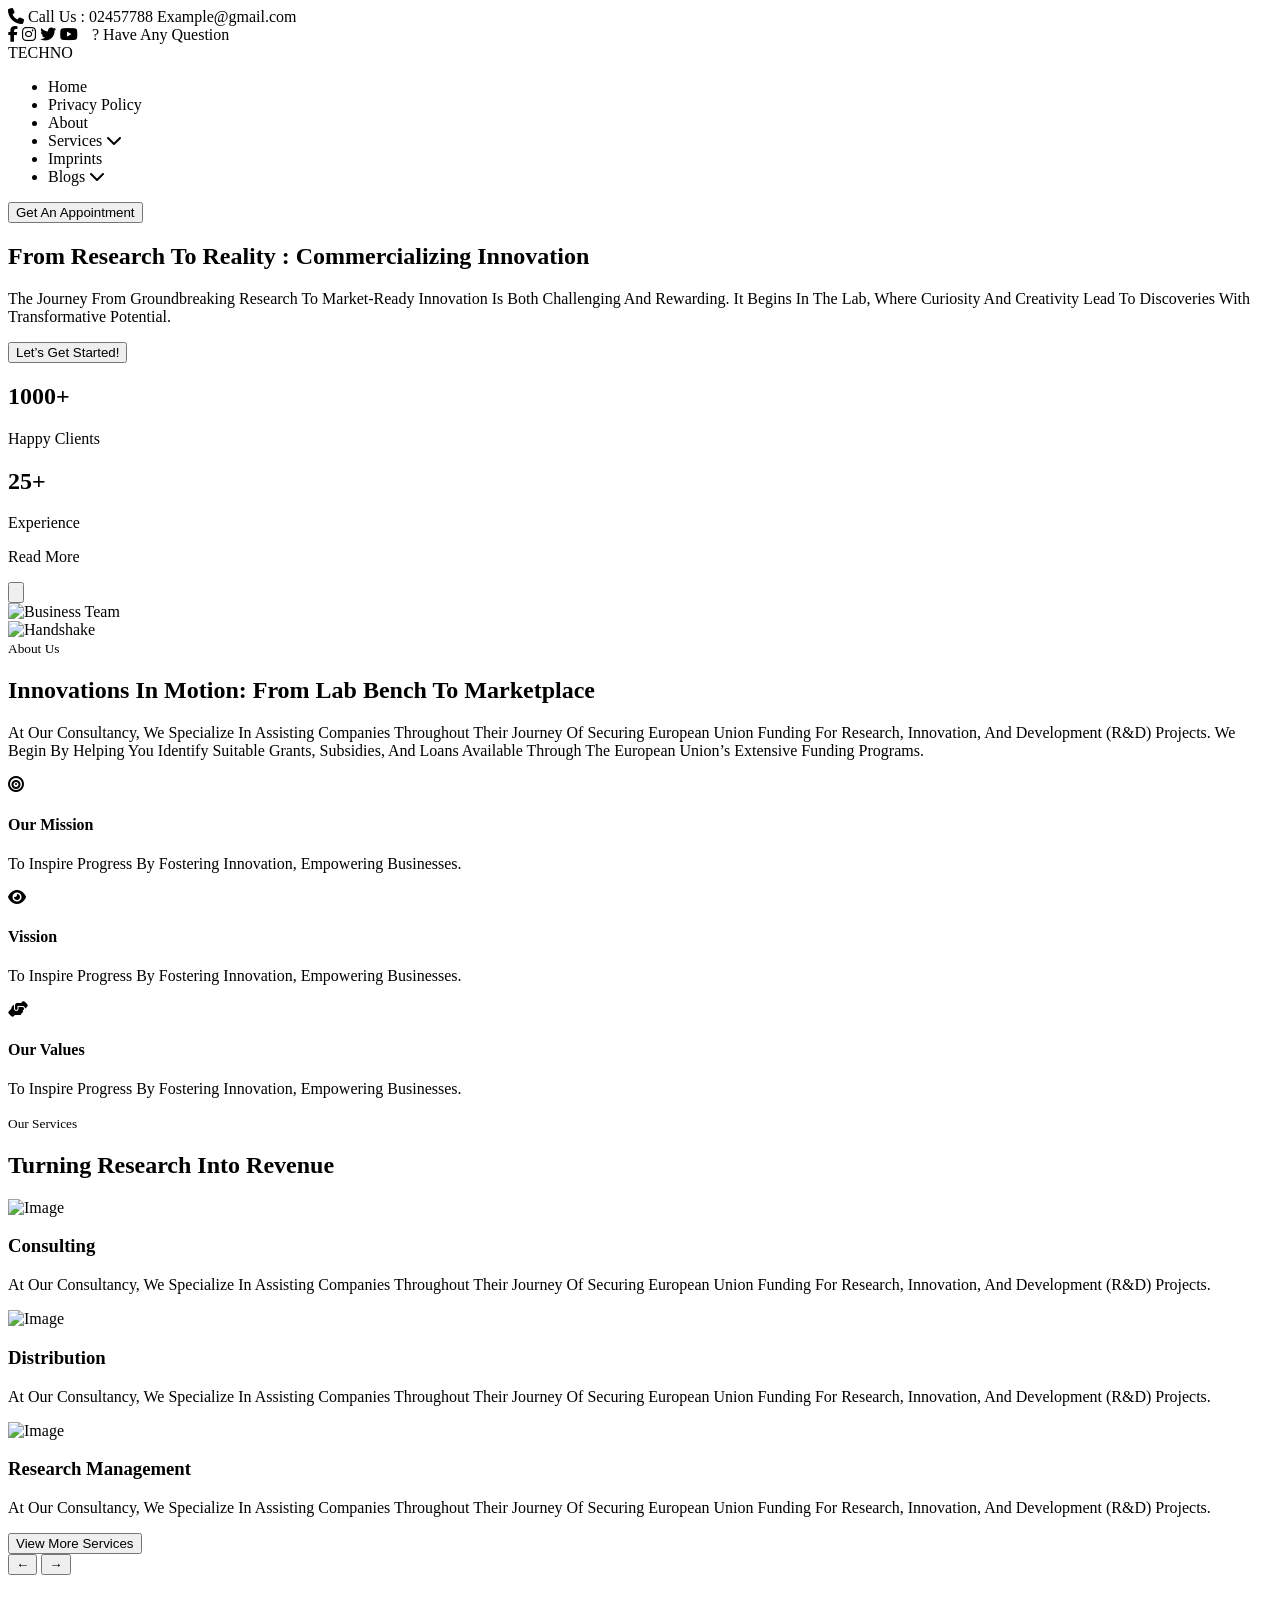
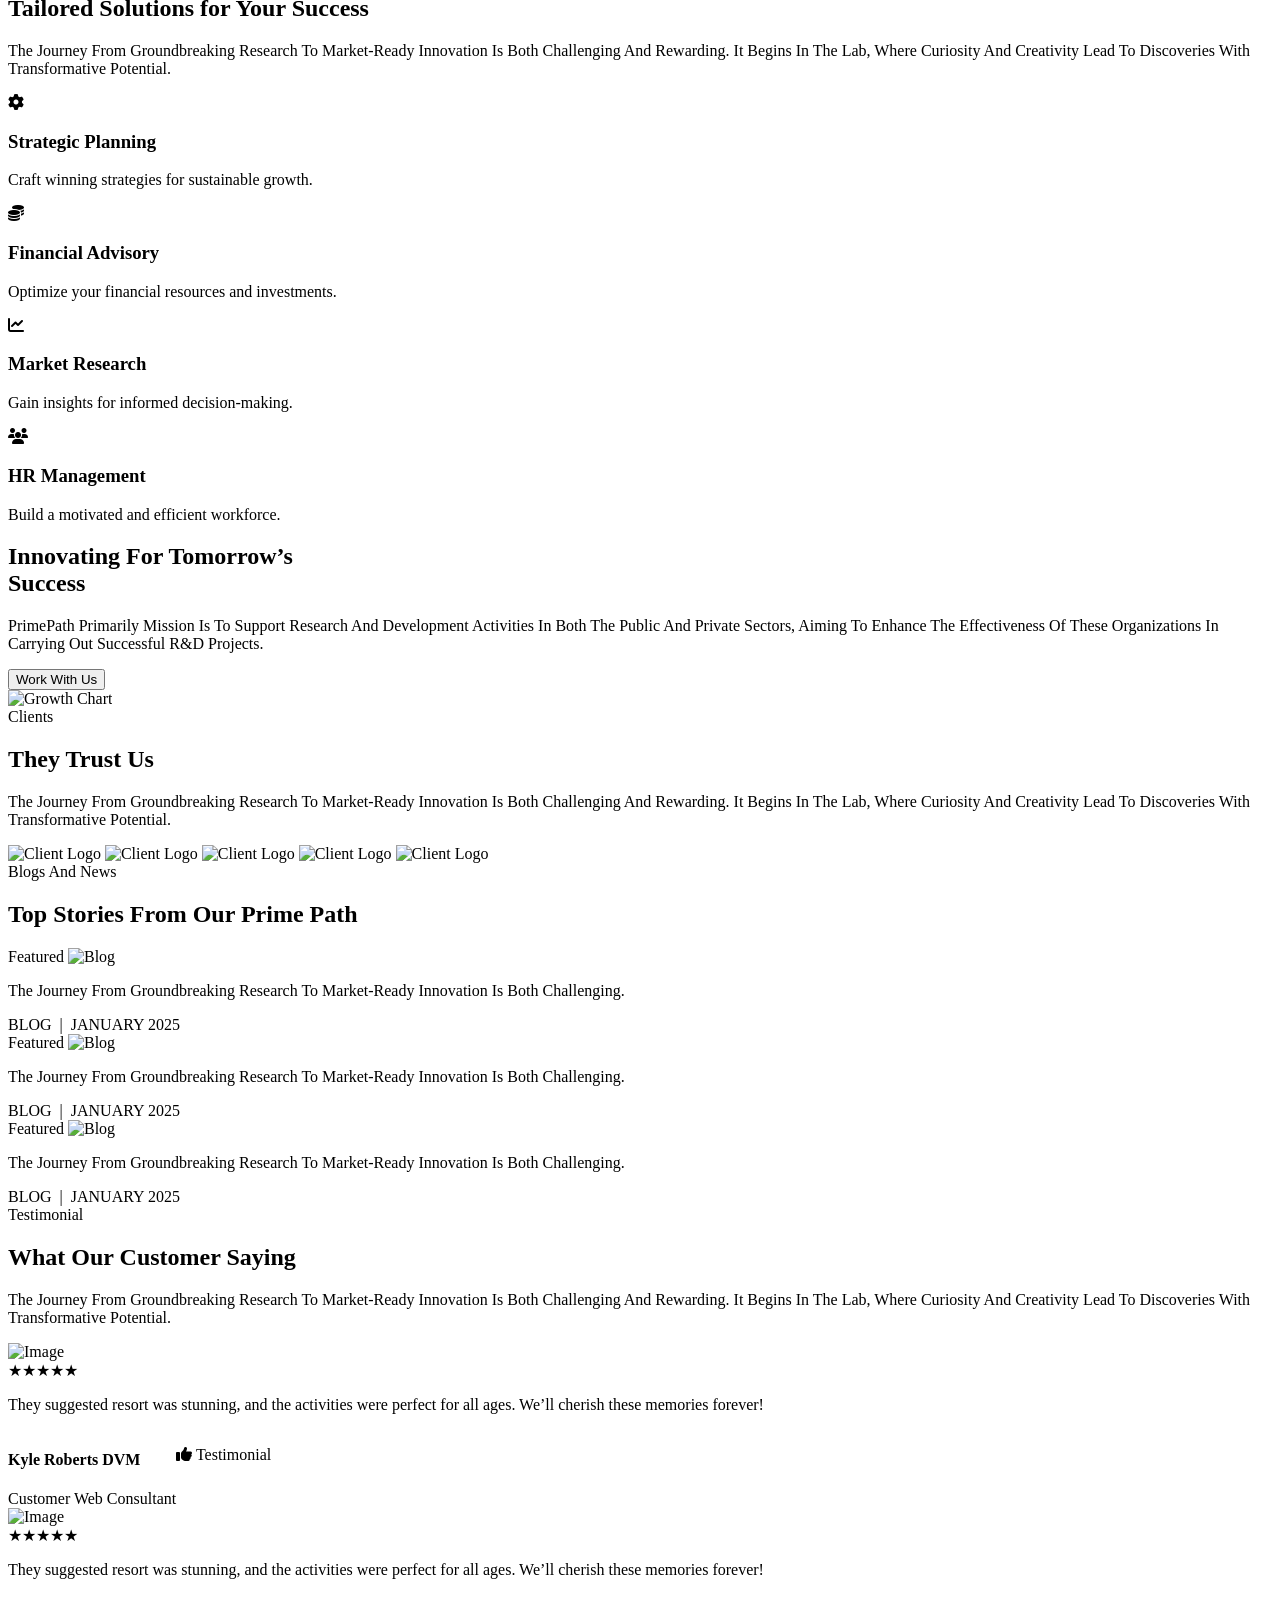
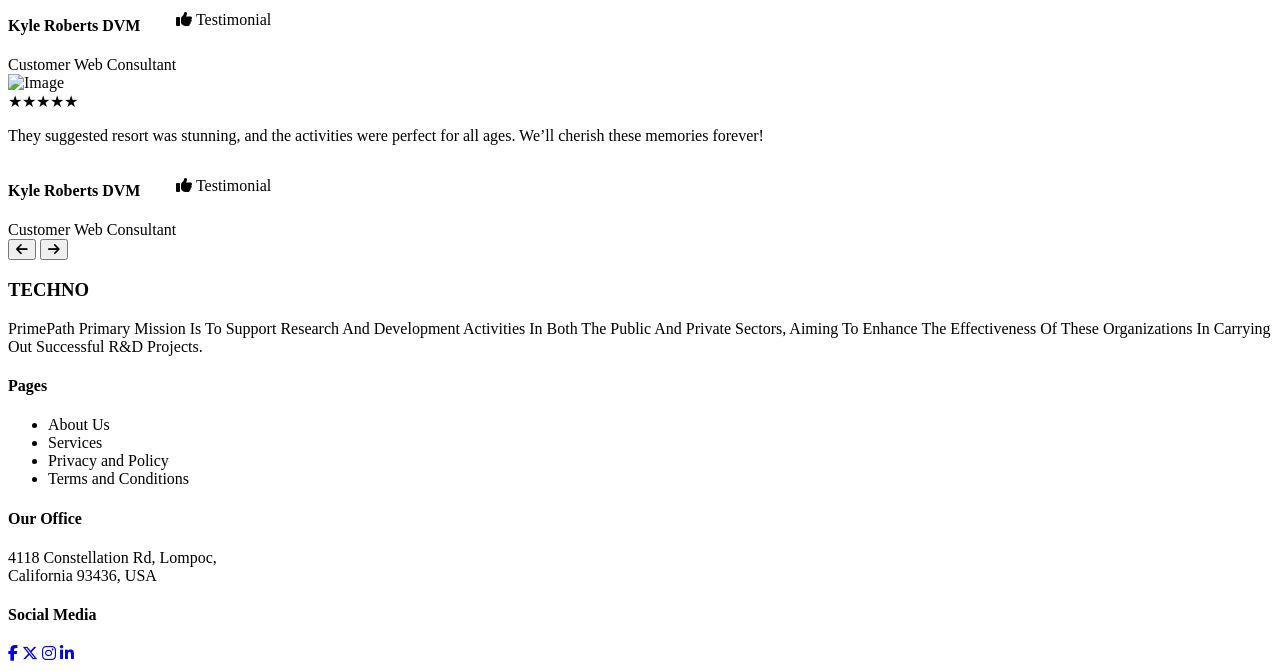
==== commit a34c93a1: "Update Lst-1.html" ====
--- a/Lst1-dev-test/Lst-1.html
+++ b/Lst1-dev-test/Lst-1.html
@@ -101,14 +101,14 @@
         </div>
 
         <div class="hero-image">
-            <img  loading="lazy" src="https://images.unsplash.com/photo-1600880292203-757bb62b4baf?q=80&w=1000" alt="Business Team">
+            <img  loading="lazy" src="https://images.unsplash.com/photo-1600880292203-757bb62b4baf?q=80&w=1000" alt="Business Team" width="596" height="452">
         </div>
     </section>
     <section class="about-section">
         <div class="about-container">
 
             <div class="about-image">
-                <img  loading="lazy" src="https://images.unsplash.com/photo-1600880292203-757bb62b4baf?q=80&w=1200" alt="Handshake">
+                <img  loading="lazy" src="https://images.unsplash.com/photo-1600880292203-757bb62b4baf?q=80&w=1200" alt="Handshake" width="934" height="623">
             </div>
 
             <div class="about-content">
@@ -166,7 +166,7 @@
         <div class="services-wrapper">
 
             <div class="service-card">
-                <img  loading="lazy" src="https://images.unsplash.com/photo-1556761175-5973dc0f32e7?q=80&w=1200" alt="">
+                <img  loading="lazy" src="https://images.unsplash.com/photo-1556761175-5973dc0f32e7?q=80&w=1200" alt="Image" width="575" height="135">
                 <div class="service-content">
                     <h3>Consulting</h3>
                     <p>
@@ -178,7 +178,7 @@
             </div>
 
             <div class="service-card">
-                <img  loading="lazy" src="https://images.unsplash.com/photo-1551836022-d5d88e9218df?q=80&w=1200" alt="">
+                <img  loading="lazy" src="https://images.unsplash.com/photo-1551836022-d5d88e9218df?q=80&w=1200" alt="Image" width="575" height="135">
                 <div class="service-content">
                     <h3>Distribution</h3>
                     <p>
@@ -190,7 +190,7 @@
             </div>
 
             <div class="service-card">
-                <img  loading="lazy" src="https://images.unsplash.com/photo-1552664730-d307ca884978?q=80&w=1200" alt="">
+                <img  loading="lazy" src="https://images.unsplash.com/photo-1552664730-d307ca884978?q=80&w=1200" alt="Image" width="575" height="135">
                 <div class="service-content">
                     <h3>Research Management</h3>
                     <p>
@@ -276,7 +276,7 @@
 
             <div class="innovation-visual">
                 <img  loading="lazy" src="https://encrypted-tbn0.gstatic.com/images?q=tbn:ANd9GcTGdn-Y1TMJ4Td0UPw46Ih_hfToYJ4nCk4vcQ&s"
-                    alt="Growth Chart">
+                    alt="Growth Chart" width="592" height="443">
             </div>
 
         </div>
@@ -293,15 +293,15 @@
 
         <div class="logo-grid">
             <img  loading="lazy" src="https://encrypted-tbn0.gstatic.com/images?q=tbn:ANd9GcSNiAfwWIt7aJYhE6R9sPfsuoMDouVq30LTmw&s"
-                alt="Client Logo">
+                alt="Client Logo" width="538" height="269">
             <img  loading="lazy" src="https://encrypted-tbn0.gstatic.com/images?q=tbn:ANd9GcSNiAfwWIt7aJYhE6R9sPfsuoMDouVq30LTmw&s"
-                alt="Client Logo">
+                alt="Client Logo" width="538" height="269">
             <img  loading="lazy" src="https://encrypted-tbn0.gstatic.com/images?q=tbn:ANd9GcSNiAfwWIt7aJYhE6R9sPfsuoMDouVq30LTmw&s"
-                alt="Client Logo">
+                alt="Client Logo" width="538" height="269">
             <img  loading="lazy" src="https://encrypted-tbn0.gstatic.com/images?q=tbn:ANd9GcSNiAfwWIt7aJYhE6R9sPfsuoMDouVq30LTmw&s"
-                alt="Client Logo">
+                alt="Client Logo" width="538" height="269">
             <img  loading="lazy" src="https://encrypted-tbn0.gstatic.com/images?q=tbn:ANd9GcSNiAfwWIt7aJYhE6R9sPfsuoMDouVq30LTmw&s"
-                alt="Client Logo">
+                alt="Client Logo" width="538" height="269">
         </div>
     </section>
 
@@ -375,7 +375,7 @@
             <div class="testimonial-card">
                 <div class="test">
                     <div class="">
-                        <img  loading="lazy" src="https://scribemedia.com/wp-content/uploads/2015/09/eric-ries.png" class="user-avatar">
+                        <img  loading="lazy" src="https://scribemedia.com/wp-content/uploads/2015/09/eric-ries.png" class="user-avatar" alt="Image" width="70" height="70">
                     </div>
                     <div class="stars">★★★★★</div>
                 </div>
@@ -398,7 +398,7 @@
             <div class="testimonial-card">
                 <div class="test">
                     <div class="">
-                        <img  loading="lazy" src="https://scribemedia.com/wp-content/uploads/2015/09/eric-ries.png" class="user-avatar">
+                        <img  loading="lazy" src="https://scribemedia.com/wp-content/uploads/2015/09/eric-ries.png" class="user-avatar" alt="Image" width="70" height="70">
                     </div>
                     <div class="stars">★★★★★</div>
                 </div>
@@ -421,7 +421,7 @@
             <div class="testimonial-card">
                 <div class="test">
                     <div class="">
-                        <img  loading="lazy" src="https://scribemedia.com/wp-content/uploads/2015/09/eric-ries.png" class="user-avatar">
+                        <img  loading="lazy" src="https://scribemedia.com/wp-content/uploads/2015/09/eric-ries.png" class="user-avatar" alt="Image" width="70" height="70">
                     </div>
                     <div class="stars">★★★★★</div>
                 </div>
